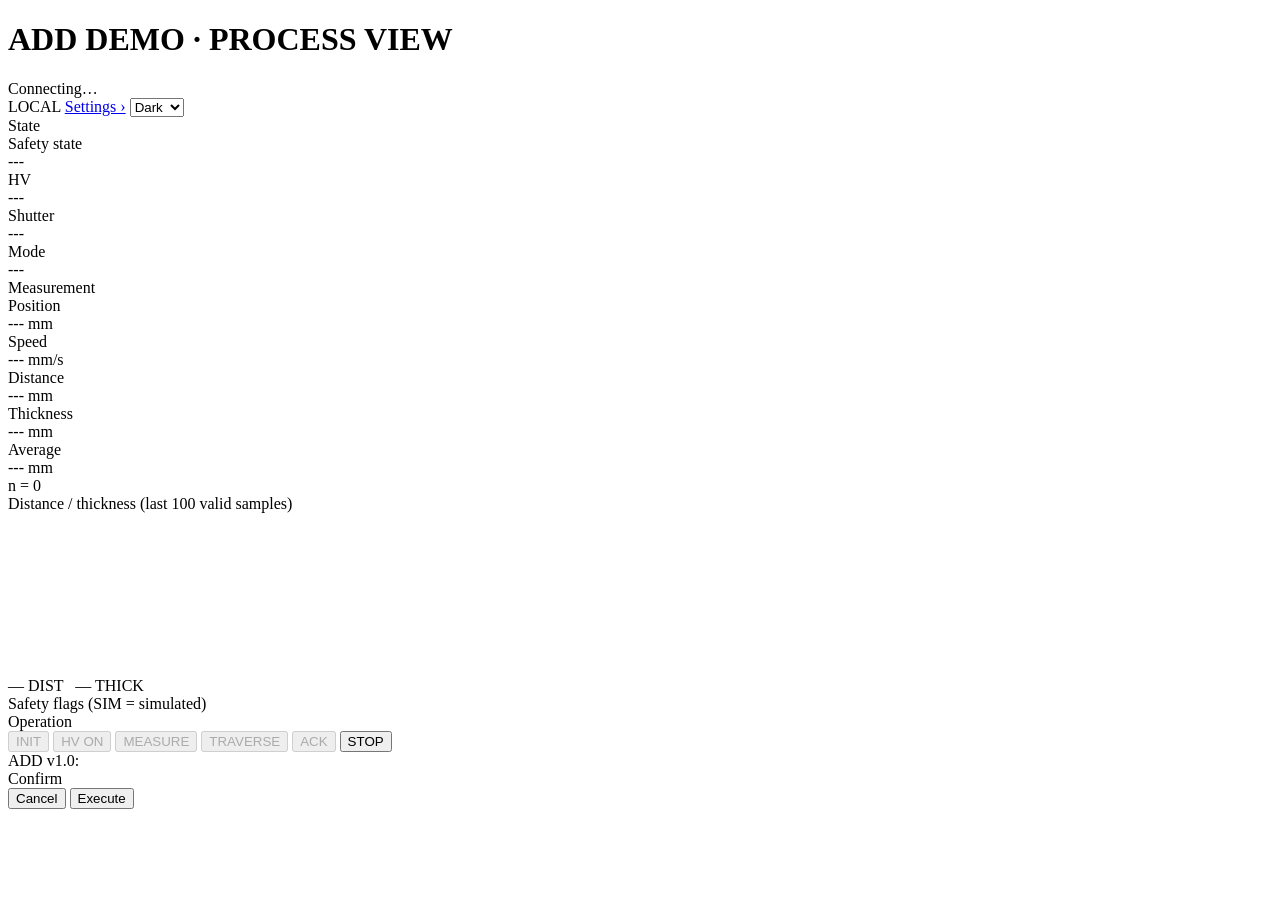
==== data/www/index.html @ 29e3c2e2 "Sprint W1 vorbereitet: Contract V1.5.22 (Web-UI §5.5, Routen für app.js/style.css/Schriften), Gerüst" ====
<!DOCTYPE html>
<html lang="en">
<head>
<meta charset="utf-8">
<meta name="viewport" content="width=device-width, initial-scale=1">
<title>ADD Demo – Process View</title>
<link rel="stylesheet" href="/style.css">
</head>
<!-- index.html – Process View (Contract V1.5.22 §5.5, Sprint W1). SKELETON by the reviewer: the markup
     and the given helpers stay as they are; only the functions marked TODO(W1.4) are filled in. -->
<body class="theme-dark">
<div class="wrap">

  <div class="topbar">
    <h1>ADD DEMO · PROCESS VIEW</h1>
    <div class="status-pill offline" id="pill"><span class="dot off" id="pillDot"></span><span id="pillText">Connecting…</span></div>
    <span class="local-badge hidden" id="localBadge">LOCAL</span>
    <span class="spacer"></span>
    <a href="/settings">Settings ›</a>
    <select class="text-input" id="theme">
      <option value="theme-dark">Dark</option><option value="theme-light">Light</option>
      <option value="theme-night">Night</option><option value="theme-bw">B&amp;W</option>
    </select>
  </div>

  <div class="sec">State</div>
  <div class="grid">
    <div class="panel span2">
      <div class="lbl">Safety state</div>
      <div class="state warn" id="state">---</div>
      <div class="sub" id="err"></div>
    </div>
    <div class="panel"><div class="lbl">HV</div><div class="v-med" id="hv">---</div></div>
    <div class="panel"><div class="lbl">Shutter</div><div class="v-med" id="shutter">---</div></div>
    <div class="panel"><div class="lbl">Mode</div><div class="v-med" id="mode">---</div></div>
  </div>

  <div class="sec">Measurement</div>
  <div class="grid">
    <div class="panel"><div class="lbl">Position</div><div class="v-big"><span id="pos">---</span><span class="u"> mm</span></div></div>
    <div class="panel"><div class="lbl">Speed</div><div class="v-med"><span id="vel">---</span><span class="u"> mm/s</span></div></div>
    <div class="panel"><div class="lbl">Distance</div><div class="v-med"><span id="dist">---</span><span class="u"> mm</span></div></div>
    <div class="panel"><div class="lbl">Thickness</div><div class="v-big"><span id="thick">---</span><span class="u"> mm</span></div></div>
    <div class="panel"><div class="lbl">Average</div><div class="v-med"><span id="avg">---</span><span class="u"> mm</span></div>
      <div class="sub">n = <span id="n">0</span></div></div>
  </div>

  <div class="grid two">
    <div class="panel">
      <div class="lbl">Distance / thickness (last 100 valid samples)</div>
      <canvas class="chart" id="chart" width="640" height="160"></canvas>
      <div class="legend"><span class="dist">— DIST</span> &nbsp; <span class="thick">— THICK</span></div>
    </div>
    <div class="panel">
      <div class="lbl">Safety flags (SIM = simulated)</div>
      <div id="flags"></div>
    </div>
  </div>

  <div class="sec">Operation</div>
  <div class="panel">
    <div class="btns">
      <button class="btn btn-secondary" id="btnInit" disabled>INIT</button>
      <button class="btn btn-primary" id="btnHv" disabled>HV ON</button>
      <button class="btn btn-primary" id="btnMeasure" disabled>MEASURE</button>
      <button class="btn btn-primary" id="btnTraverse" disabled>TRAVERSE</button>
      <button class="btn btn-secondary" id="btnAck" disabled>ACK</button>
      <button class="btn btn-danger btn-stop" id="btnStop">STOP</button>
    </div>
    <div class="hint mt" id="hint"></div>
  </div>

  <div class="val-strip" id="valStrip"><span class="val-lbl">ADD v1.0:</span></div>
</div>

<div class="dialog-overlay hidden" id="confirmOverlay">
  <div class="dialog">
    <div class="dialog-title" id="confirmTitle">Confirm</div>
    <div class="dialog-body" id="confirmBody"></div>
    <div class="dialog-btns">
      <button class="btn btn-secondary" id="confirmCancel">Cancel</button>
      <button class="btn btn-danger" id="confirmOk">Execute</button>
    </div>
  </div>
</div>
<div class="toast hidden" id="toast"></div>

<script src="/app.js"></script>
<script>
'use strict';
// ---- given helpers (do not change) -----------------------------------------------------------
const A = window.ADDAPP;
const POLL_MS = 500;
const $ = (id) => document.getElementById(id);
let last = null;             // last valid /proc object, null while offline
let conn = 'offline';        // 'ok' | 'crc' | 'offline'
let lastHeartbeat = 0;       // Date.now() of the last GET_STATE
const series = [];           // chart samples {dist, thick}

function setTheme(name) {
  document.body.className = name;
  $('theme').value = name;
  try { localStorage.setItem('add-dashboard-theme', name); } catch (e) {}
}
let toastTimer = null;
function toast(text, isError) {
  const t = $('toast');
  t.textContent = text; t.className = 'toast' + (isError ? ' err' : '');
  clearTimeout(toastTimer); toastTimer = setTimeout(() => { t.className = 'toast hidden'; }, 4000);
}
function showConfirm(title, body, action) {
  $('confirmTitle').textContent = title; $('confirmBody').textContent = body;
  $('confirmOk').onclick = () => { closeConfirm(); action(); };
  $('confirmOverlay').classList.remove('hidden');
}
function closeConfirm() { $('confirmOverlay').classList.add('hidden'); }
/** Two lines, each scaled to its own min..max (Style Guide 6.7 sparkline). */
function drawChart() {
  const c = $('chart'), ctx = c.getContext('2d'), W = c.width, H = c.height;
  ctx.clearRect(0, 0, W, H);
  if (series.length < 2) return;
  const css = getComputedStyle(document.body);
  [['dist', '--accent'], ['thick', '--accent2']].forEach(([k, col]) => {
    const v = series.map((s) => s[k]);
    const min = Math.min.apply(null, v), max = Math.max.apply(null, v), range = max - min || 1;
    ctx.beginPath();
    v.forEach((y, i) => {
      const px = (i / (v.length - 1)) * W, py = H - ((y - min) / range) * (H - 6) - 3;
      i === 0 ? ctx.moveTo(px, py) : ctx.lineTo(px, py);
    });
    ctx.strokeStyle = css.getPropertyValue(col).trim(); ctx.lineWidth = 1.5; ctx.stroke();
  });
}

// ---- TODO(W1.4) --------------------------------------------------------------------------------
/** POST /api with A.apiBody(cmd, params). Returns the reply object (A.parseFramed(text).data) or
 *  null (network error, HTTP error without a framed body, CRC/JSON error).
 *  Unless quiet: toast(A.replyText(reply), !reply || reply.err !== 0). Never retries (also not on BUSY). */
async function api(cmd, params, quiet) {
  throw new Error('TODO(W1.4) api');
}
/** A user command: with A.confirmText(cmd) -> showConfirm(title, body, () => api(cmd)); else api(cmd). */
function command(cmd) {
  throw new Error('TODO(W1.4) command');
}
/** Show p (or "no data" for null) on the page:
 *  pill (A.pill(conn): #pillText text, #pill class 'status-pill' + ' offline', #pillDot 'dot' + ' off'),
 *  with p: #state text and class 'state ' + v.stateCls, #err, #hv, #shutter, #mode, #pos, #vel, #dist,
 *  #thick, #avg, #n from A.view(p); #localBadge visible only while v.local; #flags = one
 *  <span class="chip <cls>"> per A.flags(p) entry (textContent = text);
 *  always: every button disabled = !A.buttons(p).<KEY>.enabled, #btnHv text = HV.label, #hint = hint. */
function render(p) {
  throw new Error('TODO(W1.4) render');
}
/** One poll: GET '/proc?t=' + Date.now(). Framed and valid -> conn 'ok', last = data,
 *  A.seriesPush(series, last), drawChart(); CRC/JSON error -> conn 'crc', last = null;
 *  network error -> conn 'offline', last = null. Then render(last); then, if
 *  A.heartbeatDue(last, Date.now(), lastHeartbeat): lastHeartbeat = Date.now(), api('GET_STATE', null, true).
 *  Finally setTimeout(poll, POLL_MS) – exactly one pending poll at any time. */
async function poll() {
  throw new Error('TODO(W1.4) poll');
}
/** GET /add (plain JSON, not framed); #valStrip = the label span, then one
 *  <span class="badge <cls>"> per A.validationBadges(doc) entry; on any error A.validationBadges(null). */
async function loadValidation() {
  throw new Error('TODO(W1.4) loadValidation');
}
/** Start: theme from localStorage 'add-dashboard-theme' (default 'theme-dark'), #theme change ->
 *  setTheme; buttons: INIT -> command('INIT'), HV -> command(A.buttons(last).HV.cmd),
 *  MEASURE -> command('START_MEASURE'), TRAVERSE -> command('START_TRAVERSE'), STOP -> api('STOP')
 *  (never a dialog), ACK -> command('ACK'); #confirmCancel -> closeConfirm; render(null);
 *  loadValidation(); poll(). */
function init() {
  throw new Error('TODO(W1.4) init');
}
init();
</script>
</body>
</html>
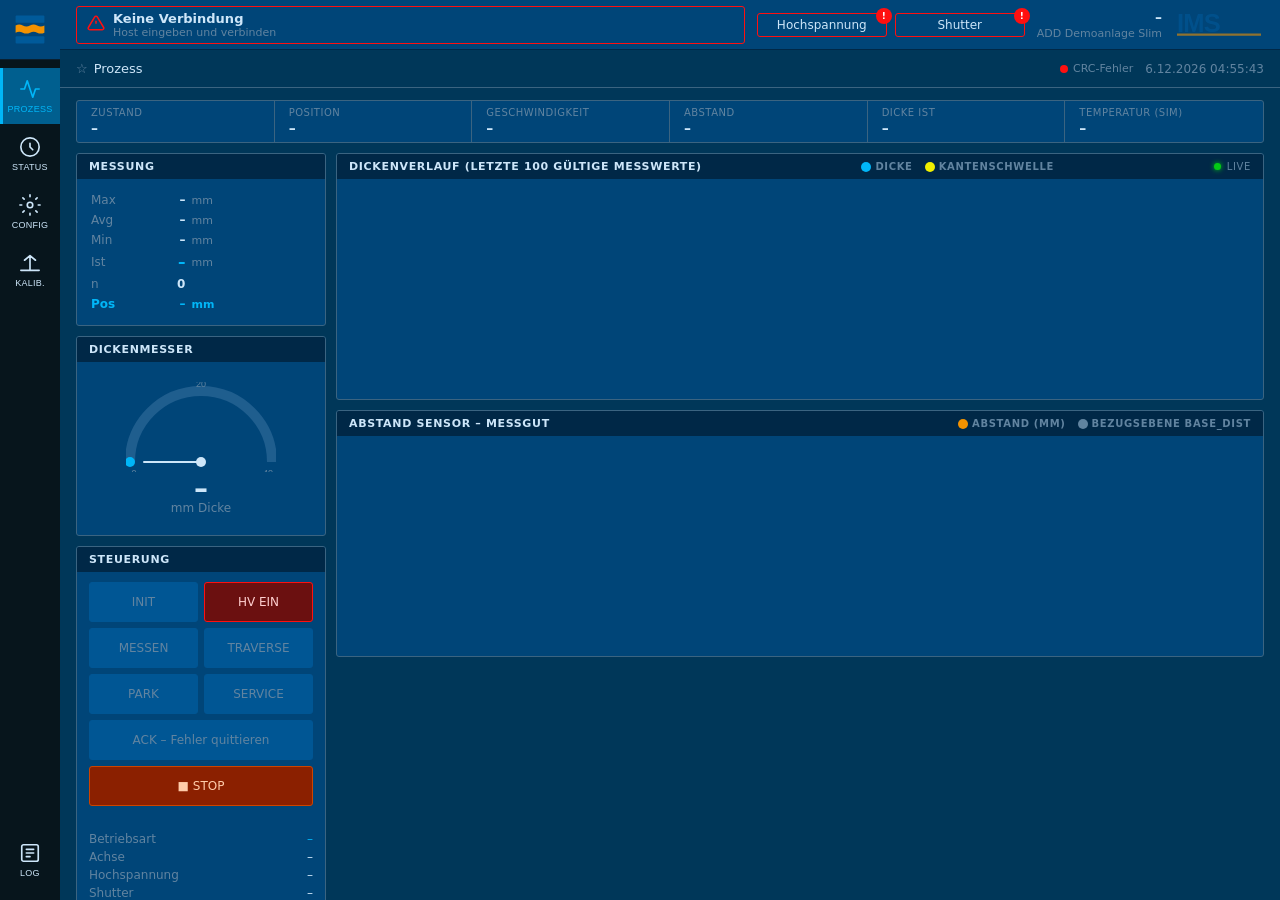
==== commit 3eaebfe0: "IMS-Bedienoberfläche ersetzt die W1-Seiten (Contract V1.5.26) - data/www/index.html: IMS-UI (deutsch" ====
--- a/data/www/index.html
+++ b/data/www/index.html
@@ -1,179 +1,2266 @@
 <!DOCTYPE html>
-<html lang="en">
+<html lang="de">
 <head>
 <meta charset="utf-8">
 <meta name="viewport" content="width=device-width, initial-scale=1">
-<title>ADD Demo – Process View</title>
-<link rel="stylesheet" href="/style.css">
+<title>IMS Demoanlage</title>
+<style>
+/* Fonts from the device (no CDN: in AP mode there is no internet). As a local file these URLs
+   do not resolve and the system font is used. */
+@font-face { font-family: 'Ubuntu'; font-weight: 400; font-style: normal; font-display: swap; src: url('/font-u400.woff2') format('woff2'); }
+@font-face { font-family: 'Ubuntu'; font-weight: 700; font-style: normal; font-display: swap; src: url('/font-u700.woff2') format('woff2'); }
+@font-face { font-family: 'Ubuntu Mono'; font-weight: 400; font-style: normal; font-display: swap; src: url('/font-m400.woff2') format('woff2'); }
+@font-face { font-family: 'Ubuntu Mono'; font-weight: 700; font-style: normal; font-display: swap; src: url('/font-m700.woff2') format('woff2'); }
+/* =========================================================
+   IMS Demoanlage UI — Design Tokens
+   Layout: Left nav (60px icons) + header (50px) + content
+   Colors: IMS dark blue professional theme
+========================================================= */
+:root {
+  /* IMS Brand Colors */
+  --ims-blue:        #005A9A;
+  --ims-orange:      #F39200;
+  --ims-silver:      #D0D0D0;
+
+  /* Dark Theme (primary — matches IMS MEVIweb) */
+  --nav-bg:          #07151c;
+  --nav-active:      #005F8F;
+  --nav-icon:        #CDE6F9;
+  --nav-icon-active: #00B6F8;
+  --nav-icon-hover:  #FFA104;
+
+  --header-bg:       #004578;
+  --header-fg:       #CDE6F9;
+
+  --page-bg:         #003759;
+  --panel-bg:        #004578;
+  --panel-border:    #3B6481;
+  --panel-header-bg: #002847;
+
+  --fg:              #CDE6F9;
+  --fg-dim:          #6184A0;
+  --fg-muted:        #4A7CA0;
+
+  --input-bg:        #003256;
+  --input-border:    #8099AB;
+  --input-fg:        #F5FBFF;
+
+  --btn-bg:          #337BAE;
+  --btn-fg:          #CDE6F9;
+  --btn-bg-disabled: #005694;
+  --btn-fg-disabled: #6184A0;
+  --btn-hover-border:#FFA104;
+
+  --ok:              #03CA15;
+  --warn:            #F0F000;
+  --err:             #FF1010;
+  --info:            #00B6F8;
+
+  --table-even:      #003452;
+  --chart-grid:      #1F5E8E;
+
+  color-scheme: dark;
+}
+
+@media (prefers-color-scheme: light) {
+  :root:not([data-theme="dark"]) {
+    --nav-bg:          #07151c;
+    --nav-active:      #005F8F;
+    --nav-icon:        #CDE6F9;
+    --nav-icon-active: #00B6F8;
+    --nav-icon-hover:  #FFA104;
+    --header-bg:       #004578;
+    --header-fg:       #CDE6F9;
+    --page-bg:         #003759;
+    --panel-bg:        #004578;
+    --panel-border:    #3B6481;
+    --panel-header-bg: #002847;
+    --fg:              #CDE6F9;
+    --fg-dim:          #6184A0;
+    --fg-muted:        #4A7CA0;
+    --input-bg:        #003256;
+    --input-border:    #8099AB;
+    --input-fg:        #F5FBFF;
+    --btn-bg:          #337BAE;
+    --btn-fg:          #CDE6F9;
+    --btn-bg-disabled: #005694;
+    --btn-fg-disabled: #6184A0;
+    --btn-hover-border:#FFA104;
+    --ok:              #03CA15;
+    --warn:            #F0F000;
+    --err:             #FF1010;
+    --info:            #00B6F8;
+    --table-even:      #003452;
+    --chart-grid:      #1F5E8E;
+    color-scheme: dark;
+  }
+}
+:root[data-theme="light"] {
+  color-scheme: dark;
+}
+
+*, *::before, *::after { box-sizing: border-box; }
+
+body {
+  margin: 0;
+  font-family: 'Ubuntu', system-ui, sans-serif;
+  font-size: 13px;
+  background: var(--page-bg);
+  color: var(--fg);
+  display: flex;
+  flex-direction: column;
+  height: 100%;
+  overflow: hidden;
+  padding-left: 0;
+  padding-right: 0;
+}
+
+/* =========================================================
+   SHELL LAYOUT: nav-rail | header + content
+========================================================= */
+.shell {
+  display: flex;
+  height: 100%;
+  overflow: hidden;
+}
+
+/* --- Left navigation rail --- */
+.nav-rail {
+  width: 60px;
+  background: var(--nav-bg);
+  display: flex;
+  flex-direction: column;
+  align-items: center;
+  padding-top: 0;
+  flex-shrink: 0;
+  z-index: 10;
+}
+
+.nav-logo {
+  width: 60px;
+  height: 60px;
+  display: flex;
+  align-items: center;
+  justify-content: center;
+  background: var(--header-bg);
+  border-bottom: 1px solid #0a2030;
+}
+
+.nav-logo svg {
+  width: 36px;
+  height: auto;
+}
+
+.nav-items {
+  display: flex;
+  flex-direction: column;
+  gap: 2px;
+  padding: 8px 0;
+  flex: 1;
+}
+
+.nav-item {
+  width: 60px;
+  height: 56px;
+  display: flex;
+  flex-direction: column;
+  align-items: center;
+  justify-content: center;
+  gap: 4px;
+  cursor: pointer;
+  color: var(--nav-icon);
+  position: relative;
+  transition: color 0.15s;
+  border: none;
+  background: none;
+  padding: 0;
+  text-decoration: none;
+}
+
+.nav-item:hover { color: var(--nav-icon-hover); }
+.nav-item.active {
+  color: var(--nav-icon-active);
+  background: var(--nav-active);
+}
+.nav-item.active::before {
+  content: '';
+  position: absolute;
+  left: 0; top: 0; bottom: 0;
+  width: 3px;
+  background: var(--nav-icon-active);
+}
+
+.nav-item svg {
+  width: 22px;
+  height: 22px;
+  fill: none;
+  stroke: currentColor;
+  stroke-width: 1.8;
+  stroke-linecap: round;
+  stroke-linejoin: round;
+}
+
+.nav-item span {
+  font-size: 9px;
+  font-weight: 500;
+  letter-spacing: 0.03em;
+  text-transform: uppercase;
+}
+
+.nav-bottom {
+  padding-bottom: 12px;
+  display: flex;
+  flex-direction: column;
+  gap: 2px;
+}
+
+/* Tooltip */
+.nav-item[data-tip] { position: relative; }
+.nav-item[data-tip]::after {
+  content: attr(data-tip);
+  position: absolute;
+  left: calc(100% + 8px);
+  top: 50%;
+  transform: translateY(-50%);
+  background: #001828;
+  color: var(--fg);
+  padding: 4px 10px;
+  border-radius: 4px;
+  font-size: 12px;
+  white-space: nowrap;
+  pointer-events: none;
+  opacity: 0;
+  transition: opacity 0.15s;
+  z-index: 100;
+}
+.nav-item[data-tip]:hover::after { opacity: 1; }
+
+/* --- Main area --- */
+.main-area {
+  flex: 1;
+  display: flex;
+  flex-direction: column;
+  overflow: hidden;
+  min-width: 0;
+}
+
+/* --- Header --- */
+.topbar {
+  height: 50px;
+  background: var(--header-bg);
+  display: flex;
+  align-items: center;
+  padding: 0 16px;
+  gap: 12px;
+  flex-shrink: 0;
+  border-bottom: 1px solid #002847;
+}
+
+.topbar-alarm {
+  display: flex;
+  align-items: center;
+  gap: 8px;
+  flex: 1;
+  background: transparent;
+  border: 1.5px solid var(--err);
+  border-radius: 3px;
+  padding: 4px 10px;
+  min-width: 0;
+}
+
+.alarm-icon {
+  color: var(--err);
+  flex-shrink: 0;
+}
+.alarm-icon svg { width: 18px; height: 18px; fill: none; stroke: currentColor; stroke-width: 2; }
+
+.alarm-text { min-width: 0; }
+.alarm-title { font-weight: 600; font-size: 13px; color: var(--fg); }
+.alarm-detail { font-size: 11px; color: var(--fg-dim); white-space: nowrap; overflow: hidden; text-overflow: ellipsis; }
+
+.topbar-status-boxes {
+  display: flex;
+  gap: 8px;
+  flex-shrink: 0;
+}
+
+.status-box {
+  border: 1.5px solid var(--err);
+  border-radius: 3px;
+  padding: 4px 14px;
+  font-size: 12px;
+  font-weight: 500;
+  color: var(--fg);
+  text-align: center;
+  min-width: 130px;
+  cursor: default;
+  position: relative;
+}
+.status-box .badge {
+  position: absolute;
+  top: -6px; right: -6px;
+  background: var(--err);
+  border-radius: 50%;
+  width: 16px; height: 16px;
+  display: flex; align-items: center; justify-content: center;
+  font-size: 9px; font-weight: 700; color: #fff;
+}
+
+.topbar-meta {
+  display: flex;
+  flex-direction: column;
+  align-items: flex-end;
+  flex-shrink: 0;
+  gap: 2px;
+}
+.topbar-id { font-size: 14px; font-weight: 600; color: var(--fg); font-variant-numeric: tabular-nums; }
+.topbar-sub { font-size: 11px; color: var(--fg-dim); }
+
+.topbar-icons { display: flex; gap: 6px; align-items: center; }
+.topbar-icons svg { width: 20px; height: 20px; fill: none; stroke: var(--fg-dim); stroke-width: 1.8; cursor: pointer; }
+.topbar-icons svg:hover { stroke: var(--nav-icon-hover); }
+
+.ims-logo-sm { opacity: 0.85; }
+.ims-logo-sm svg { width: 70px; height: auto; }
+
+/* Sub-header / breadcrumb */
+.subbar {
+  height: 38px;
+  display: flex;
+  align-items: center;
+  padding: 0 16px;
+  gap: 6px;
+  font-size: 13px;
+  color: var(--fg);
+  background: var(--page-bg);
+  border-bottom: 1px solid var(--panel-border);
+  flex-shrink: 0;
+}
+.subbar .star { color: var(--fg-dim); cursor: pointer; }
+.subbar .star:hover { color: var(--warn); }
+.subbar .page-title { font-weight: 500; }
+.subbar-right {
+  margin-left: auto;
+  font-size: 12px;
+  color: var(--fg-dim);
+  font-variant-numeric: tabular-nums;
+  white-space: nowrap;
+}
+
+/* Connection status */
+.conn-indicator {
+  display: flex;
+  align-items: center;
+  gap: 5px;
+  font-size: 11px;
+  color: var(--fg-dim);
+}
+.conn-dot {
+  width: 8px; height: 8px;
+  border-radius: 50%;
+  background: var(--fg-muted);
+}
+.conn-dot.online { background: var(--ok); box-shadow: 0 0 6px var(--ok); }
+.conn-dot.offline { background: var(--err); }
+
+/* =========================================================
+   PAGE CONTENT AREA
+========================================================= */
+.page-content {
+  flex: 1;
+  overflow-y: auto;
+  overflow-x: hidden;
+  padding: 12px 16px;
+  min-width: 0;
+}
+.page-content:not(.active) { display: none; }
+
+/* =========================================================
+   PROCESS PAGE LAYOUT
+========================================================= */
+.process-grid {
+  display: grid;
+  grid-template-columns: 180px 1fr;
+  grid-template-rows: auto 1fr;
+  gap: 10px;
+}
+
+/* Material info bar */
+.material-bar {
+  grid-column: 1 / -1;
+  background: var(--panel-bg);
+  border: 1px solid var(--panel-border);
+  border-radius: 3px;
+  display: grid;
+  grid-template-columns: repeat(auto-fit, minmax(120px, 1fr));
+  gap: 0;
+}
+.mat-cell {
+  padding: 6px 14px;
+  border-right: 1px solid var(--panel-border);
+}
+.mat-cell:last-child { border-right: none; }
+.mat-cell .label { font-size: 10px; color: var(--fg-dim); text-transform: uppercase; letter-spacing: 0.05em; margin-bottom: 2px; }
+.mat-cell .value { font-size: 14px; font-weight: 600; font-variant-numeric: tabular-nums; color: var(--fg); }
+
+/* Left panel: measurements */
+.left-panels { display: flex; flex-direction: column; gap: 10px; }
+
+/* Panel */
+.panel {
+  background: var(--panel-bg);
+  border: 1px solid var(--panel-border);
+  border-radius: 3px;
+  overflow: hidden;
+}
+
+.panel-header {
+  background: var(--panel-header-bg);
+  padding: 6px 12px;
+  font-size: 11px;
+  font-weight: 600;
+  letter-spacing: 0.06em;
+  text-transform: uppercase;
+  color: var(--fg);
+  display: flex;
+  align-items: center;
+  justify-content: space-between;
+}
+
+.panel-body { padding: 10px 12px; }
+
+/* Measurement values table */
+.meas-table { width: 100%; }
+.meas-table tr td {
+  padding: 2px 0;
+  font-size: 12px;
+  font-variant-numeric: tabular-nums;
+}
+.meas-table .lbl { color: var(--fg-dim); width: 32px; }
+.meas-table .val { font-weight: 600; color: var(--fg); text-align: right; padding-right: 4px; }
+.meas-table .unit { color: var(--fg-dim); font-size: 11px; }
+.meas-table .pos-row td { color: var(--info); font-weight: 600; }
+
+/* Control buttons */
+.ctrl-buttons { display: flex; flex-direction: column; gap: 6px; }
+.btn {
+  padding: 7px 12px;
+  background: var(--btn-bg);
+  color: var(--btn-fg);
+  border: 1px solid var(--btn-bg);
+  border-radius: 3px;
+  font-size: 12px;
+  font-weight: 500;
+  cursor: pointer;
+  font-family: inherit;
+  text-align: center;
+  transition: border-color 0.15s, opacity 0.15s;
+  width: 100%;
+}
+.btn:hover { border-color: var(--btn-hover-border); }
+.btn:disabled { background: var(--btn-bg-disabled); color: var(--btn-fg-disabled); border-color: var(--btn-bg-disabled); cursor: not-allowed; }
+.btn.btn-danger { background: #6B1010; border-color: var(--err); color: var(--fg); }
+.btn.btn-danger:hover { border-color: #FF6060; }
+.btn.btn-stop { background: #8B2000; border-color: #CC4400; color: #FFCCAA; }
+
+/* Status rows */
+.status-rows { display: flex; flex-direction: column; gap: 4px; padding-top: 6px; }
+.status-row {
+  display: flex;
+  justify-content: space-between;
+  align-items: center;
+  font-size: 12px;
+}
+.status-row .s-label { color: var(--fg-dim); }
+.status-row .s-val { font-weight: 500; color: var(--fg); }
+.s-ok { color: var(--ok) !important; }
+.s-warn { color: var(--warn) !important; }
+.s-err { color: var(--err) !important; }
+.s-info { color: var(--info) !important; }
+
+/* Main chart area */
+.chart-area {
+  display: flex;
+  flex-direction: column;
+  gap: 10px;
+  min-width: 0;
+}
+
+.chart-panel {
+  background: var(--panel-bg);
+  border: 1px solid var(--panel-border);
+  border-radius: 3px;
+  overflow: hidden;
+}
+
+.chart-panel .panel-header {
+  display: flex;
+  gap: 16px;
+}
+
+.chart-legend {
+  display: flex;
+  gap: 12px;
+  flex-wrap: wrap;
+}
+
+.legend-item {
+  display: flex;
+  align-items: center;
+  gap: 4px;
+  font-size: 10px;
+  color: var(--fg-dim);
+}
+.legend-dot {
+  width: 10px; height: 10px; border-radius: 50%;
+  flex-shrink: 0;
+}
+
+.chart-canvas-wrap {
+  padding: 8px 12px 10px;
+  height: 220px;
+  position: relative;
+}
+.chart-canvas-wrap canvas { width: 100% !important; height: 100% !important; }
+
+/* =========================================================
+   GAUGE / METER
+========================================================= */
+.gauge-wrap {
+  display: flex;
+  flex-direction: column;
+  align-items: center;
+  padding: 10px;
+}
+
+.gauge-svg { overflow: visible; }
+
+.gauge-value-big {
+  font-size: 28px;
+  font-weight: 700;
+  font-variant-numeric: tabular-nums;
+  color: var(--fg);
+  text-align: center;
+}
+.gauge-unit { font-size: 12px; color: var(--fg-dim); text-align: center; margin-top: -4px; }
+
+/* =========================================================
+   SETTINGS PAGE
+========================================================= */
+.settings-grid {
+  display: grid;
+  grid-template-columns: repeat(auto-fit, minmax(320px, 1fr));
+  gap: 12px;
+}
+
+.form-group {
+  display: flex;
+  flex-direction: column;
+  gap: 4px;
+  margin-bottom: 12px;
+}
+.form-group label {
+  font-size: 11px;
+  color: var(--fg-dim);
+  text-transform: uppercase;
+  letter-spacing: 0.05em;
+}
+
+.form-control {
+  background: var(--input-bg);
+  border: 1px solid var(--input-border);
+  border-radius: 3px;
+  color: var(--input-fg);
+  padding: 6px 10px;
+  font-size: 13px;
+  font-family: inherit;
+  width: 100%;
+  transition: border-color 0.15s;
+}
+.form-control:focus {
+  outline: none;
+  border-color: var(--info);
+}
+.form-control:hover:not(:focus) { border-color: var(--btn-hover-border); }
+
+.form-row {
+  display: grid;
+  grid-template-columns: 1fr auto;
+  gap: 6px;
+  align-items: end;
+}
+.form-row .unit-label {
+  padding: 6px 8px;
+  background: var(--input-bg);
+  border: 1px solid var(--input-border);
+  border-radius: 3px;
+  color: var(--fg-dim);
+  font-size: 12px;
+  white-space: nowrap;
+}
+
+.checkbox-row {
+  display: flex;
+  align-items: center;
+  gap: 10px;
+  margin-bottom: 10px;
+}
+.checkbox-row input[type="checkbox"] {
+  width: 16px; height: 16px;
+  accent-color: var(--info);
+  cursor: pointer;
+}
+.checkbox-row label { font-size: 13px; color: var(--fg); cursor: pointer; }
+
+.section-divider {
+  border: none;
+  border-top: 1px solid var(--panel-border);
+  margin: 12px 0;
+}
+
+.save-bar {
+  display: flex;
+  gap: 8px;
+  padding-top: 8px;
+  justify-content: flex-end;
+}
+
+/* =========================================================
+   CALIBRATION PAGE
+========================================================= */
+.calib-grid {
+  display: grid;
+  grid-template-columns: 1fr 1fr;
+  gap: 12px;
+}
+
+.calib-table { width: 100%; border-collapse: collapse; }
+.calib-table th {
+  background: var(--panel-header-bg);
+  padding: 7px 12px;
+  text-align: left;
+  font-size: 11px;
+  font-weight: 600;
+  letter-spacing: 0.05em;
+  text-transform: uppercase;
+  color: var(--fg);
+  border-bottom: 1px solid var(--panel-border);
+}
+.calib-table td {
+  padding: 7px 12px;
+  font-size: 13px;
+  border-bottom: 1px solid var(--panel-border);
+  font-variant-numeric: tabular-nums;
+}
+.calib-table tr:nth-child(even) td { background: var(--table-even); }
+.calib-table tr:last-child td { border-bottom: none; }
+.calib-table td input {
+  background: var(--input-bg);
+  border: 1px solid var(--input-border);
+  border-radius: 3px;
+  color: var(--input-fg);
+  padding: 4px 8px;
+  font-size: 12px;
+  width: 90px;
+  font-family: 'Ubuntu Mono', monospace;
+}
+.calib-table td input:focus { outline: none; border-color: var(--info); }
+
+.steps-panel { display: flex; flex-direction: column; gap: 8px; }
+.step-item {
+  display: flex;
+  align-items: center;
+  gap: 10px;
+  padding: 8px 12px;
+  background: var(--table-even);
+  border-radius: 3px;
+  border: 1px solid var(--panel-border);
+}
+.step-nr {
+  width: 24px; height: 24px;
+  border-radius: 50%;
+  background: var(--btn-bg);
+  display: flex; align-items: center; justify-content: center;
+  font-size: 11px; font-weight: 700; color: var(--fg);
+  flex-shrink: 0;
+}
+.step-text { flex: 1; font-size: 12px; color: var(--fg); }
+.step-status { font-size: 11px; font-weight: 600; }
+
+/* Progress bar */
+.progress-wrap {
+  height: 8px;
+  background: var(--input-bg);
+  border-radius: 4px;
+  overflow: hidden;
+  margin-top: 4px;
+}
+.progress-fill {
+  height: 100%;
+  background: var(--info);
+  border-radius: 4px;
+  transition: width 0.5s ease;
+}
+
+/* =========================================================
+   LOG PAGE
+========================================================= */
+.log-table { width: 100%; border-collapse: collapse; }
+.log-table th {
+  background: var(--panel-header-bg);
+  padding: 7px 12px;
+  text-align: left;
+  font-size: 11px;
+  font-weight: 600;
+  letter-spacing: 0.05em;
+  text-transform: uppercase;
+  color: var(--fg);
+  border-bottom: 1px solid var(--panel-border);
+}
+.log-table td {
+  padding: 5px 12px;
+  font-size: 12px;
+  border-bottom: 1px solid var(--panel-border);
+  font-variant-numeric: tabular-nums;
+}
+.log-table tr:hover td { background: rgba(255,161,4,0.06); }
+.log-tag {
+  padding: 2px 8px;
+  border-radius: 3px;
+  font-size: 10px;
+  font-weight: 700;
+  letter-spacing: 0.06em;
+  text-transform: uppercase;
+}
+.log-tag.info  { background: rgba(0,182,248,0.18); color: var(--info); }
+.log-tag.warn  { background: rgba(240,240,0,0.15); color: var(--warn); }
+.log-tag.error { background: rgba(255,16,16,0.18);  color: var(--err); }
+.log-tag.ok    { background: rgba(3,202,21,0.18);   color: var(--ok); }
+
+/* =========================================================
+   RESPONSIVE
+========================================================= */
+@media (max-width: 700px) {
+  .process-grid { grid-template-columns: 1fr; }
+  .calib-grid { grid-template-columns: 1fr; }
+  .settings-grid { grid-template-columns: 1fr; }
+  .topbar-status-boxes { display: none; }
+  .ims-logo-sm { display: none; }
+  .nav-item span { display: none; }
+  .material-bar { grid-template-columns: repeat(2, 1fr); }
+}
+
+/* =========================================================
+   SCROLLBAR
+========================================================= */
+::-webkit-scrollbar { width: 6px; height: 6px; }
+::-webkit-scrollbar-track { background: var(--nav-bg); }
+::-webkit-scrollbar-thumb { background: var(--panel-border); border-radius: 3px; }
+::-webkit-scrollbar-thumb:hover { background: var(--btn-bg); }
+
+/* =========================================================
+   URL Config Modal
+========================================================= */
+.modal-overlay {
+  position: fixed; inset: 0;
+  background: rgba(0,0,0,0.7);
+  display: flex; align-items: center; justify-content: center;
+  z-index: 1000;
+  backdrop-filter: blur(3px);
+}
+.modal-overlay[hidden] { display: none !important; }
+.modal-box {
+  background: var(--panel-bg);
+  border: 1px solid var(--panel-border);
+  border-radius: 5px;
+  padding: 24px;
+  width: 380px;
+  max-width: calc(100vw - 40px);
+}
+.modal-box h3 {
+  margin: 0 0 16px;
+  font-size: 15px;
+  font-weight: 600;
+  color: var(--fg);
+}
+.modal-box p { font-size: 12px; color: var(--fg-dim); margin: 0 0 12px; }
+
+/* Live blink */
+@keyframes blink { 0%,100% { opacity: 1; } 50% { opacity: 0.3; } }
+.live-dot {
+  width: 7px; height: 7px; border-radius: 50%;
+  background: var(--ok);
+  box-shadow: 0 0 5px var(--ok);
+  animation: blink 2s ease-in-out infinite;
+  display: inline-block;
+}
+
+/* =========================================================
+   Additions for the ADD Demo Slim interface
+========================================================= */
+html { height: 100%; }
+.ctrl-buttons.grid2 { display: grid; grid-template-columns: 1fr 1fr; gap: 6px; flex-direction: unset; }
+.ctrl-buttons.grid2 .wide { grid-column: 1 / -1; }
+.btn.btn-hv-on { background: #6B1010; border-color: var(--err); color: #FFD0D0; }
+.btn.btn-hv-off { background: #0B5A1E; border-color: var(--ok); color: #D8FFD8; }
+.btn.btn-small { width: auto; padding: 4px 12px; font-size: 11px; }
+.btn.btn-secondary { background: var(--panel-header-bg); border-color: var(--panel-border); }
+.ctrl-hint { font-size: 11px; color: var(--warn); min-height: 14px; margin-top: 6px; }
+.topbar-alarm.ok { border-color: var(--ok); }
+.topbar-alarm.ok .alarm-icon { color: var(--ok); }
+.topbar-alarm.warn { border-color: var(--warn); }
+.topbar-alarm.warn .alarm-icon { color: var(--warn); }
+.topbar-alarm.err .alarm-icon { color: var(--err); }
+.status-box.on { border-color: var(--ok); }
+.status-box.on .badge { background: var(--ok); }
+.status-box.warn { border-color: var(--warn); }
+.status-box.warn .badge { background: var(--warn); color: #000; }
+.status-box .badge.hidden, .hidden { display: none !important; }
+.mat-cell .value.ok { color: var(--ok); }
+.mat-cell .value.warn { color: var(--warn); }
+.mat-cell .value.err { color: var(--err); }
+.form-control.bad { border-color: var(--err); box-shadow: 0 0 0 1px var(--err); }
+.form-hint { font-size: 11px; color: var(--fg-dim); margin-top: -6px; margin-bottom: 10px; }
+.form-hint.warn { color: var(--warn); }
+.step-item .btn { width: auto; padding: 4px 12px; font-size: 11px; flex-shrink: 0; }
+.step-item .step-inp { width: 70px; padding: 3px 6px; font-size: 12px; }
+.step-status.ok { color: var(--ok); }
+.step-status.err { color: var(--err); }
+.step-status.dim { color: var(--fg-dim); }
+.calib-live { display: flex; gap: 24px; padding: 4px 0 10px; font-size: 12px; color: var(--fg-dim); flex-wrap: wrap; }
+.calib-live b { color: var(--fg); font-size: 15px; font-variant-numeric: tabular-nums; }
+.devlog { margin: 0; padding: 10px 12px; font-family: 'Ubuntu Mono', ui-monospace, monospace; font-size: 11px;
+  color: var(--fg); white-space: pre-wrap; max-height: 260px; overflow-y: auto; background: var(--table-even); }
+#toast { position: fixed; bottom: 24px; right: 24px; padding: 10px 20px; border-radius: 4px; font-size: 13px;
+  z-index: 1500; transition: opacity 0.4s; opacity: 0; pointer-events: none; background: var(--btn-bg); color: var(--btn-fg);
+  border: 1px solid var(--panel-border); max-width: calc(100vw - 48px); }
+#toast.err { background: #6B1010; border-color: var(--err); color: #FFE0E0; }
+#toast.show { opacity: 1; }
+.demo-badge { font-size: 10px; font-weight: 700; color: #000; background: var(--ims-orange); border-radius: 3px; padding: 1px 6px; }
+.process-grid { grid-template-columns: 250px 1fr; }
+@media (max-width: 700px) { .process-grid { grid-template-columns: 1fr; } }
+
+.ctrl-buttons .btn { min-height: 40px; }   /* touch targets on a tablet */
+
+</style>
 </head>
-<!-- index.html – Process View (Contract V1.5.22 §5.5, Sprint W1). SKELETON by the reviewer: the markup
-     and the given helpers stay as they are; only the functions marked TODO(W1.4) are filled in. -->
-<body class="theme-dark">
-<div class="wrap">
-
-  <div class="topbar">
-    <h1>ADD DEMO · PROCESS VIEW</h1>
-    <div class="status-pill offline" id="pill"><span class="dot off" id="pillDot"></span><span id="pillText">Connecting…</span></div>
-    <span class="local-badge hidden" id="localBadge">LOCAL</span>
-    <span class="spacer"></span>
-    <a href="/settings">Settings ›</a>
-    <select class="text-input" id="theme">
-      <option value="theme-dark">Dark</option><option value="theme-light">Light</option>
-      <option value="theme-night">Night</option><option value="theme-bw">B&amp;W</option>
-    </select>
-  </div>
-
-  <div class="sec">State</div>
-  <div class="grid">
-    <div class="panel span2">
-      <div class="lbl">Safety state</div>
-      <div class="state warn" id="state">---</div>
-      <div class="sub" id="err"></div>
+<body>
+<!-- Connection dialog -->
+<div class="modal-overlay" id="urlModal">
+  <div class="modal-box">
+    <h3>Verbindung zur Demoanlage</h3>
+    <p>IP-Adresse oder Hostname der Demoanlage. Im eigenen WLAN der Anlage („ADD-Demo“) ist das
+      <code>192.168.4.1</code>. Die Seite liest <code>/proc</code> und sendet Befehle an <code>/api</code>
+      (JSON mit CRC32, CONTRACT §4/§5).</p>
+    <div class="form-group">
+      <label>Host / IP-Adresse</label>
+      <input type="text" class="form-control" id="hostInput" placeholder="z. B. 192.168.4.1 oder 192.168.1.39" value="">
     </div>
-    <div class="panel"><div class="lbl">HV</div><div class="v-med" id="hv">---</div></div>
-    <div class="panel"><div class="lbl">Shutter</div><div class="v-med" id="shutter">---</div></div>
-    <div class="panel"><div class="lbl">Mode</div><div class="v-med" id="mode">---</div></div>
-  </div>
-
-  <div class="sec">Measurement</div>
-  <div class="grid">
-    <div class="panel"><div class="lbl">Position</div><div class="v-big"><span id="pos">---</span><span class="u"> mm</span></div></div>
-    <div class="panel"><div class="lbl">Speed</div><div class="v-med"><span id="vel">---</span><span class="u"> mm/s</span></div></div>
-    <div class="panel"><div class="lbl">Distance</div><div class="v-med"><span id="dist">---</span><span class="u"> mm</span></div></div>
-    <div class="panel"><div class="lbl">Thickness</div><div class="v-big"><span id="thick">---</span><span class="u"> mm</span></div></div>
-    <div class="panel"><div class="lbl">Average</div><div class="v-med"><span id="avg">---</span><span class="u"> mm</span></div>
-      <div class="sub">n = <span id="n">0</span></div></div>
-  </div>
-
-  <div class="grid two">
-    <div class="panel">
-      <div class="lbl">Distance / thickness (last 100 valid samples)</div>
-      <canvas class="chart" id="chart" width="640" height="160"></canvas>
-      <div class="legend"><span class="dist">— DIST</span> &nbsp; <span class="thick">— THICK</span></div>
+    <div class="form-group">
+      <label>Port</label>
+      <input type="text" class="form-control" id="portInput" placeholder="80" value="80">
     </div>
-    <div class="panel">
-      <div class="lbl">Safety flags (SIM = simulated)</div>
-      <div id="flags"></div>
-    </div>
-  </div>
-
-  <div class="sec">Operation</div>
-  <div class="panel">
-    <div class="btns">
-      <button class="btn btn-secondary" id="btnInit" disabled>INIT</button>
-      <button class="btn btn-primary" id="btnHv" disabled>HV ON</button>
-      <button class="btn btn-primary" id="btnMeasure" disabled>MEASURE</button>
-      <button class="btn btn-primary" id="btnTraverse" disabled>TRAVERSE</button>
-      <button class="btn btn-secondary" id="btnAck" disabled>ACK</button>
-      <button class="btn btn-danger btn-stop" id="btnStop">STOP</button>
-    </div>
-    <div class="hint mt" id="hint"></div>
-  </div>
-
-  <div class="val-strip" id="valStrip"><span class="val-lbl">ADD v1.0:</span></div>
-</div>
-
-<div class="dialog-overlay hidden" id="confirmOverlay">
-  <div class="dialog">
-    <div class="dialog-title" id="confirmTitle">Confirm</div>
-    <div class="dialog-body" id="confirmBody"></div>
-    <div class="dialog-btns">
-      <button class="btn btn-secondary" id="confirmCancel">Cancel</button>
-      <button class="btn btn-danger" id="confirmOk">Execute</button>
+    <div class="save-bar">
+      <button class="btn" id="btnConnect">Verbinden</button>
+      <button class="btn btn-secondary" id="btnDemo">Demo-Modus</button>
     </div>
   </div>
 </div>
-<div class="toast hidden" id="toast"></div>
-
-<script src="/app.js"></script>
+
+<!-- Confirm dialog -->
+<div class="modal-overlay" id="confirmModal" hidden>
+  <div class="modal-box">
+    <h3 id="confirmTitle">Bestätigen</h3>
+    <p id="confirmBody"></p>
+    <div class="save-bar">
+      <button class="btn btn-secondary" id="confirmCancel">Abbrechen</button>
+      <button class="btn btn-danger" id="confirmOk">Ausführen</button>
+    </div>
+  </div>
+</div>
+
+<div class="shell">
+
+  <!-- Navigation rail -->
+  <nav class="nav-rail" role="navigation" aria-label="Hauptnavigation">
+    <div class="nav-logo">
+      <svg viewBox="0 0 80 80" xmlns="http://www.w3.org/2000/svg">
+        <rect x="8" y="8" width="64" height="16" rx="2" fill="#005A9A"/>
+        <path d="M8 30 Q16 26 24 30 Q32 34 40 30 Q48 26 56 30 Q64 34 72 30 L72 46 Q64 50 56 46 Q48 42 40 46 Q32 50 24 46 Q16 42 8 46 Z" fill="#F39200"/>
+        <rect x="8" y="54" width="64" height="16" rx="2" fill="#005A9A"/>
+      </svg>
+    </div>
+    <div class="nav-items">
+      <button class="nav-item active" data-page="process" data-tip="Prozess">
+        <svg viewBox="0 0 24 24"><polyline points="22 12 18 12 15 21 9 3 6 12 2 12"/></svg><span>Prozess</span>
+      </button>
+      <button class="nav-item" data-page="status" data-tip="Status">
+        <svg viewBox="0 0 24 24"><circle cx="12" cy="12" r="10"/><path d="M12 8v4l3 3"/></svg><span>Status</span>
+      </button>
+      <button class="nav-item" data-page="settings" data-tip="Einstellungen">
+        <svg viewBox="0 0 24 24"><circle cx="12" cy="12" r="3"/><path d="M12 1v2m0 18v2M4.22 4.22l1.42 1.42m12.72 12.72 1.42 1.42M1 12h2m18 0h2M4.22 19.78l1.42-1.42M18.36 5.64l1.42-1.42"/></svg><span>Config</span>
+      </button>
+      <button class="nav-item" data-page="calibration" data-tip="Kalibrierung">
+        <svg viewBox="0 0 24 24"><path d="M2 20h20M12 4v16M6 9l6-5 6 5"/></svg><span>Kalib.</span>
+      </button>
+    </div>
+    <div class="nav-bottom">
+      <button class="nav-item" data-page="log" data-tip="Log">
+        <svg viewBox="0 0 24 24"><rect x="3" y="3" width="18" height="18" rx="2"/><line x1="8" y1="8" x2="16" y2="8"/><line x1="8" y1="12" x2="16" y2="12"/><line x1="8" y1="16" x2="12" y2="16"/></svg><span>Log</span>
+      </button>
+      <button class="nav-item" id="navConnect" data-tip="Verbindung">
+        <svg viewBox="0 0 24 24"><circle cx="12" cy="12" r="2"/><path d="M16.24 7.76a6 6 0 0 1 0 8.49M7.76 7.76a6 6 0 0 0 0 8.49M20.49 3.51a12 12 0 0 1 0 16.97M3.51 3.51a12 12 0 0 0 0 16.97"/></svg><span>Verbind.</span>
+      </button>
+    </div>
+  </nav>
+
+  <div class="main-area">
+    <!-- Header -->
+    <header class="topbar">
+      <div class="topbar-alarm warn" id="alarmBox">
+        <div class="alarm-icon">
+          <svg viewBox="0 0 24 24"><path d="M10.29 3.86L1.82 18a2 2 0 0 0 1.71 3h16.94a2 2 0 0 0 1.71-3L13.71 3.86a2 2 0 0 0-3.42 0z"/><line x1="12" y1="9" x2="12" y2="13"/><line x1="12" y1="17" x2="12.01" y2="17"/></svg>
+        </div>
+        <div class="alarm-text">
+          <div class="alarm-title" id="alarmTitle">Keine Verbindung</div>
+          <div class="alarm-detail" id="alarmDetail">Host eingeben und verbinden</div>
+        </div>
+      </div>
+      <div class="topbar-status-boxes">
+        <div class="status-box" id="sboxHv">Hochspannung<div class="badge" id="sboxHvBadge">!</div></div>
+        <div class="status-box" id="sboxShutter">Shutter<div class="badge" id="sboxShutterBadge">!</div></div>
+      </div>
+      <div class="topbar-meta">
+        <div class="topbar-id" id="deviceId">–</div>
+        <div class="topbar-sub">ADD Demoanlage Slim</div>
+      </div>
+      <div class="ims-logo-sm">
+        <svg viewBox="0 0 120 40" xmlns="http://www.w3.org/2000/svg" style="width:90px;height:auto;opacity:0.7">
+          <text x="4" y="32" font-family="Arial Black, sans-serif" font-size="34" font-weight="900" fill="#005A9A" letter-spacing="-1">IMS</text>
+          <rect x="4" y="34" width="112" height="3" fill="#F39200"/>
+        </svg>
+      </div>
+    </header>
+
+    <div class="main-area" style="overflow:hidden; flex:1; display:flex; flex-direction:column;">
+      <div class="subbar">
+        <span class="star">☆</span>
+        <span class="page-title" id="pageTitle">Prozess</span>
+        <span class="demo-badge hidden" id="demoBadge">DEMO</span>
+        <div style="margin-left:auto;display:flex;gap:12px;align-items:center;">
+          <div class="conn-indicator"><div class="conn-dot offline" id="connDot"></div><span id="connLabel">Nicht verbunden</span></div>
+          <div class="subbar-right" id="clockDisplay">–</div>
+        </div>
+      </div>
+
+      <!-- ===================== PROCESS ===================== -->
+      <div class="page-content active" id="page-process">
+        <div class="process-grid">
+          <div class="material-bar">
+            <div class="mat-cell"><div class="label">Zustand</div><div class="value" id="matState">–</div></div>
+            <div class="mat-cell"><div class="label">Position</div><div class="value" id="matPos">– mm</div></div>
+            <div class="mat-cell"><div class="label">Geschwindigkeit</div><div class="value" id="matVel">– mm/s</div></div>
+            <div class="mat-cell"><div class="label">Abstand</div><div class="value" id="matDist">– mm</div></div>
+            <div class="mat-cell"><div class="label">Dicke Ist</div><div class="value" id="matThick">– mm</div></div>
+            <div class="mat-cell"><div class="label">Temperatur (SIM)</div><div class="value" id="matTemp">– °C</div></div>
+          </div>
+
+          <div class="left-panels">
+            <div class="panel">
+              <div class="panel-header">Messung</div>
+              <div class="panel-body">
+                <table class="meas-table">
+                  <tr><td class="lbl">Max</td><td class="val" id="mMax">–</td><td class="unit">mm</td></tr>
+                  <tr><td class="lbl">Avg</td><td class="val" id="mAvg">–</td><td class="unit">mm</td></tr>
+                  <tr><td class="lbl">Min</td><td class="val" id="mMin">–</td><td class="unit">mm</td></tr>
+                  <tr><td class="lbl">Ist</td><td class="val" id="mAct" style="color:var(--info);font-size:15px">–</td><td class="unit">mm</td></tr>
+                  <tr><td class="lbl">n</td><td class="val" id="mN">0</td><td class="unit"></td></tr>
+                  <tr class="pos-row"><td class="lbl">Pos</td><td class="val" id="mPos">–</td><td class="unit">mm</td></tr>
+                </table>
+              </div>
+            </div>
+
+            <div class="panel">
+              <div class="panel-header">Dickenmesser</div>
+              <div class="panel-body" style="display:flex;flex-direction:column;align-items:center;gap:6px;">
+                <div class="gauge-wrap">
+                  <canvas id="gaugeCanvas" width="150" height="90" style="width:150px;height:90px;"></canvas>
+                  <div class="gauge-value-big" id="gaugeValue">–</div>
+                  <div class="gauge-unit">mm Dicke</div>
+                </div>
+              </div>
+            </div>
+
+            <div class="panel">
+              <div class="panel-header">Steuerung</div>
+              <div class="panel-body">
+                <div class="ctrl-buttons grid2">
+                  <button class="btn" id="btnInit" disabled>INIT</button>
+                  <button class="btn btn-hv-on" id="btnHv" disabled>HV EIN</button>
+                  <button class="btn" id="btnMeasure" disabled>MESSEN</button>
+                  <button class="btn" id="btnTraverse" disabled>TRAVERSE</button>
+                  <button class="btn" id="btnPark" disabled>PARK</button>
+                  <button class="btn" id="btnService" disabled>SERVICE</button>
+                  <button class="btn wide" id="btnAck" disabled>ACK – Fehler quittieren</button>
+                  <button class="btn btn-stop wide" id="btnStop">■ STOP</button>
+                </div>
+                <div class="ctrl-hint" id="ctrlHint"></div>
+                <div class="status-rows">
+                  <div class="status-row"><span class="s-label">Betriebsart</span><span class="s-val s-info" id="stMode">–</span></div>
+                  <div class="status-row"><span class="s-label">Achse</span><span class="s-val" id="stAxis">–</span></div>
+                  <div class="status-row"><span class="s-label">Hochspannung</span><span class="s-val" id="stHV">–</span></div>
+                  <div class="status-row"><span class="s-label">Shutter</span><span class="s-val" id="stShutter">–</span></div>
+                  <div class="status-row"><span class="s-label">Sicherheitskreis</span><span class="s-val" id="stInterlock">–</span></div>
+                  <div class="status-row"><span class="s-label">Kühlung</span><span class="s-val" id="stCooling">–</span></div>
+                  <div class="status-row"><span class="s-label">Not-Aus</span><span class="s-val" id="stEstop">–</span></div>
+                  <div class="status-row"><span class="s-label">Watchdog</span><span class="s-val" id="stWatchdog">–</span></div>
+                </div>
+              </div>
+            </div>
+          </div>
+
+          <div class="chart-area">
+            <div class="chart-panel">
+              <div class="panel-header">
+                <span>Dickenverlauf (letzte 100 gültige Messwerte)</span>
+                <div class="chart-legend">
+                  <div class="legend-item"><div class="legend-dot" style="background:var(--info)"></div>Dicke</div>
+                  <div class="legend-item"><div class="legend-dot" style="background:var(--warn)"></div>Kantenschwelle</div>
+                </div>
+                <div style="display:flex;align-items:center;gap:6px;font-size:10px;font-weight:400;color:var(--fg-dim);"><div class="live-dot"></div> LIVE</div>
+              </div>
+              <div class="chart-canvas-wrap"><canvas id="trendChart"></canvas></div>
+            </div>
+            <div class="chart-panel">
+              <div class="panel-header">
+                <span>Abstand Sensor – Messgut</span>
+                <div class="chart-legend">
+                  <div class="legend-item"><div class="legend-dot" style="background:#F39200"></div>Abstand (mm)</div>
+                  <div class="legend-item"><div class="legend-dot" style="background:var(--fg-dim)"></div>Bezugsebene base_dist</div>
+                </div>
+              </div>
+              <div class="chart-canvas-wrap"><canvas id="distChart"></canvas></div>
+            </div>
+          </div>
+        </div>
+      </div>
+
+      <!-- ===================== STATUS ===================== -->
+      <div class="page-content" id="page-status">
+        <div class="settings-grid">
+          <div class="panel">
+            <div class="panel-header">System<button class="btn btn-small" id="btnStateRefresh">Aktualisieren</button></div>
+            <div class="panel-body"><div class="status-rows">
+              <div class="status-row"><span class="s-label">Host</span><span class="s-val" id="ssHost">–</span></div>
+              <div class="status-row"><span class="s-label">Laufzeit seit Start</span><span class="s-val" id="ssUptime">–</span></div>
+              <div class="status-row"><span class="s-label">WLAN (Router)</span><span class="s-val" id="ssSSID">–</span></div>
+              <div class="status-row"><span class="s-label">Zykluszeit max.</span><span class="s-val" id="ssCycle">–</span></div>
+              <div class="status-row"><span class="s-label">Zyklusabstand max.</span><span class="s-val" id="ssPeriod">–</span></div>
+              <div class="status-row"><span class="s-label">STOP-Latenz max.</span><span class="s-val" id="ssPrio">–</span></div>
+              <div class="status-row"><span class="s-label">Zyklen über 1 ms</span><span class="s-val" id="ssOverruns">–</span></div>
+            </div></div>
+          </div>
+          <div class="panel">
+            <div class="panel-header">Motor / Achse</div>
+            <div class="panel-body"><div class="status-rows">
+              <div class="status-row"><span class="s-label">Achsstatus</span><span class="s-val" id="msState">–</span></div>
+              <div class="status-row"><span class="s-label">Position</span><span class="s-val" id="msPos">–</span></div>
+              <div class="status-row"><span class="s-label">Geschwindigkeit</span><span class="s-val" id="msVel">–</span></div>
+              <div class="status-row"><span class="s-label">Referenziert</span><span class="s-val" id="msHomed">–</span></div>
+              <div class="status-row"><span class="s-label">Zone</span><span class="s-val" id="msZone">–</span></div>
+              <div class="status-row"><span class="s-label">Endschalter vorn</span><span class="s-val" id="msLimF">–</span></div>
+              <div class="status-row"><span class="s-label">Endschalter hinten</span><span class="s-val" id="msLimB">–</span></div>
+            </div></div>
+          </div>
+          <div class="panel">
+            <div class="panel-header">Sicherheit</div>
+            <div class="panel-body"><div class="status-rows">
+              <div class="status-row"><span class="s-label">Zustand</span><span class="s-val" id="ioState">–</span></div>
+              <div class="status-row"><span class="s-label">Fehler</span><span class="s-val" id="ioErr">–</span></div>
+              <div class="status-row"><span class="s-label">Not-Aus</span><span class="s-val" id="ioEstop">–</span></div>
+              <div class="status-row"><span class="s-label">Hochspannung</span><span class="s-val" id="ioHV">–</span></div>
+              <div class="status-row"><span class="s-label">HV-Freigabe</span><span class="s-val" id="ioHvOk">–</span></div>
+              <div class="status-row"><span class="s-label">Shutter</span><span class="s-val" id="ioShutter">–</span></div>
+              <div class="status-row"><span class="s-label">Sicherheitskreis (SIM)</span><span class="s-val" id="ioInterlock">–</span></div>
+              <div class="status-row"><span class="s-label">Kühlung (SIM)</span><span class="s-val" id="ioCooling">–</span></div>
+              <div class="status-row"><span class="s-label">Temperatur (SIM)</span><span class="s-val" id="ioTemp">–</span></div>
+              <div class="status-row"><span class="s-label">Kommunikations-Watchdog</span><span class="s-val" id="ioArmed">–</span></div>
+              <div class="status-row"><span class="s-label">Bedienvorrang Display</span><span class="s-val" id="ioLocal">–</span></div>
+            </div></div>
+          </div>
+          <div class="panel">
+            <div class="panel-header">ADD-Validierung (/add)</div>
+            <div class="panel-body"><div class="status-rows" id="valList"><div class="status-row"><span class="s-label">–</span></div></div></div>
+          </div>
+          <div class="panel">
+            <div class="panel-header">Messkette</div>
+            <div class="panel-body"><div class="status-rows">
+              <div class="status-row"><span class="s-label">Abstand</span><span class="s-val" id="snDist">–</span></div>
+              <div class="status-row"><span class="s-label">Dicke</span><span class="s-val" id="snThick">–</span></div>
+              <div class="status-row"><span class="s-label">Im Messbereich</span><span class="s-val" id="snRange">–</span></div>
+              <div class="status-row"><span class="s-label">Auf Material</span><span class="s-val" id="snMat">–</span></div>
+              <div class="status-row"><span class="s-label">Messwert gültig</span><span class="s-val" id="snValid">–</span></div>
+              <div class="status-row"><span class="s-label">Mittelwert / n</span><span class="s-val" id="snAvg">–</span></div>
+            </div></div>
+          </div>
+        </div>
+      </div>
+
+      <!-- ===================== SETTINGS ===================== -->
+      <div class="page-content" id="page-settings">
+        <div class="settings-grid">
+          <div class="panel">
+            <div class="panel-header">Positionen</div>
+            <div class="panel-body">
+              <div class="form-group"><label>Messposition (START_MEASURE)</label>
+                <div class="form-row"><input type="number" class="form-control" id="f_measure_pos" step="0.1"><span class="unit-label">mm</span></div></div>
+              <div class="form-hint">Messzone 61 … 242 mm</div>
+              <div class="form-group"><label>Serviceposition (SERVICE)</label>
+                <div class="form-row"><input type="number" class="form-control" id="f_maint_pos" step="0.1"><span class="unit-label">mm</span></div></div>
+              <div class="form-hint">Servicezone 21 … 60 mm; Parkposition fest 2 mm</div>
+            </div>
+          </div>
+          <div class="panel">
+            <div class="panel-header">Profilfahrt (TRAVERSE)</div>
+            <div class="panel-body">
+              <div class="form-group"><label>Start</label>
+                <div class="form-row"><input type="number" class="form-control" id="f_traverse_start" step="0.1"><span class="unit-label">mm</span></div></div>
+              <div class="form-group"><label>Ende</label>
+                <div class="form-row"><input type="number" class="form-control" id="f_traverse_end" step="0.1"><span class="unit-label">mm</span></div></div>
+              <div class="form-group"><label>Geschwindigkeit</label>
+                <div class="form-row"><input type="number" class="form-control" id="f_traverse_speed" step="0.1"><span class="unit-label">mm/s</span></div></div>
+              <div class="form-group"><label>Shutter-Haltezeit</label>
+                <div class="form-row"><input type="number" class="form-control" id="f_shutter_hold" step="0.1"><span class="unit-label">s</span></div></div>
+            </div>
+          </div>
+          <div class="panel">
+            <div class="panel-header">Messung</div>
+            <div class="panel-body">
+              <div class="form-group"><label>Kantenschwelle (auf Material ab)</label>
+                <div class="form-row"><input type="number" class="form-control" id="f_edge_threshold" step="0.1"><span class="unit-label">mm</span></div></div>
+              <div class="form-group"><label>Bezugsebene base_dist</label>
+                <div class="form-row"><input type="number" class="form-control" id="f_base_dist" step="0.1"><span class="unit-label">mm</span></div></div>
+              <div class="form-hint">Dicke = base_dist − Abstand</div>
+              <div class="section-divider"></div>
+              <div class="checkbox-row"><input type="checkbox" id="f_estop_nc"><label for="f_estop_nc">Not-Aus als Öffner (mit Drahtbrucherkennung)</label></div>
+              <div class="form-hint warn">Muss zur Verdrahtung passen, sonst Dauer-Not-Aus. Nur bei stehender Achse und HV aus.</div>
+            </div>
+          </div>
+          <div class="panel">
+            <div class="panel-header">Simulierte Sicherheitssignale (sofort wirksam)</div>
+            <div class="panel-body">
+              <div class="checkbox-row"><input type="checkbox" id="f_interlock"><label for="f_interlock">Sicherheitskreis geschlossen (SIM)</label></div>
+              <div class="checkbox-row"><input type="checkbox" id="f_cooling_flow"><label for="f_cooling_flow">Kühlwasser fließt (SIM)</label></div>
+              <div class="form-group"><label>Kühlwassertemperatur (SIM)</label>
+                <div class="form-row"><input type="number" class="form-control" id="f_temp" step="0.5"><span class="unit-label">°C</span></div></div>
+              <div class="form-hint">HV ein nur bis 30 °C; über 32 °C Fehler TEMP_HIGH (quittieren mit ACK)</div>
+              <div class="save-bar"><button class="btn btn-small" id="btnSetTemp">Temperatur setzen</button></div>
+            </div>
+          </div>
+          <div class="panel">
+            <div class="panel-header">WLAN (Router)</div>
+            <div class="panel-body">
+              <div class="form-group"><label>SSID</label><input type="text" class="form-control" id="f_wifi_ssid" maxlength="32"></div>
+              <div class="form-group"><label>Passwort</label><input type="password" class="form-control" id="f_wifi_pass" maxlength="63" autocomplete="new-password"></div>
+              <div class="form-hint">Leer lassen = gespeichertes Passwort behalten. Wirkt nach einem Neustart.</div>
+              <div class="save-bar"><button class="btn btn-danger btn-small" id="btnReboot">Neustart</button></div>
+            </div>
+          </div>
+        </div>
+        <div class="save-bar" style="padding:12px 0;">
+          <button class="btn btn-secondary btn-small" id="btnReload">Neu laden</button>
+          <button class="btn btn-small" id="btnSave">Speichern</button>
+        </div>
+      </div>
+
+      <!-- ===================== CALIBRATION ===================== -->
+      <div class="page-content" id="page-calibration">
+        <div class="calib-grid">
+          <div>
+            <div class="panel" style="margin-bottom:12px;">
+              <div class="panel-header">Kalibrierpunkte (Referenzstufen)</div>
+              <div class="panel-body" style="padding:0;">
+                <table class="calib-table">
+                  <thead><tr><th>Punkt</th><th>Referenz (mm)</th><th>Rohwert (mm)</th><th>Status</th></tr></thead>
+                  <tbody>
+                    <tr><td>Nah</td><td><input type="number" id="f_calib_near_ref" step="0.1"></td><td id="calNearRaw">–</td><td id="calNearSt">–</td></tr>
+                    <tr><td>Fern</td><td><input type="number" id="f_calib_far_ref" step="0.1"></td><td id="calFarRaw">–</td><td id="calFarSt">–</td></tr>
+                  </tbody>
+                </table>
+              </div>
+              <div class="panel-body">
+                <div class="calib-live">
+                  <span>Abstand jetzt <b id="calLiveDist">–</b> mm</span>
+                  <span>Position <b id="calLivePos">–</b> mm</span>
+                  <span>Kalibrierung <b id="calValid">–</b></span>
+                </div>
+                <div class="save-bar">
+                  <button class="btn btn-secondary btn-small" id="btnCalReset">Zurücksetzen</button>
+                  <button class="btn btn-small" id="btnCalRefs">Referenzen setzen</button>
+                </div>
+              </div>
+            </div>
+            <div class="panel">
+              <div class="panel-header">Sensor-Kennlinie (Rohwert → kalibriert)</div>
+              <div class="chart-canvas-wrap" style="height:200px;"><canvas id="calibChart"></canvas></div>
+            </div>
+          </div>
+          <div>
+            <div class="panel" style="margin-bottom:12px;">
+              <div class="panel-header">Kalibrierablauf</div>
+              <div class="panel-body">
+                <div class="steps-panel">
+                  <div class="step-item"><div class="step-nr">1</div><div class="step-text">Referenzfahrt (INIT) und HV aus. Achse zur Mitte der nahen Stufe fahren</div>
+                    <input type="number" class="form-control step-inp" id="calPosNear" value="215"><button class="btn" id="btnCalMoveNear">Fahren</button></div>
+                  <div class="step-item"><div class="step-nr">2</div><div class="step-text">Wert übernehmen, wenn die Achse steht und der Abstand ruhig ist (0,5 s stabil)</div>
+                    <span class="step-status dim" id="calStNear"></span><button class="btn" id="btnCalNear">Nah übernehmen</button></div>
+                  <div class="step-item"><div class="step-nr">3</div><div class="step-text">Achse zur Mitte der fernen Stufe fahren</div>
+                    <input type="number" class="form-control step-inp" id="calPosFar" value="115"><button class="btn" id="btnCalMoveFar">Fahren</button></div>
+                  <div class="step-item"><div class="step-nr">4</div><div class="step-text">Wert übernehmen</div>
+                    <span class="step-status dim" id="calStFar"></span><button class="btn" id="btnCalFar">Fern übernehmen</button></div>
+                  <div class="step-item"><div class="step-nr">5</div><div class="step-text">Referenzwerte prüfen (links) und Kalibrierung dauerhaft speichern</div>
+                    <span class="step-status dim" id="calStSave"></span><button class="btn" id="btnCalSave">Speichern</button></div>
+                </div>
+              </div>
+            </div>
+            <div class="panel">
+              <div class="panel-header">Bezugsebene</div>
+              <div class="panel-body">
+                <p style="margin:0 0 8px;font-size:12px;color:var(--fg-dim)">Übernimmt den aktuellen kalibrierten Abstand als <code>base_dist</code> (Dicke 0). Auf der Demoanlage ist das normalerweise der feste Wert 70 mm (Einstellungen).</p>
+                <div class="calib-live"><span>base_dist <b id="calBase">–</b> mm</span></div>
+                <div class="save-bar"><button class="btn btn-small" id="btnCalBase">Bezugsebene übernehmen</button></div>
+              </div>
+            </div>
+          </div>
+        </div>
+      </div>
+
+      <!-- ===================== LOG ===================== -->
+      <div class="page-content" id="page-log">
+        <div class="panel" style="margin-bottom:12px;">
+          <div class="panel-header"><span>Geräteprotokoll (/log)</span><button class="btn btn-small" id="btnDevLog">Laden</button></div>
+          <pre class="devlog" id="devLog">–</pre>
+        </div>
+        <div class="panel">
+          <div class="panel-header"><span>Protokoll dieser Seite</span><button class="btn btn-small" id="btnClearLog">Löschen</button></div>
+          <div style="overflow-x:auto;">
+            <table class="log-table">
+              <thead><tr><th style="width:140px;">Zeitstempel</th><th style="width:70px;">Level</th><th>Nachricht</th></tr></thead>
+              <tbody id="logTableBody"><tr><td colspan="3" style="color:var(--fg-dim);text-align:center;padding:20px;">Keine Einträge</td></tr></tbody>
+            </table>
+          </div>
+        </div>
+      </div>
+
+    </div>
+  </div>
+</div>
+<div id="toast"></div>
+
+<script>
+/* ===== ADDAPP: copy of data/www/app.js (byte for byte, checked by test/js/test_pages.js) ===== */
+/**
+ * app.js – pure logic of the ADD Demo web UI (Contract V1.5.22 §5.5, Sprint W1).
+ *
+ * No DOM, no fetch, no timers: every function takes plain data and returns plain data, so that
+ * test/js/test_app.js can test it with node. The pages (index.html, settings.html) load it with
+ * <script src="/app.js"><\/script> and use the global ADDAPP; node uses require().
+ *
+ * SKELETON by the reviewer: constants and the CRC functions are given. Fill in the functions marked
+ * TODO(W1.x) exactly as their comment says; do not add or rename functions, do not change the given part.
+ * ES5 syntax plus const/let, arrow functions and template strings (every current browser).
+ */
+(function (root, factory) {
+  if (typeof module === 'object' && module.exports) module.exports = factory();
+  else root.ADDAPP = factory();
+})(typeof self !== 'undefined' ? self : this, function () {
+  'use strict';
+
+  // ---- constants (given) ---------------------------------------------------------------------
+  const ERR_NAMES = { 0: 'OK', '-1': 'BAD_CRC', '-2': 'BAD_JSON', '-3': 'UNKNOWN_CMD', '-4': 'BAD_PARAM',
+    '-5': 'STATE', '-6': 'PRECONDITION', '-7': 'BUSY', '-8': 'NOT_STABLE', '-9': 'CALIB_INVALID',
+    '-10': 'LOCAL_CONTROL' };                                       // CONTRACT §3.3
+  const SYS_ERR_NAMES = ['NONE', 'ESTOP', 'TEMP_HIGH', 'COMM_TIMEOUT', 'MOTOR_FAULT', 'HOMING_FAILED'];  // §3.2
+  const TEMP_FAULT_C = 32.0;                                         // §3.2 TEMP_HIGH
+  const HEARTBEAT_MS = 2000;
+  const SERIES_MAX = 100;
+  /** Settings keys in display order (CONTRACT §9). type: 'num' | 'bool' | 'str'. */
+  const PARAMS = [
+    { key: 'measure_pos',    type: 'num', min: 61,  max: 242,  unit: 'mm' },
+    { key: 'maint_pos',      type: 'num', min: 21,  max: 60,   unit: 'mm' },
+    { key: 'traverse_start', type: 'num', min: 61,  max: 242,  unit: 'mm' },
+    { key: 'traverse_end',   type: 'num', min: 61,  max: 242,  unit: 'mm' },
+    { key: 'traverse_speed', type: 'num', min: 1,   max: 20,   unit: 'mm/s' },
+    { key: 'shutter_hold',   type: 'num', min: 0,   max: 10,   unit: 's' },
+    { key: 'edge_threshold', type: 'num', min: 0.5, max: 100,  unit: 'mm' },
+    { key: 'base_dist',      type: 'num', min: 40,  max: 300,  unit: 'mm' },
+    { key: 'calib_near_ref', type: 'num', min: 40,  max: 300,  unit: 'mm' },
+    { key: 'calib_far_ref',  type: 'num', min: 40,  max: 300,  unit: 'mm' },
+    { key: 'temp',           type: 'num', min: -20, max: 99.9, unit: '°C' },
+    { key: 'interlock',      type: 'bool' },
+    { key: 'cooling_flow',   type: 'bool' },
+    { key: 'estop_nc',       type: 'bool' },
+    { key: 'wifi_ssid',      type: 'str', min: 0, max: 32 },
+    { key: 'wifi_pass',      type: 'str', min: 8, max: 63 },          // empty = keep the stored password
+  ];
+
+  // ---- CRC frame (given: CONTRACT §4, verbatim) -------------------------------------------------
+  function crc32(str) {
+    let c, crc = 0xFFFFFFFF; const b = new TextEncoder().encode(str);
+    for (const x of b) { c = (crc ^ x) & 0xFF; for (let k = 0; k < 8; k++) c = c & 1 ? (c >>> 1) ^ 0xEDB88320 : c >>> 1; crc = (crc >>> 8) ^ c; }
+    return ((crc ^ 0xFFFFFFFF) >>> 0).toString(16).toUpperCase().padStart(8, '0');
+  }
+  function frame(obj) { const body = JSON.stringify(obj); return body.slice(0, -1) + ',"crc":"' + crc32(body) + '"}'; }
+  function verify(t) {
+    t = t.trimEnd(); const i = t.lastIndexOf(',"crc":"');
+    return i >= 0 && t.length === i + 18 && t.endsWith('"}') && crc32(t.slice(0, i) + '}') === t.substr(i + 8, 8).toUpperCase();
+  }
+
+  // ---- W1.1: protocol and formatting -------------------------------------------------------------
+  /** Framed text -> {ok:true, data: JSON.parse(text)} (the crc member stays in data) |
+   *  {ok:false, error:'crc'} (not a string or verify fails) |
+   *  {ok:false, error:'json'} (CRC fine, but JSON.parse throws or the result is not a plain object). */
+  function parseFramed(text) {
+    if (typeof text !== 'string') return { ok: false, error: 'crc' };
+    const trimmed = text.trimEnd();
+    if (!verify(trimmed)) return { ok: false, error: 'crc' };
+    let data;
+    try { data = JSON.parse(trimmed); } catch (_) { return { ok: false, error: 'json' }; }
+    if (data === null || typeof data !== 'object' || Array.isArray(data)) return { ok: false, error: 'json' };
+    return { ok: true, data };
+  }
+  /** Request body for POST /api: frame({cmd, params}); params defaults to {} (also for null). */
+  function apiBody(cmd, params) {
+    return frame({ cmd, params: params ?? {} });
+  }
+  /** API result name (§3.3); unknown code c -> 'ERR c'. */
+  function errName(code) {
+    const name = ERR_NAMES[String(code)];
+    return name ?? `ERR ${code}`;
+  }
+  /** System error name (§3.2); unknown code c -> 'ERR c'. */
+  function sysErrName(code) {
+    const name = SYS_ERR_NAMES[code];
+    return name ?? `ERR ${code}`;
+  }
+  /** Number with `digits` decimals (default 1); not a finite number (incl. null/undefined) -> '---'. */
+  function fmt(x, digits) {
+    if (x === null || x === undefined || !Number.isFinite(x)) return '---';
+    const d = digits !== undefined ? digits : 1;
+    return x.toFixed(d);
+  }
+  /** Toast text of an /api reply object: err 0 -> '<cmd>: OK'; else '<cmd>: <errName>' plus
+   *  ' - <msg>' if msg is a non-empty string. No reply (null) -> 'no reply'. */
+  function replyText(resp) {
+    if (resp === null) return 'no reply';
+    const cmd = resp.cmd;
+    if (resp.err === 0) return `${cmd}: OK`;
+    let s = `${cmd}: ${errName(resp.err)}`;
+    if (typeof resp.msg === 'string' && resp.msg !== '') s += ` - ${resp.msg}`;
+    return s;
+  }
+
+  // ---- W1.2: process view rules ------------------------------------------------------------------
+  /** Colour class of a safety state: READY/RUNNING 'ok', FAULT/WAIT_ACK 'danger', every other 'warn'. */
+  function stateClass(state) {
+    if (state === 'READY' || state === 'RUNNING') return 'ok';
+    if (state === 'FAULT' || state === 'WAIT_ACK') return 'danger';
+    return 'warn';
+  }
+  /** Display strings of a /proc object p:
+   *  { state, stateCls: stateClass(state), pos, vel (fmt), dist: fmt if measure.valid else '---',
+   *    thick: fmt if measure.valid && measure.on_material else '---', avg: fmt if measure.n > 0 else '---',
+   *    n: String(measure.n), mode: motion.mode, err: '' if err === 0 else sysErrName(err),
+   *    hv: 'ON'|'OFF', shutter: 'OPEN'|'CLOSED' (safety.shutter === 'open'), local: !!p.local } */
+  function view(p) {
+    const m = p.measure;
+    const s = p.safety;
+    return {
+      state: p.state,
+      stateCls: stateClass(p.state),
+      pos: fmt(p.motion.pos),
+      vel: fmt(p.motion.vel),
+      dist: m.valid ? fmt(m.dist) : '---',
+      thick: (m.valid && m.on_material) ? fmt(m.thick) : '---',
+      avg: m.n > 0 ? fmt(m.avg) : '---',
+      n: String(m.n),
+      mode: p.motion.mode,
+      err: p.err === 0 ? '' : sysErrName(p.err),
+      hv: s.hv_on ? 'ON' : 'OFF',
+      shutter: s.shutter === 'open' ? 'OPEN' : 'CLOSED',
+      local: !!p.local,
+    };
+  }
+  /** Safety flag chips, always these four in this order:
+   *  {id:'estop', text:'E-STOP ACTIVE'|'E-STOP OK', cls: estop ? 'danger' : 'ok'},
+   *  {id:'interlock', text:'INTERLOCK (SIM)', cls: interlock ? 'ok' : 'danger'},
+   *  {id:'cooling', text:'COOLING (SIM)', cls: cooling_flow ? 'ok' : 'danger'},
+   *  {id:'temp', text:'TEMP (SIM) <fmt(temp)> °C', cls: temp_ok ? 'ok' : (temp > TEMP_FAULT_C ? 'danger' : 'warn')} */
+  function flags(p) {
+    const s = p.safety;
+    return [
+      { id: 'estop', text: s.estop ? 'E-STOP ACTIVE' : 'E-STOP OK', cls: s.estop ? 'danger' : 'ok' },
+      { id: 'interlock', text: 'INTERLOCK (SIM)', cls: s.interlock ? 'ok' : 'danger' },
+      { id: 'cooling', text: 'COOLING (SIM)', cls: s.cooling_flow ? 'ok' : 'danger' },
+      { id: 'temp', text: `TEMP (SIM) ${fmt(s.temp)} °C`, cls: s.temp_ok ? 'ok' : (s.temp > TEMP_FAULT_C ? 'danger' : 'warn') },
+    ];
+  }
+  /** Button rules of the process view. p = last valid /proc object or null (no data yet / offline).
+   *  Returns { INIT, HV, MEASURE, TRAVERSE, STOP, ACK } each {enabled:bool}, HV additionally
+   *  {label, cmd}, plus hint (string).
+   *  idle = motion.state === 'idle'; local = p.local; st = p.state.
+   *  INIT:     !local && (st === 'SAFE_START' || st === 'READY') && idle
+   *  HV:       hv_on -> {label:'HV OFF', cmd:'HV_OFF', enabled:true}
+   *            else  -> {label:'HV ON',  cmd:'HV_ON',  enabled: !local && (st === 'READY' || st === 'RUNNING') && hv_ok}
+   *  MEASURE, TRAVERSE: !local && st === 'RUNNING' && motion.homed && idle
+   *  STOP:     always enabled (also with p === null)
+   *  ACK:      !local && st === 'WAIT_ACK'
+   *  hint:     local ? 'Operator at display has priority' : ''
+   *  p === null: all disabled except STOP, HV {label:'HV ON', cmd:'HV_ON'}, hint ''. */
+  function buttons(p) {
+    if (p === null) {
+      return {
+        INIT: { enabled: false },
+        HV: { label: 'HV ON', cmd: 'HV_ON', enabled: false },
+        MEASURE: { enabled: false },
+        TRAVERSE: { enabled: false },
+        STOP: { enabled: true },
+        ACK: { enabled: false },
+        hint: '',
+      };
+    }
+
+    const idle = p.motion.state === 'idle';
+    const local = !!p.local;
+    const st = p.state;
+    const s = p.safety;
+
+    const INIT = !local && (st === 'SAFE_START' || st === 'READY') && idle;
+
+    let HV;
+    if (s.hv_on) {
+      HV = { label: 'HV OFF', cmd: 'HV_OFF', enabled: true };
+    } else {
+      HV = { label: 'HV ON', cmd: 'HV_ON', enabled: !local && (st === 'READY' || st === 'RUNNING') && s.hv_ok };
+    }
+
+    const MEASURE = !local && st === 'RUNNING' && p.motion.homed && idle;
+    const TRAVERSE = !local && st === 'RUNNING' && p.motion.homed && idle;
+    const STOP = true;
+    const ACK = !local && st === 'WAIT_ACK';
+
+    return {
+      INIT: { enabled: INIT },
+      HV: HV,
+      MEASURE: { enabled: MEASURE },
+      TRAVERSE: { enabled: TRAVERSE },
+      STOP: { enabled: STOP },
+      ACK: { enabled: ACK },
+      hint: local ? 'Operator at display has priority' : '',
+    };
+  }
+  /** Commands that need the confirmation dialog (Style Guide 7.8): HV_ON, ACK, REBOOT, CALIB_RESET.
+   *  Returns {title, body} or null. Texts:
+   *  HV_ON:  'Switch HV on?', 'The X-ray source (HV LED) is switched on.'
+   *  ACK:    'Acknowledge fault?', 'The cause is gone. The system returns to READY or SAFE_START.'
+   *  REBOOT: 'Reboot device?', 'The device restarts. The connection is lost for some seconds.'
+   *  CALIB_RESET: 'Reset calibration?', 'The calibration returns to the factory values.' */
+  function confirmText(cmd) {
+    const map = {
+      HV_ON: { title: 'Switch HV on?', body: 'The X-ray source (HV LED) is switched on.' },
+      ACK: { title: 'Acknowledge fault?', body: 'The cause is gone. The system returns to READY or SAFE_START.' },
+      REBOOT: { title: 'Reboot device?', body: 'The device restarts. The connection is lost for some seconds.' },
+      CALIB_RESET: { title: 'Reset calibration?', body: 'The calibration returns to the factory values.' },
+    };
+    return map[cmd] || null;
+  }
+  /** true if a GET_STATE heartbeat must be sent now: p not null, p.safety.comm_armed and
+   *  (now - lastSent) >= HEARTBEAT_MS. */
+  function heartbeatDue(p, now, lastSent) {
+    return p !== null && p.safety.comm_armed && (now - lastSent) >= HEARTBEAT_MS;
+  }
+  /** Time series for the chart: if p.measure.valid push {dist, thick} (numbers from p.measure);
+   *  then drop from the front until length <= max (default SERIES_MAX). Mutates and returns series. */
+  function seriesPush(series, p, max) {
+    const m = p.measure;
+    if (m.valid) {
+      series.push({ dist: m.dist, thick: m.thick });
+    }
+    const limit = max !== undefined ? max : SERIES_MAX;
+    while (series.length > limit) {
+      series.shift();
+    }
+    return series;
+  }
+  /** Status pill: conn 'ok' -> {text:'Online', offline:false}; 'crc' -> {text:'CRC error', offline:true};
+   *  every other value -> {text:'Offline', offline:true}. */
+  function pill(conn) {
+    if (conn === 'ok') return { text: 'Online', offline: false };
+    if (conn === 'crc') return { text: 'CRC error', offline: true };
+    return { text: 'Offline', offline: true };
+  }
+  /** Validation strip (Style Guide 6.10) from the /add document (object or null).
+   *  No add.validation.validated_by array or an empty one -> [{text:'not validated', cls:'warn'}].
+   *  Else take the entry with the largest validated_at (ISO strings compare as text; the first wins
+   *  on equality) and return, for each member of entry.score in object order:
+   *    'pass' -> {text:'✓ <key>', cls:''}, 'warning' -> {text:'! <key>', cls:'warn'},
+   *    every other value -> {text:'✗ <key>', cls:'fail'},
+   *  followed by {text: '<STATUS> · <version> · <validated_at first 10 chars>', cls:'info'} with
+   *  STATUS = status in upper case, '_' replaced by ' ' (e.g. 'PASSED WITH WARNINGS'). */
+  function validationBadges(add) {
+    if (!add || !add.validation || !Array.isArray(add.validation.validated_by) || add.validation.validated_by.length === 0) {
+      return [{ text: 'not validated', cls: 'warn' }];
+    }
+
+    let best = null;
+    for (const entry of add.validation.validated_by) {
+      if (!best || entry.validated_at > best.validated_at) {
+        best = entry;
+      }
+    }
+
+    const badges = [];
+    for (const key of Object.keys(best.score)) {
+      const score = best.score[key];
+      let text, cls;
+      if (score === 'pass') {
+        text = `✓ ${key}`;
+        cls = '';
+      } else if (score === 'warning') {
+        text = `! ${key}`;
+        cls = 'warn';
+      } else {
+        text = `✗ ${key}`;
+        cls = 'fail';
+      }
+      badges.push({ text, cls });
+    }
+
+    const status = best.status.toUpperCase().replace(/_/g, ' ');
+    const version = best.version;
+    const validated_at = best.validated_at.substring(0, 10);
+    badges.push({ text: `${status} · ${version} · ${validated_at}`, cls: 'info' });
+
+    return badges;
+  }
+
+  // ---- W1.3: settings rules ----------------------------------------------------------------------
+  /** Check one form value against PARAMS. raw: string from an input (for 'bool' also true/false).
+   *  'num':  trimmed string, Number(raw) must be finite and min <= x <= max -> {ok:true, value:x}
+   *          (empty string is invalid); else {ok:false, error:'<min> ... <max>'} (numbers as String()).
+   *  'bool': true/'true'/'1' -> true, false/'false'/'0' -> false, else {ok:false, error:'true or false'}
+   *  'str':  wifi_ssid: length 0..32; wifi_pass: length 8..63 (the empty string is handled by
+   *          configDiff, not here); else {ok:false, error:'<min> ... <max> characters'}
+   *  unknown key -> {ok:false, error:'unknown key'} */
+  function checkParam(key, raw) {
+    var param = PARAMS.find(function (p) { return p.key === key; });
+    if (!param) { return { ok: false, error: 'unknown key' }; }
+
+    if (param.type === 'num') {
+      var s = String(raw).trim();
+      if (s === '') { return { ok: false, error: String(param.min) + ' ... ' + String(param.max) }; }
+      var x = Number(s);
+      if (!isFinite(x) || x < param.min || x > param.max) { return { ok: false, error: String(param.min) + ' ... ' + String(param.max) }; }
+      return { ok: true, value: x };
+    }
+
+    if (param.type === 'bool') {
+      if (raw === true || raw === 'true' || raw === '1') { return { ok: true, value: true }; }
+      if (raw === false || raw === 'false' || raw === '0') { return { ok: true, value: false }; }
+      return { ok: false, error: 'true or false' };
+    }
+
+    if (param.type === 'str') {
+      var str = String(raw);
+      if ('min' in param && str.length < param.min) { return { ok: false, error: String(param.min) + ' ... ' + String(param.max) + ' characters' }; }
+      if ('max' in param && str.length > param.max) { return { ok: false, error: String(param.min) + ' ... ' + String(param.max) + ' characters' }; }
+      return { ok: true, value: str };
+    }
+
+    return { ok: false, error: 'unknown key' };
+  }
+  /** SET commands for the changes of a settings form.
+   *  cfg: the "config" object of GET_CONFIG; form: {key: raw value} for some or all PARAMS keys.
+   *  For every PARAMS key (in PARAMS order) that is present in form:
+   *    wifi_pass: skipped if form.wifi_pass === '' (keep stored password), else checked and always set;
+   *    other keys: checkParam; invalid -> errors.push({key, error}); valid and different from cfg[key]
+   *    -> sets.push({key, value}). Numbers count as different if |a - b| > 0.0001.
+   *  Returns {sets, errors}. */
+  function configDiff(cfg, form) {
+    var sets = [];
+    var errors = [];
+
+    for (var i = 0; i < PARAMS.length; i++) {
+      var key = PARAMS[i].key;
+      if (!(key in form)) { continue; }
+
+      var raw = form[key];
+
+      // wifi_pass: skip if empty string (keep stored password)
+      if (key === 'wifi_pass' && raw === '') { continue; }
+
+      var result = checkParam(key, raw);
+
+      if (!result.ok) {
+        errors.push({ key: key, error: result.error });
+      } else {
+        // wifi_pass is always sent when typed (no comparison with cfg)
+        if (key === 'wifi_pass') {
+          sets.push({ key: key, value: result.value });
+        } else {
+          var oldVal = cfg[key];
+          var different;
+          if (typeof result.value === 'number' && typeof oldVal === 'number') {
+            different = Math.abs(result.value - oldVal) > 0.0001;
+          } else {
+            different = result.value !== oldVal;
+          }
+          if (different) {
+            sets.push({ key: key, value: result.value });
+          }
+        }
+      }
+    }
+
+    return { sets: sets, errors: errors };
+  }
+
+  return { ERR_NAMES, SYS_ERR_NAMES, TEMP_FAULT_C, HEARTBEAT_MS, SERIES_MAX, PARAMS,
+    crc32, frame, verify, parseFramed, apiBody, errName, sysErrName, fmt, replyText,
+    stateClass, view, flags, buttons, confirmText, heartbeatDue, seriesPush, pill, validationBadges,
+    checkParam, configDiff };
+});
+/* ===== end of ADDAPP ===== */
+</script>
 <script>
 'use strict';
-// ---- given helpers (do not change) -----------------------------------------------------------
+// =====================================================================================
+// IMS-style operator UI for the ADD Demo Slim (CONTRACT V1.5.26, §5.5).
+// ONE file for two uses:
+//   - served by the device at "/"  -> talks to its own origin, no connection dialog
+//   - opened as a local file (file://) -> connection dialog (host/IP) or demo mode
+// Device interface:
+//   GET  http://<host>/proc          process image, framed with CRC32 (CONTRACT §4, §5.4)
+//   POST http://<host>/api           {"cmd":..,"params":{..},"crc":".."}  (CONTRACT §5.2)
+//   GET  http://<host>/log           device log (text)
+// The body is sent as text/plain: a "simple" CORS request without preflight (the firmware
+// reads the body regardless of the content type and answers every request with
+// Access-Control-Allow-Origin: *).
+// Protocol and rule functions: window.ADDAPP (data/www/app.js of the firmware, embedded above).
+// =====================================================================================
 const A = window.ADDAPP;
 const POLL_MS = 500;
+const HEARTBEAT_MS = 1000;          // device watchdog fires after 5 s without a valid /api packet
+const SERIES_MAX = 100;
 const $ = (id) => document.getElementById(id);
-let last = null;             // last valid /proc object, null while offline
-let conn = 'offline';        // 'ok' | 'crc' | 'offline'
-let lastHeartbeat = 0;       // Date.now() of the last GET_STATE
-const series = [];           // chart samples {dist, thick}
-
-function setTheme(name) {
-  document.body.className = name;
-  $('theme').value = name;
-  try { localStorage.setItem('add-dashboard-theme', name); } catch (e) {}
-}
+
+let HOST = '';
+let demo = null;                    // DemoDevice while in demo mode
+let last = null;                    // last valid /proc object
+let conn = 'offline';               // 'ok' | 'crc' | 'offline'
+let cfg = null;                     // last GET_CONFIG config
+let lastApi = 0;                    // Date.now() of the last /api request (any command feeds the watchdog)
+let pollTimer = null;
+const series = [];                  // {dist, thick}
+let stat = { n: 0, max: null, min: null };   // max/min of the current acquisition (page side)
+let logEntries = [];
+
+// ---- small helpers ---------------------------------------------------------------------------
+const f1 = (x) => A.fmt(x, 1);
+const f2 = (x) => A.fmt(x, 2);
+function cls(el, c) { el.classList.remove('s-ok', 's-warn', 's-err', 's-info'); if (c) el.classList.add(c); }
+function setVal(id, text, c) { const el = $(id); el.textContent = text; cls(el, c); }
+function yesNo(id, v, yes, no, cYes, cNo) { setVal(id, v ? yes : no, v ? cYes : cNo); }
+function escHtml(s) { return String(s).replace(/&/g, '&amp;').replace(/</g, '&lt;').replace(/>/g, '&gt;'); }
+
 let toastTimer = null;
-function toast(text, isError) {
+function toast(msg, isErr) {
   const t = $('toast');
-  t.textContent = text; t.className = 'toast' + (isError ? ' err' : '');
-  clearTimeout(toastTimer); toastTimer = setTimeout(() => { t.className = 'toast hidden'; }, 4000);
-}
-function showConfirm(title, body, action) {
-  $('confirmTitle').textContent = title; $('confirmBody').textContent = body;
-  $('confirmOk').onclick = () => { closeConfirm(); action(); };
-  $('confirmOverlay').classList.remove('hidden');
-}
-function closeConfirm() { $('confirmOverlay').classList.add('hidden'); }
-/** Two lines, each scaled to its own min..max (Style Guide 6.7 sparkline). */
-function drawChart() {
-  const c = $('chart'), ctx = c.getContext('2d'), W = c.width, H = c.height;
+  t.textContent = msg;
+  t.className = 'show' + (isErr ? ' err' : '');
+  clearTimeout(toastTimer);
+  toastTimer = setTimeout(() => { t.className = ''; }, isErr ? 5000 : 2500);
+}
+function addLog(level, msg) {
+  logEntries.unshift({ ts: new Date().toLocaleString('de-DE'), level, msg });
+  if (logEntries.length > 300) logEntries.length = 300;
+  if ($('page-log').classList.contains('active')) renderLog();
+}
+function renderLog() {
+  const tb = $('logTableBody');
+  if (!logEntries.length) { tb.innerHTML = '<tr><td colspan="3" style="color:var(--fg-dim);text-align:center;padding:20px;">Keine Einträge</td></tr>'; return; }
+  tb.innerHTML = logEntries.slice(0, 100).map((e) =>
+    `<tr><td style="color:var(--fg-dim)">${e.ts}</td><td><span class="log-tag ${e.level}">${e.level.toUpperCase()}</span></td><td>${escHtml(e.msg)}</td></tr>`).join('');
+}
+
+// ---- confirmation dialog ---------------------------------------------------------------------
+const CONFIRM = {
+  HV_ON: ['Hochspannung einschalten?', 'Die Röntgenquelle (HV-LED) wird eingeschaltet. Der Shutter öffnet erst beim Messen.'],
+  ACK: ['Fehler quittieren?', 'Die Ursache muss behoben sein. Die Anlage geht danach in READY bzw. SAFE_START.'],
+  REBOOT: ['Gerät neu starten?', 'Die Anlage startet neu, die Verbindung ist einige Sekunden unterbrochen. Die HV muss aus sein.'],
+  CALIB_RESET: ['Kalibrierung zurücksetzen?', 'Die Kalibrierung wird auf die Werkswerte (40/40, 65/65) gesetzt. Gespeichert wird erst mit „Speichern“.'],
+  ESTOP_NC: ['Not-Aus-Verdrahtung ändern?', 'Passt die Einstellung nicht zur Verdrahtung, zeigt die Anlage Dauer-Not-Aus.'],
+};
+function confirmThen(key, action) {
+  const c = CONFIRM[key];
+  $('confirmTitle').textContent = c[0];
+  $('confirmBody').textContent = c[1];
+  $('confirmOk').onclick = () => { $('confirmModal').hidden = true; action(); };
+  $('confirmModal').hidden = false;
+}
+
+// ---- device access ---------------------------------------------------------------------------
+// on the device HOST is '' -> relative URLs to the own origin
+function baseUrl() { return HOST ? 'http://' + HOST : ''; }
+const ON_DEVICE = location.protocol === 'http:' || location.protocol === 'https:';
+
+/** /api command; returns the reply object or null. Unless quiet: toast and log line. */
+async function api(cmd, params, quiet) {
+  lastApi = Date.now();
+  let reply = null;
+  if (demo) reply = demo.api(cmd, params || {});
+  else {
+    try {
+      const r = await fetch(baseUrl() + '/api', {
+        method: 'POST', headers: { 'Content-Type': 'text/plain' }, body: A.apiBody(cmd, params),
+        cache: 'no-store', signal: AbortSignal.timeout(4000),
+      });
+      const f = A.parseFramed(await r.text());        // HTTP 400 (BAD_CRC/BAD_JSON) is framed too
+      if (f.ok) reply = f.data;
+      else addLog('error', `${cmd}: Antwort mit ungültiger CRC`);
+    } catch (e) {
+      addLog('error', `${cmd}: keine Antwort (${e.name === 'TimeoutError' ? 'Zeitüberschreitung' : e.message})`);
+    }
+  }
+  if (!quiet) {
+    const txt = A.replyText(reply);
+    toast(txt, !reply || reply.err !== 0);
+    addLog(!reply || reply.err !== 0 ? 'error' : 'ok', txt + (params && Object.keys(params).length ? ' ' + JSON.stringify(params) : ''));
+  }
+  return reply;
+}
+function command(cmd, params) {
+  if (CONFIRM[cmd]) confirmThen(cmd, () => api(cmd, params));
+  else api(cmd, params);
+}
+
+async function poll() {
+  clearTimeout(pollTimer);
+  if (demo) { last = demo.proc(); conn = 'ok'; }
+  else if (HOST || ON_DEVICE) {
+    try {
+      const r = await fetch(baseUrl() + '/proc?t=' + Date.now(), { cache: 'no-store', signal: AbortSignal.timeout(2500) });
+      const f = A.parseFramed(await r.text());
+      if (f.ok) { last = f.data; if (conn !== 'ok') addLog('ok', 'Verbunden mit ' + HOST); conn = 'ok'; }
+      else { if (conn !== 'crc') addLog('error', '/proc: CRC-Fehler'); conn = 'crc'; last = null; }
+    } catch (e) {
+      if (conn !== 'offline') addLog('error', 'Verbindung verloren: ' + e.message);
+      conn = 'offline'; last = null;
+    }
+  }
+  if (last) onSample(last);
+  render(last);
+  // heartbeat: while the watchdog is armed, at least one /api packet per HEARTBEAT_MS
+  if (last && last.safety && last.safety.comm_armed && Date.now() - lastApi >= HEARTBEAT_MS) api('GET_STATE', null, true);
+  if (HOST || demo || ON_DEVICE) pollTimer = setTimeout(poll, POLL_MS);
+}
+
+async function loadConfig(quiet) {
+  const r = await api('GET_CONFIG', null, true);
+  if (r && r.err === 0 && r.config && typeof r.config === 'object') { cfg = r.config; fillForm(); renderCalib(); return true; }
+  if (!quiet) toast('GET_CONFIG fehlgeschlagen', true);
+  return false;
+}
+async function loadState() {
+  const r = await api('GET_STATE', null, true);
+  if (!r || r.err !== 0) return;
+  $('ssCycle').textContent = r.cycle_max_us + ' µs';
+  $('ssPeriod').textContent = r.period_max_us + ' µs';
+  $('ssPrio').textContent = r.prio_lat_max_us + ' µs';
+  $('ssOverruns').textContent = String(r.overruns);
+  const lim = 3000;
+  cls($('ssCycle'), r.cycle_max_us <= lim ? 's-ok' : 's-err');
+  cls($('ssPeriod'), r.period_max_us <= lim ? 's-ok' : 's-err');
+  cls($('ssPrio'), r.prio_lat_max_us <= lim ? 's-ok' : 's-err');
+}
+/** ADD validation (from /add): who validated the device description and with which result. */
+async function loadValidation() {
+  let add = null;
+  if (!demo) {
+    try {
+      const r = await fetch(baseUrl() + '/add', { cache: 'no-store', signal: AbortSignal.timeout(3000) });
+      if (r.ok) add = await r.json();
+    } catch (e) { add = null; }
+  }
+  const badges = A.validationBadges(add);
+  const LBL = { '': ['bestanden', 's-ok'], warn: ['Warnung', 's-warn'], fail: ['nicht bestanden', 's-err'], info: ['', 's-info'] };
+  $('valList').innerHTML = badges.map((b) => {
+    const [t, c] = LBL[b.cls] || ['', ''];
+    return `<div class="status-row"><span class="s-label">${escHtml(b.text)}</span><span class="s-val ${c}">${t}</span></div>`;
+  }).join('');
+}
+async function loadDevLog() {
+  if (demo) { $('devLog').textContent = 'Demo-Modus: kein Geräteprotokoll'; return; }
+  try {
+    const r = await fetch(baseUrl() + '/log?t=' + Date.now(), { cache: 'no-store', signal: AbortSignal.timeout(3000) });
+    $('devLog').textContent = (await r.text()) || '(leer)';
+  } catch (e) { $('devLog').textContent = 'Nicht erreichbar: ' + e.message; }
+}
+
+// ---- process data ------------------------------------------------------------------------------
+function onSample(p) {
+  const m = p.measure;
+  if (m.n < stat.n) stat = { n: 0, max: null, min: null };      // new acquisition on the device
+  if (m.n > stat.n && m.valid && m.on_material) {
+    stat.max = stat.max === null ? m.thick : Math.max(stat.max, m.thick);
+    stat.min = stat.min === null ? m.thick : Math.min(stat.min, m.thick);
+  }
+  stat.n = m.n;
+  if (m.in_range) {
+    // radiometric gauge: without high voltage there is no radiation and no thickness value
+    series.push({ dist: m.dist, thick: p.safety.hv_on && m.valid && m.on_material ? m.thick : 0 });
+    while (series.length > SERIES_MAX) series.shift();
+  }
+}
+
+function zoneOf(pos) { return pos <= 20 ? 'Parkzone' : pos <= 60 ? 'Servicezone' : 'Messzone'; }
+const MODE = { none: '–', measure: 'Messen (stationär)', traverse: 'Profilfahrt' };
+const AXIS = { idle: 'steht', moving: 'fährt', homing: 'Referenzfahrt', error: 'Fehler' };
+
+function render(p) {
+  // connection
+  const pill = A.pill(conn);
+  $('connDot').className = 'conn-dot ' + (pill.offline ? 'offline' : 'online');
+  $('connLabel').textContent = demo ? 'Demo-Modus' : (conn === 'ok' ? 'Verbunden' : conn === 'crc' ? 'CRC-Fehler' : ((HOST || ON_DEVICE) ? 'Keine Verbindung' : 'Nicht verbunden'));
+  $('deviceId').textContent = demo ? 'DEMO' : (HOST || '–');
+  $('ssHost').textContent = demo ? 'Demo-Modus' : (HOST || '–');
+
+  // buttons (rules of ADDAPP.buttons; PARK/SERVICE: READY or RUNNING, homed, idle)
+  const b = A.buttons(p);
+  $('btnInit').disabled = !b.INIT.enabled;
+  $('btnHv').disabled = !b.HV.enabled;
+  $('btnHv').textContent = b.HV.cmd === 'HV_OFF' ? 'HV AUS' : 'HV EIN';
+  $('btnHv').className = 'btn ' + (b.HV.cmd === 'HV_OFF' ? 'btn-hv-off' : 'btn-hv-on');
+  $('btnMeasure').disabled = !b.MEASURE.enabled;
+  $('btnTraverse').disabled = !b.TRAVERSE.enabled;
+  $('btnAck').disabled = !b.ACK.enabled;
+  const moveOk = !!p && !p.local && (p.state === 'READY' || p.state === 'RUNNING') && p.motion.homed && p.motion.state === 'idle';
+  $('btnPark').disabled = !moveOk;
+  $('btnService').disabled = !moveOk;
+  $('btnCalMoveNear').disabled = !moveOk;
+  $('btnCalMoveFar').disabled = !moveOk;
+  $('ctrlHint').textContent = !p ? '' : p.local ? 'Bedienung am Display hat Vorrang' :
+    (p.state === 'SAFE_START' ? 'Zuerst INIT (Referenzfahrt)' : p.state === 'READY' && !p.safety.hv_ok ? 'HV gesperrt: Sicherheitskreis, Kühlung, Temperatur oder Not-Aus' :
+     p.state === 'READY' ? 'Für MESSEN/TRAVERSE zuerst HV EIN' : p.state === 'WAIT_ACK' ? 'Fehler: Ursache beheben, dann ACK' : '');
+
+  if (!p) {
+    $('alarmBox').className = 'topbar-alarm err';
+    $('alarmTitle').textContent = demo ? 'Demo-Modus' : ((HOST || ON_DEVICE) ? 'Keine Verbindung' : 'Nicht verbunden');
+    $('alarmDetail').textContent = HOST ? HOST + ' antwortet nicht' : 'Host eingeben und verbinden';
+    ['matState', 'matPos', 'matVel', 'matDist', 'matThick', 'matTemp'].forEach((id) => { $(id).textContent = '–'; $(id).className = 'value'; });
+    $('sboxHv').className = 'status-box'; $('sboxShutter').className = 'status-box';
+    return;
+  }
+  const v = A.view(p), s = p.safety, m = p.measure, mo = p.motion;
+  // header
+  const sc = A.stateClass(p.state);
+  $('alarmBox').className = 'topbar-alarm ' + (sc === 'ok' ? 'ok' : sc === 'danger' ? 'err' : 'warn');
+  $('alarmTitle').textContent = p.state + (p.err ? ' – ' + A.sysErrName(p.err) : '') + (s.hv_on ? ' · Hochspannung EIN' : ' · Hochspannung AUS');
+  $('alarmDetail').textContent = `${MODE[mo.mode] || mo.mode} | Pos ${f1(mo.pos)} mm | ${AXIS[mo.state] || mo.state} | ${new Date().toLocaleTimeString('de-DE')}`;
+  $('sboxHv').className = 'status-box' + (s.hv_on ? '' : ' on');          // HV on: red with badge, off: green
+  $('sboxHvBadge').classList.toggle('hidden', !s.hv_on);
+  $('sboxShutter').className = 'status-box' + (s.shutter === 'open' ? ' warn' : ' on');
+  $('sboxShutterBadge').classList.toggle('hidden', s.shutter !== 'open');
+  // material bar
+  $('matState').textContent = p.state; $('matState').className = 'value ' + (sc === 'ok' ? 'ok' : sc === 'danger' ? 'err' : 'warn');
+  $('matPos').textContent = v.pos + ' mm';
+  $('matVel').textContent = v.vel + ' mm/s';
+  $('matDist').textContent = (m.in_range ? f1(m.dist) : 'außerhalb') + (m.in_range ? ' mm' : '');
+  const hv = s.hv_on;                         // HV off: thickness value 0 (no radiation)
+  // thickness value: HV off -> 0; HV on, shutter closed (no radiation on the material) -> '–';
+  // measuring: off material -> 0, on material -> value
+  const tv = !hv ? 0 : !m.valid ? null : m.on_material ? m.thick : 0;
+  $('matThick').textContent = tv === null ? '–' : f1(tv) + ' mm';
+  $('matTemp').textContent = f1(s.temp) + ' °C';
+  $('matTemp').className = 'value ' + (s.temp_ok ? '' : s.temp > A.TEMP_FAULT_C ? 'err' : 'warn');
+  // measurement
+  $('mMax').textContent = stat.max === null ? '–' : f2(stat.max);
+  $('mMin').textContent = stat.min === null ? '–' : f2(stat.min);
+  $('mAvg').textContent = m.n > 0 ? f2(m.avg) : '–';
+  $('mAct').textContent = tv === null ? '–' : f2(tv);
+  $('mN').textContent = String(m.n);
+  $('mPos').textContent = f1(mo.pos);
+  const g = tv === null ? 0 : tv;
+  drawGauge(g, 40);
+  $('gaugeValue').textContent = tv === null ? '–' : f2(tv);
+  // status rows
+  setVal('stMode', MODE[mo.mode] || mo.mode, 's-info');
+  setVal('stAxis', (AXIS[mo.state] || mo.state) + (mo.homed ? '' : ' · nicht referenziert'), mo.state === 'error' ? 's-err' : mo.homed ? 's-ok' : 's-warn');
+  yesNo('stHV', s.hv_on, 'EIN', 'AUS', 's-err', 's-ok');
+  yesNo('stShutter', s.shutter === 'open', 'Offen', 'Zu', 's-warn', 's-ok');
+  yesNo('stInterlock', s.interlock, 'OK (SIM)', 'Offen (SIM)', 's-ok', 's-err');
+  yesNo('stCooling', s.cooling_flow, 'OK (SIM)', 'Kein Fluss (SIM)', 's-ok', 's-err');
+  yesNo('stEstop', s.estop, 'AUSGELÖST', 'OK', 's-err', 's-ok');
+  yesNo('stWatchdog', s.comm_armed, 'aktiv (Heartbeat läuft)', 'aus', 's-info', '');
+  // charts
+  drawLine('trendChart', series.map((x) => x.thick), '#00B6F8', cfg ? cfg.edge_threshold : null, '#F0F000');
+  drawLine('distChart', series.map((x) => x.dist), '#F39200', cfg ? cfg.base_dist : null, '#6184A0');
+  // status page
+  $('ssUptime').textContent = formatUptime(Math.floor(p.ts / 1000));
+  setVal('msState', AXIS[mo.state] || mo.state, mo.state === 'error' ? 's-err' : '');
+  $('msPos').textContent = f1(mo.pos) + ' mm';
+  $('msVel').textContent = f1(mo.vel) + ' mm/s';
+  yesNo('msHomed', mo.homed, 'ja', 'nein', 's-ok', 's-warn');
+  $('msZone').textContent = mo.homed ? zoneOf(mo.pos) : '–';
+  yesNo('msLimF', mo.limit_fwd, 'betätigt', 'frei', 's-warn', '');
+  yesNo('msLimB', mo.limit_bwd, 'betätigt', 'frei', 's-warn', '');
+  setVal('ioState', p.state, sc === 'ok' ? 's-ok' : sc === 'danger' ? 's-err' : 's-warn');
+  setVal('ioErr', p.err ? A.sysErrName(p.err) : 'keiner', p.err ? 's-err' : 's-ok');
+  yesNo('ioEstop', s.estop, 'AUSGELÖST', 'OK', 's-err', 's-ok');
+  yesNo('ioHV', s.hv_on, 'EIN', 'AUS', 's-err', '');
+  yesNo('ioHvOk', s.hv_ok, 'erteilt', 'gesperrt', 's-ok', 's-warn');
+  yesNo('ioShutter', s.shutter === 'open', 'Offen', 'Zu', 's-warn', '');
+  yesNo('ioInterlock', s.interlock, 'geschlossen', 'offen', 's-ok', 's-err');
+  yesNo('ioCooling', s.cooling_flow, 'fließt', 'kein Fluss', 's-ok', 's-err');
+  setVal('ioTemp', f1(s.temp) + ' °C', s.temp_ok ? 's-ok' : s.temp > A.TEMP_FAULT_C ? 's-err' : 's-warn');
+  yesNo('ioArmed', s.comm_armed, 'aktiv', 'aus', 's-info', '');
+  yesNo('ioLocal', p.local, 'aktiv', 'aus', 's-warn', '');
+  $('snDist').textContent = m.in_range ? f2(m.dist) + ' mm' : 'außerhalb (' + f1(m.dist) + ')';
+  $('snThick').textContent = (hv ? f2(m.thick) : '0.00') + ' mm' + (hv ? '' : ' (HV aus)');
+  yesNo('snRange', m.in_range, 'ja', 'nein', 's-ok', 's-warn');
+  yesNo('snMat', m.on_material, 'ja', 'nein', 's-ok', '');
+  yesNo('snValid', m.valid, 'ja (Shutter offen)', 'nein', 's-ok', '');
+  $('snAvg').textContent = (m.n > 0 ? f2(m.avg) + ' mm' : '–') + ' / ' + m.n;
+  // calibration live values
+  $('calLiveDist').textContent = m.in_range ? f2(m.dist) : 'außerhalb';
+  $('calLivePos').textContent = f1(mo.pos);
+}
+
+function formatUptime(sec) {
+  const h = Math.floor(sec / 3600), m = Math.floor((sec % 3600) / 60), s = sec % 60;
+  return `${h} h ${m} min ${s} s`;
+}
+
+// ---- drawing ---------------------------------------------------------------------------------
+function fitCanvas(c) {
+  const r = c.getBoundingClientRect(), dpr = window.devicePixelRatio || 1;
+  const w = Math.max(10, Math.round(r.width * dpr)), h = Math.max(10, Math.round(r.height * dpr));
+  if (c.width !== w || c.height !== h) { c.width = w; c.height = h; }
+  return dpr;
+}
+/** Line chart with y grid, optional horizontal reference line. */
+function drawLine(id, values, color, ref, refColor) {
+  const c = $(id); if (!c.offsetParent) return;
+  const dpr = fitCanvas(c), ctx = c.getContext('2d'), W = c.width, H = c.height;
   ctx.clearRect(0, 0, W, H);
-  if (series.length < 2) return;
-  const css = getComputedStyle(document.body);
-  [['dist', '--accent'], ['thick', '--accent2']].forEach(([k, col]) => {
-    const v = series.map((s) => s[k]);
-    const min = Math.min.apply(null, v), max = Math.max.apply(null, v), range = max - min || 1;
-    ctx.beginPath();
-    v.forEach((y, i) => {
-      const px = (i / (v.length - 1)) * W, py = H - ((y - min) / range) * (H - 6) - 3;
-      i === 0 ? ctx.moveTo(px, py) : ctx.lineTo(px, py);
-    });
-    ctx.strokeStyle = css.getPropertyValue(col).trim(); ctx.lineWidth = 1.5; ctx.stroke();
-  });
-}
-
-// ---- TODO(W1.4) --------------------------------------------------------------------------------
-/** POST /api with A.apiBody(cmd, params). Returns the reply object (A.parseFramed(text).data) or
- *  null (network error, HTTP error without a framed body, CRC/JSON error).
- *  Unless quiet: toast(A.replyText(reply), !reply || reply.err !== 0). Never retries (also not on BUSY). */
-async function api(cmd, params, quiet) {
-  throw new Error('TODO(W1.4) api');
-}
-/** A user command: with A.confirmText(cmd) -> showConfirm(title, body, () => api(cmd)); else api(cmd). */
-function command(cmd) {
-  throw new Error('TODO(W1.4) command');
-}
-/** Show p (or "no data" for null) on the page:
- *  pill (A.pill(conn): #pillText text, #pill class 'status-pill' + ' offline', #pillDot 'dot' + ' off'),
- *  with p: #state text and class 'state ' + v.stateCls, #err, #hv, #shutter, #mode, #pos, #vel, #dist,
- *  #thick, #avg, #n from A.view(p); #localBadge visible only while v.local; #flags = one
- *  <span class="chip <cls>"> per A.flags(p) entry (textContent = text);
- *  always: every button disabled = !A.buttons(p).<KEY>.enabled, #btnHv text = HV.label, #hint = hint. */
-function render(p) {
-  throw new Error('TODO(W1.4) render');
-}
-/** One poll: GET '/proc?t=' + Date.now(). Framed and valid -> conn 'ok', last = data,
- *  A.seriesPush(series, last), drawChart(); CRC/JSON error -> conn 'crc', last = null;
- *  network error -> conn 'offline', last = null. Then render(last); then, if
- *  A.heartbeatDue(last, Date.now(), lastHeartbeat): lastHeartbeat = Date.now(), api('GET_STATE', null, true).
- *  Finally setTimeout(poll, POLL_MS) – exactly one pending poll at any time. */
-async function poll() {
-  throw new Error('TODO(W1.4) poll');
-}
-/** GET /add (plain JSON, not framed); #valStrip = the label span, then one
- *  <span class="badge <cls>"> per A.validationBadges(doc) entry; on any error A.validationBadges(null). */
-async function loadValidation() {
-  throw new Error('TODO(W1.4) loadValidation');
-}
-/** Start: theme from localStorage 'add-dashboard-theme' (default 'theme-dark'), #theme change ->
- *  setTheme; buttons: INIT -> command('INIT'), HV -> command(A.buttons(last).HV.cmd),
- *  MEASURE -> command('START_MEASURE'), TRAVERSE -> command('START_TRAVERSE'), STOP -> api('STOP')
- *  (never a dialog), ACK -> command('ACK'); #confirmCancel -> closeConfirm; render(null);
- *  loadValidation(); poll(). */
+  const padL = 38 * dpr, padB = 14 * dpr, padT = 6 * dpr, w = W - padL - 6 * dpr, h = H - padB - padT;
+  const all = values.concat(ref !== null && ref !== undefined ? [ref] : []);
+  let lo = all.length ? Math.min.apply(null, all) : 0, hi = all.length ? Math.max.apply(null, all) : 1;
+  if (hi - lo < 2) { const mid = (hi + lo) / 2; lo = mid - 1; hi = mid + 1; }
+  const pad = (hi - lo) * 0.1; lo -= pad; hi += pad;
+  const y = (v) => padT + h - ((v - lo) / (hi - lo)) * h;
+  ctx.font = `${10 * dpr}px Ubuntu, system-ui, sans-serif`; ctx.fillStyle = '#6184A0'; ctx.strokeStyle = '#1F5E8E'; ctx.lineWidth = 1;
+  for (let i = 0; i <= 4; i++) {
+    const v = lo + (hi - lo) * i / 4, yy = y(v);
+    ctx.beginPath(); ctx.moveTo(padL, yy); ctx.lineTo(padL + w, yy); ctx.stroke();
+    ctx.textAlign = 'right'; ctx.fillText(v.toFixed(1), padL - 4 * dpr, yy + 3 * dpr);
+  }
+  if (ref !== null && ref !== undefined) {
+    ctx.setLineDash([5 * dpr, 4 * dpr]); ctx.strokeStyle = refColor; ctx.beginPath(); ctx.moveTo(padL, y(ref)); ctx.lineTo(padL + w, y(ref)); ctx.stroke(); ctx.setLineDash([]);
+  }
+  if (values.length < 2) { ctx.textAlign = 'center'; ctx.fillText('noch keine Messwerte', padL + w / 2, padT + h / 2); return; }
+  ctx.strokeStyle = color; ctx.lineWidth = 1.6 * dpr; ctx.beginPath();
+  values.forEach((v, i) => { const xx = padL + (i / (SERIES_MAX - 1)) * w; i ? ctx.lineTo(xx, y(v)) : ctx.moveTo(xx, y(v)); });
+  ctx.stroke();
+}
+function drawGauge(value, max) {
+  const canvas = $('gaugeCanvas'), ctx = canvas.getContext('2d'), W = canvas.width, H = canvas.height;
+  ctx.clearRect(0, 0, W, H);
+  const cx = W / 2, cy = H - 10, r = Math.min(W, H * 1.8) / 2 - 4;
+  const ratio = Math.min(1, Math.max(0, value / max)), valAngle = Math.PI + ratio * Math.PI;
+  ctx.beginPath(); ctx.arc(cx, cy, r, Math.PI, 0, false); ctx.strokeStyle = '#1F5E8E'; ctx.lineWidth = 10; ctx.lineCap = 'butt'; ctx.stroke();
+  ctx.beginPath(); ctx.arc(cx, cy, r, Math.PI, valAngle, false); ctx.strokeStyle = '#00B6F8'; ctx.lineWidth = 10; ctx.lineCap = 'round'; ctx.stroke();
+  ctx.beginPath(); ctx.moveTo(cx, cy); ctx.lineTo(cx + (r - 14) * Math.cos(valAngle), cy + (r - 14) * Math.sin(valAngle));
+  ctx.strokeStyle = '#CDE6F9'; ctx.lineWidth = 2; ctx.stroke();
+  ctx.beginPath(); ctx.arc(cx, cy, 5, 0, Math.PI * 2); ctx.fillStyle = '#CDE6F9'; ctx.fill();
+  ctx.fillStyle = '#6184A0'; ctx.font = '9px Ubuntu, sans-serif'; ctx.textAlign = 'center';
+  ctx.fillText('0', cx - r + 4, cy + 14); ctx.fillText((max / 2).toFixed(0), cx, cy - r - 4); ctx.fillText(max.toFixed(0), cx + r - 4, cy + 14);
+}
+function drawCalib() {
+  const c = $('calibChart'); if (!c.offsetParent || !cfg) return;
+  const dpr = fitCanvas(c), ctx = c.getContext('2d'), W = c.width, H = c.height;
+  ctx.clearRect(0, 0, W, H);
+  const pl = 40 * dpr, pb = 22 * dpr, pt = 8 * dpr, w = W - pl - 10 * dpr, h = H - pb - pt;
+  const lo = 30, hi = 80;
+  const X = (v) => pl + ((v - lo) / (hi - lo)) * w, Y = (v) => pt + h - ((v - lo) / (hi - lo)) * h;
+  ctx.font = `${10 * dpr}px Ubuntu, system-ui, sans-serif`; ctx.fillStyle = '#6184A0'; ctx.strokeStyle = '#1F5E8E'; ctx.lineWidth = 1;
+  for (let v = lo; v <= hi; v += 10) {
+    ctx.beginPath(); ctx.moveTo(pl, Y(v)); ctx.lineTo(pl + w, Y(v)); ctx.stroke();
+    ctx.beginPath(); ctx.moveTo(X(v), pt); ctx.lineTo(X(v), pt + h); ctx.stroke();
+    ctx.textAlign = 'right'; ctx.fillText(String(v), pl - 4 * dpr, Y(v) + 3 * dpr);
+    ctx.textAlign = 'center'; ctx.fillText(String(v), X(v), pt + h + 14 * dpr);
+  }
+  ctx.setLineDash([4 * dpr, 4 * dpr]); ctx.strokeStyle = '#6184A0'; ctx.beginPath(); ctx.moveTo(X(lo), Y(lo)); ctx.lineTo(X(hi), Y(hi)); ctx.stroke(); ctx.setLineDash([]);
+  const p1 = [cfg.calib_near_raw, cfg.calib_near_ref], p2 = [cfg.calib_far_raw, cfg.calib_far_ref];
+  if (Math.abs(p2[0] - p1[0]) > 0.01) {
+    const k = (p2[1] - p1[1]) / (p2[0] - p1[0]), at = (x) => p1[1] + k * (x - p1[0]);
+    ctx.strokeStyle = cfg.calib_valid ? '#00B6F8' : '#FF1010'; ctx.lineWidth = 2 * dpr;
+    ctx.beginPath(); ctx.moveTo(X(lo), Y(at(lo))); ctx.lineTo(X(hi), Y(at(hi))); ctx.stroke();
+  }
+  ctx.fillStyle = '#F39200';
+  [p1, p2].forEach(([x, yv]) => { ctx.beginPath(); ctx.arc(X(x), Y(yv), 4 * dpr, 0, Math.PI * 2); ctx.fill(); });
+  ctx.fillStyle = '#6184A0'; ctx.textAlign = 'left'; ctx.fillText('Rohwert (mm) →  · Referenz ↑ (gestrichelt: 1:1)', pl + 4 * dpr, pt + 10 * dpr);
+}
+
+// ---- settings --------------------------------------------------------------------------------
+const FORM_KEYS = ['measure_pos', 'maint_pos', 'traverse_start', 'traverse_end', 'traverse_speed', 'shutter_hold',
+  'edge_threshold', 'base_dist', 'estop_nc', 'wifi_ssid', 'wifi_pass'];
+function fillForm() {
+  if (!cfg) return;
+  for (const p of A.PARAMS) {
+    const el = $('f_' + p.key); if (!el) continue;
+    el.classList.remove('bad');
+    if (p.type === 'bool') el.checked = !!cfg[p.key];
+    else if (p.key === 'wifi_pass') { el.value = ''; el.placeholder = cfg.wifi_pass_set ? 'gespeichert' : 'nicht gesetzt'; }
+    else el.value = String(cfg[p.key]);
+  }
+  $('ssSSID').textContent = cfg.wifi_ssid || '(keins – nur eigener Access Point)';
+}
+function readForm(keys) {
+  const f = {};
+  for (const k of keys) { const d = A.PARAMS.find((p) => p.key === k), el = $('f_' + k); f[k] = d.type === 'bool' ? el.checked : el.value; }
+  return f;
+}
+async function saveSettings() {
+  if (!cfg) { toast('Zuerst Konfiguration laden', true); return; }
+  const d = A.configDiff(cfg, readForm(FORM_KEYS));
+  for (const k of FORM_KEYS) $('f_' + k).classList.remove('bad');
+  if (d.errors.length) {
+    d.errors.forEach((e) => $('f_' + e.key).classList.add('bad'));
+    toast('Ungültig: ' + d.errors.map((e) => `${e.key} (${e.error})`).join(', '), true);
+    return;
+  }
+  if (!d.sets.length) { toast('Keine Änderungen', false); return; }
+  const doSave = async () => { for (const s of d.sets) await api('SET', { key: s.key, value: s.value }); await loadConfig(); };
+  if (d.sets.some((s) => s.key === 'estop_nc')) confirmThen('ESTOP_NC', doSave); else await doSave();
+}
+async function setNow(key, value) { await api('SET', { key, value }); await loadConfig(true); }
+
+// ---- calibration -----------------------------------------------------------------------------
+function renderCalib() {
+  if (!cfg) return;
+  $('f_calib_near_ref').value = String(cfg.calib_near_ref);
+  $('f_calib_far_ref').value = String(cfg.calib_far_ref);
+  $('calNearRaw').textContent = f2(cfg.calib_near_raw);
+  $('calFarRaw').textContent = f2(cfg.calib_far_raw);
+  const id = Math.abs(cfg.calib_near_raw - cfg.calib_near_ref) < 0.01 && Math.abs(cfg.calib_far_raw - cfg.calib_far_ref) < 0.01;
+  $('calNearSt').textContent = id ? 'Werkswert' : 'übernommen';
+  $('calFarSt').textContent = id ? 'Werkswert' : 'übernommen';
+  $('calValid').textContent = cfg.calib_valid ? 'gültig' : 'UNGÜLTIG';
+  $('calValid').style.color = cfg.calib_valid ? 'var(--ok)' : 'var(--err)';
+  $('calBase').textContent = f1(cfg.base_dist);
+  drawCalib();
+}
+async function calib(action, statusId) {
+  const r = await api('CALIB', { action });
+  if (statusId) {
+    const el = $(statusId);
+    el.textContent = r && r.err === 0 ? 'OK' : r ? A.errName(r.err) : 'keine Antwort';
+    el.className = 'step-status ' + (r && r.err === 0 ? 'ok' : 'err');
+  }
+  await loadConfig(true);
+}
+async function setRefs() {
+  const errs = [];
+  for (const k of ['calib_near_ref', 'calib_far_ref']) {
+    const c = A.checkParam(k, $('f_' + k).value);
+    $('f_' + k).classList.toggle('bad', !c.ok);
+    if (!c.ok) errs.push(k + ' (' + c.error + ')');
+  }
+  if (errs.length) { toast('Ungültig: ' + errs.join(', '), true); return; }
+  const d = A.configDiff(cfg || {}, readForm(['calib_near_ref', 'calib_far_ref']));
+  if (!d.sets.length) { toast('Referenzen unverändert', false); return; }
+  for (const s of d.sets) await api('SET', { key: s.key, value: s.value });
+  await loadConfig(true);
+}
+
+// ---- demo device (no hardware): a small simulation with the same data shapes -----------------
+function DemoDevice() {
+  const t0 = Date.now();
+  const st = { state: 'SAFE_START', err: 0, hv: false, shutter: 'closed', pos: 0, target: 0, vel: 0, mode: 'none', homed: false,
+    moving: false, interlock: true, cooling: true, temp: 18, n: 0, sum: 0,
+    cfg: { measure_pos: 155, maint_pos: 40, traverse_start: 80, traverse_end: 240, traverse_speed: 10, shutter_hold: 3, edge_threshold: 3,
+      base_dist: 70, calib_near_raw: 40, calib_near_ref: 40, calib_far_raw: 65, calib_far_ref: 65, calib_valid: true,
+      interlock: true, cooling_flow: true, temp: 18, estop_nc: false, wifi_ssid: '', wifi_pass_set: false } };
+  let tl = Date.now();
+  const step = () => {
+    const now = Date.now(), dt = (now - tl) / 1000; tl = now;
+    if (st.moving) {
+      const d = st.target - st.pos, s = Math.min(Math.abs(d), st.vel * dt);
+      st.pos += Math.sign(d) * s;
+      if (Math.abs(st.target - st.pos) < 0.01) {
+        st.pos = st.target; st.moving = false;
+        if (st.mode === 'homing') { st.homed = true; st.state = 'READY'; st.mode = 'none'; st.pos = 2; }
+        else if (st.mode === 'measure') st.shutter = 'open';
+        else if (st.mode === 'traverse') st.mode = 'none';
+      }
+      if (st.mode === 'traverse' && st.pos > 60) st.shutter = 'open';
+    }
+    const hvOk = st.interlock && st.cooling && st.temp <= 30;
+    if (st.hv && !hvOk) { st.hv = false; st.shutter = 'closed'; st.state = 'READY'; }
+    if (st.temp > 32 && st.state !== 'WAIT_ACK') { st.state = 'WAIT_ACK'; st.err = 2; st.hv = false; st.shutter = 'closed'; st.moving = false; st.mode = 'none'; }
+  };
+  // stair profile of the demo (thickness over position)
+  const thickAt = (x) => x < 90 ? 0 : x < 105 ? 5 : x < 125 ? 5 : x < 145 ? 10 : x < 165 ? 15 : x < 185 ? 20 : x < 205 ? 25 : x < 230 ? 30 : 0;
+  this.proc = () => {
+    step();
+    const th = thickAt(st.pos) + (Math.random() - 0.5) * 0.6, dist = st.cfg.base_dist - th;
+    const acq = st.shutter === 'open' && (st.mode === 'measure' || st.mode === 'traverse');
+    if (acq && th > st.cfg.edge_threshold) { st.n++; st.sum += th; }
+    return { ts: Date.now() - t0, state: st.state, err: st.err, local: false,
+      motion: { pos: st.pos, vel: st.moving ? st.vel : 0, state: st.moving ? (st.mode === 'homing' ? 'homing' : 'moving') : 'idle', mode: st.mode === 'homing' ? 'none' : st.mode, homed: st.homed, limit_fwd: false, limit_bwd: false },
+      measure: { dist, thick: Math.max(0, th), on_material: th > st.cfg.edge_threshold, valid: st.shutter === 'open', in_range: true, avg: st.n ? st.sum / st.n : 0, n: st.n },
+      safety: { estop: false, hv_on: st.hv, hv_ok: st.interlock && st.cooling && st.temp <= 30, shutter: st.shutter, interlock: st.interlock, cooling_flow: st.cooling, temp: st.temp, temp_ok: st.temp <= 30, comm_armed: st.hv || st.moving } };
+  };
+  const R = (cmd, err, extra) => Object.assign({ status: err ? 'error' : 'ok', err: err || 0, cmd }, extra || {});
+  const move = (target, vel, mode) => { st.target = target; st.vel = vel; st.moving = true; st.mode = mode; };
+  this.api = (cmd, p) => {
+    step();
+    const idle = !st.moving;
+    switch (cmd) {
+      case 'GET_STATE': return R(cmd, 0, { state: st.state, sys_err: st.err, local: false, cycle_max_us: 210, period_max_us: 1050, overruns: 0, prio_lat_max_us: 0 });
+      case 'GET_CONFIG': return R(cmd, 0, { config: Object.assign({}, st.cfg, { interlock: st.interlock, cooling_flow: st.cooling, temp: st.temp }) });
+      case 'INIT': if (!['SAFE_START', 'READY'].includes(st.state)) return R(cmd, -5); if (!idle) return R(cmd, -7); st.pos = Math.max(st.pos, 30); move(0, 20, 'homing'); return R(cmd, 0);
+      case 'HV_ON': if (!['READY', 'RUNNING'].includes(st.state)) return R(cmd, -5); if (!(st.interlock && st.cooling && st.temp <= 30)) return R(cmd, -6); st.hv = true; st.state = 'RUNNING'; return R(cmd, 0);
+      case 'HV_OFF': st.hv = false; st.shutter = 'closed'; if (st.state === 'RUNNING') st.state = 'READY'; return R(cmd, 0);
+      case 'START_MEASURE': if (st.state !== 'RUNNING') return R(cmd, -5); if (!idle) return R(cmd, -7); st.n = 0; st.sum = 0; move(st.cfg.measure_pos, 10, 'measure'); return R(cmd, 0);
+      case 'START_TRAVERSE': if (st.state !== 'RUNNING') return R(cmd, -5); if (!idle) return R(cmd, -7); st.n = 0; st.sum = 0; st.pos = st.cfg.traverse_start; move(st.cfg.traverse_end, st.cfg.traverse_speed, 'traverse'); return R(cmd, 0);
+      case 'PARK': case 'SERVICE': case 'MOVE':
+        if (!['READY', 'RUNNING'].includes(st.state)) return R(cmd, -5); if (!st.homed) return R(cmd, -6); if (!idle) return R(cmd, -7);
+        st.shutter = 'closed'; move(cmd === 'PARK' ? 2 : cmd === 'SERVICE' ? st.cfg.maint_pos : +p.pos, 10, 'none'); return R(cmd, 0);
+      case 'STOP': st.moving = false; st.mode = 'none'; st.shutter = 'closed'; return R(cmd, 0);
+      case 'ACK': if (st.state !== 'WAIT_ACK') return R(cmd, -5); if (st.temp > 32) return R(cmd, -6); st.err = 0; st.state = st.homed ? 'READY' : 'SAFE_START'; return R(cmd, 0);
+      case 'SET':
+        if (p.key === 'interlock') st.interlock = !!p.value; else if (p.key === 'cooling_flow') st.cooling = !!p.value;
+        else if (p.key === 'temp') st.temp = +p.value; else if (p.key in st.cfg) st.cfg[p.key] = p.value;
+        else if (p.key !== 'wifi_pass') return R(cmd, -4);
+        return R(cmd, 0);
+      case 'CALIB':
+        if (p.action === 'near') st.cfg.calib_near_raw = +(40 + (Math.random() - 0.5)).toFixed(2);
+        else if (p.action === 'far') st.cfg.calib_far_raw = +(65 + (Math.random() - 0.5)).toFixed(2);
+        else if (p.action === 'reset') { st.cfg.calib_near_raw = 40; st.cfg.calib_far_raw = 65; st.cfg.calib_near_ref = 40; st.cfg.calib_far_ref = 65; }
+        else if (p.action === 'base') st.cfg.base_dist = 70;
+        return R(cmd, 0);
+      case 'REBOOT': return R(cmd, st.hv ? -6 : 0);
+      default: return R(cmd, -3);
+    }
+  };
+}
+
+// ---- navigation and wiring ---------------------------------------------------------------------
+const TITLES = { process: 'Prozess', status: 'Status', settings: 'Einstellungen', calibration: 'Kalibrierung', log: 'Protokoll' };
+function showPage(page) {
+  document.querySelectorAll('.page-content').forEach((el) => el.classList.toggle('active', el.id === 'page-' + page));
+  document.querySelectorAll('.nav-item[data-page]').forEach((el) => el.classList.toggle('active', el.dataset.page === page));
+  $('pageTitle').textContent = TITLES[page] || page;
+  try { localStorage.setItem('ims_page', page); } catch (e) {}
+  if (location.hash !== '#' + page) history.replaceState(null, '', '#' + page);
+  if (page === 'settings' || page === 'calibration') loadConfig(true);
+  if (page === 'status') { loadState(); loadConfig(true); loadValidation(); }
+  if (page === 'log') { renderLog(); loadDevLog(); }
+  if (page === 'calibration') setTimeout(drawCalib, 0);
+  render(last);
+}
+function connect() {
+  const h = $('hostInput').value.trim().replace(/^https?:\/\//, '').replace(/\/.*$/, '');
+  const port = $('portInput').value.trim() || '80';
+  if (!h) { $('hostInput').classList.add('bad'); return; }
+  HOST = port === '80' ? h : h + ':' + port;
+  demo = null; $('demoBadge').classList.add('hidden');
+  try { localStorage.setItem('ims_host', $('hostInput').value.trim()); localStorage.setItem('ims_port', port); } catch (e) {}
+  $('urlModal').hidden = true;
+  conn = 'offline'; last = null; series.length = 0; stat = { n: 0, max: null, min: null }; cfg = null;
+  addLog('info', 'Verbinde mit ' + HOST);
+  poll().then(() => loadConfig(true));
+}
+function useDemo() {
+  demo = new DemoDevice(); HOST = '';
+  $('demoBadge').classList.remove('hidden');
+  $('urlModal').hidden = true;
+  series.length = 0; stat = { n: 0, max: null, min: null };
+  addLog('info', 'Demo-Modus gestartet (keine Hardware)');
+  poll().then(() => loadConfig(true));
+}
+
 function init() {
-  throw new Error('TODO(W1.4) init');
+  document.querySelectorAll('.nav-item[data-page]').forEach((b) => { b.onclick = () => showPage(b.dataset.page); });
+  $('navConnect').onclick = () => { $('urlModal').hidden = false; };
+  $('btnConnect').onclick = connect;
+  $('hostInput').onkeydown = (e) => { $('hostInput').classList.remove('bad'); if (e.key === 'Enter') connect(); };
+  $('btnDemo').onclick = useDemo;
+  $('confirmCancel').onclick = () => { $('confirmModal').hidden = true; };
+  // process
+  $('btnInit').onclick = () => command('INIT');
+  $('btnHv').onclick = () => command(A.buttons(last).HV.cmd);
+  $('btnMeasure').onclick = () => command('START_MEASURE');
+  $('btnTraverse').onclick = () => command('START_TRAVERSE');
+  $('btnPark').onclick = () => command('PARK');
+  $('btnService').onclick = () => command('SERVICE');
+  $('btnAck').onclick = () => command('ACK');
+  $('btnStop').onclick = () => api('STOP');                     // never a dialog
+  // status / log
+  $('btnStateRefresh').onclick = loadState;
+  $('btnDevLog').onclick = loadDevLog;
+  $('btnClearLog').onclick = () => { logEntries = []; renderLog(); };
+  // settings
+  $('btnSave').onclick = saveSettings;
+  $('btnReload').onclick = async () => { if (await loadConfig()) toast('Konfiguration geladen', false); };
+  $('f_interlock').onchange = (e) => setNow('interlock', e.target.checked);
+  $('f_cooling_flow').onchange = (e) => setNow('cooling_flow', e.target.checked);
+  $('btnSetTemp').onclick = () => {
+    const c = A.checkParam('temp', $('f_temp').value);
+    $('f_temp').classList.toggle('bad', !c.ok);
+    if (!c.ok) { toast('Ungültig: temp (' + c.error + ')', true); return; }
+    setNow('temp', c.value);
+  };
+  $('btnReboot').onclick = () => confirmThen('REBOOT', () => api('REBOOT'));
+  // calibration
+  $('btnCalMoveNear').onclick = () => api('MOVE', { pos: +$('calPosNear').value });
+  $('btnCalMoveFar').onclick = () => api('MOVE', { pos: +$('calPosFar').value });
+  $('btnCalNear').onclick = () => calib('near', 'calStNear');
+  $('btnCalFar').onclick = () => calib('far', 'calStFar');
+  $('btnCalSave').onclick = () => calib('save', 'calStSave');
+  $('btnCalBase').onclick = () => calib('base');
+  $('btnCalReset').onclick = () => confirmThen('CALIB_RESET', () => calib('reset'));
+  $('btnCalRefs').onclick = setRefs;
+  // clock, resize
+  const clock = () => { $('clockDisplay').textContent = new Date().toLocaleDateString('de-DE') + '  ' + new Date().toLocaleTimeString('de-DE'); };
+  clock(); setInterval(clock, 1000);
+  window.addEventListener('resize', () => { render(last); drawCalib(); });
+  // restore
+  try {
+    const h = localStorage.getItem('ims_host'), p = localStorage.getItem('ims_port');
+    if (h) $('hostInput').value = h;
+    if (p) $('portInput').value = p;
+    const pg = localStorage.getItem('ims_page');
+    if (pg && TITLES[pg]) showPage(pg);
+  } catch (e) {}
+  const hp = location.hash.slice(1);                 // "/#settings" (also the old /settings page)
+  if (TITLES[hp]) showPage(hp);
+  render(null);
+  drawGauge(0, 40);
+  if (ON_DEVICE) {                                   // served by the device: own origin, no dialog
+    $('navConnect').classList.add('hidden');
+    $('urlModal').hidden = true;
+    addLog('info', 'Verbunden mit ' + location.host);
+    poll().then(() => loadConfig(true));
+  } else {
+    $('urlModal').hidden = false;
+    $('hostInput').focus();
+  }
 }
 init();
+
 </script>
 </body>
 </html>
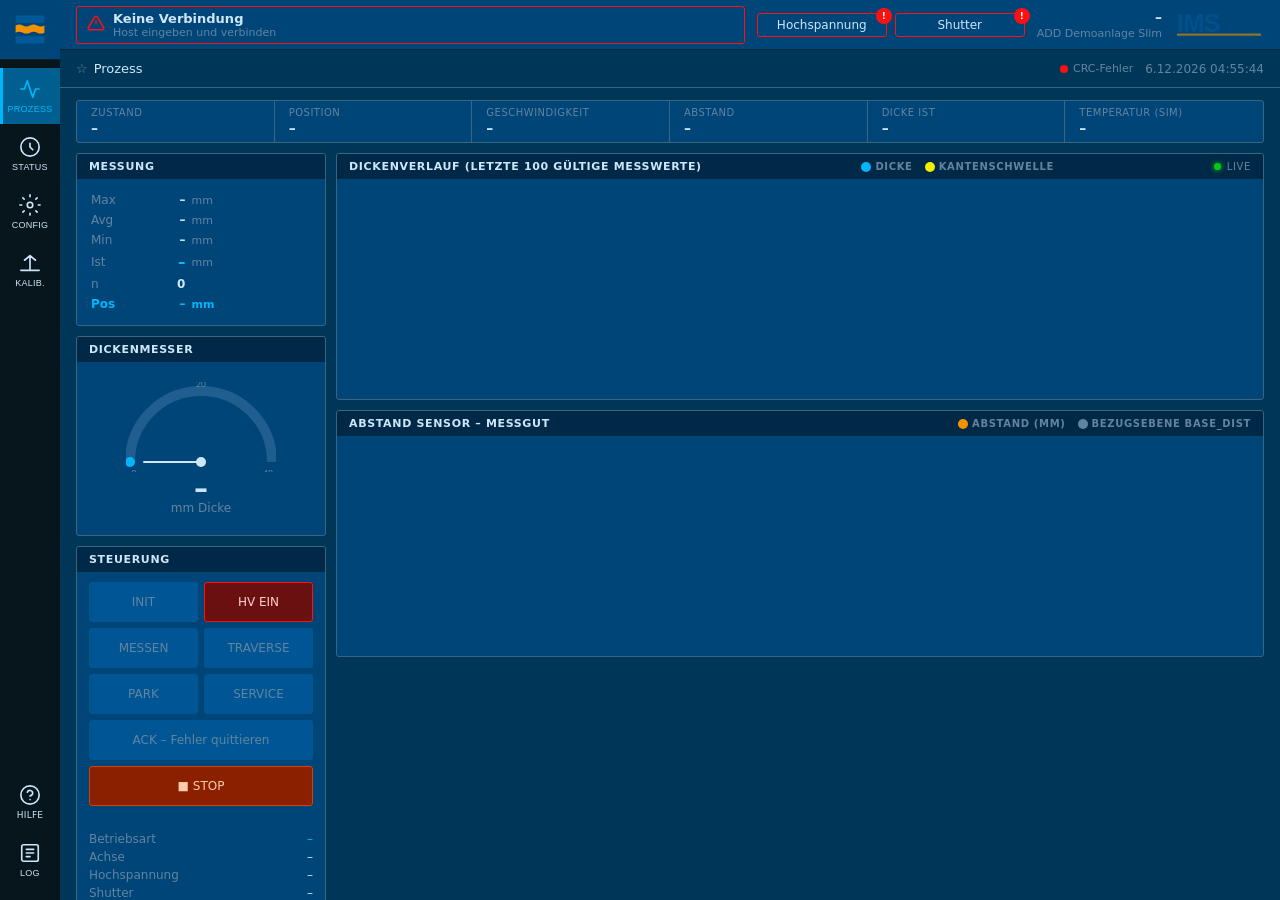
==== commit 0a475a84: "Hilfe-Symbol in der Weboberfläche, Pflichtenheft abgeglichen (Contract V1.5.28) - index.html: Fragez" ====
--- a/data/www/index.html
+++ b/data/www/index.html
@@ -905,6 +905,9 @@
       </button>
     </div>
     <div class="nav-bottom">
+      <a class="nav-item" id="navHelp" href="/doc" target="_blank" rel="noopener" data-tip="Hilfe">
+        <svg viewBox="0 0 24 24"><circle cx="12" cy="12" r="10"/><path d="M9.09 9a3 3 0 0 1 5.83 1c0 2-3 3-3 3"/><line x1="12" y1="17" x2="12.01" y2="17"/></svg><span>Hilfe</span>
+      </a>
       <button class="nav-item" data-page="log" data-tip="Log">
         <svg viewBox="0 0 24 24"><rect x="3" y="3" width="18" height="18" rx="2"/><line x1="8" y1="8" x2="16" y2="8"/><line x1="8" y1="12" x2="16" y2="12"/><line x1="8" y1="16" x2="12" y2="16"/></svg><span>Log</span>
       </button>
@@ -2194,6 +2197,11 @@
 
 function init() {
   document.querySelectorAll('.nav-item[data-page]').forEach((b) => { b.onclick = () => showPage(b.dataset.page); });
+  // Hilfe: /doc in einem neuen Tab, damit diese Seite (Heartbeat) weiterläuft
+  $('navHelp').onclick = (e) => {
+    if (!ON_DEVICE && !HOST) { e.preventDefault(); toast('Hilfe: zuerst mit der Anlage verbinden', true); return; }
+    $('navHelp').href = baseUrl() + '/doc';
+  };
   $('navConnect').onclick = () => { $('urlModal').hidden = false; };
   $('btnConnect').onclick = connect;
   $('hostInput').onkeydown = (e) => { $('hostInput').classList.remove('bad'); if (e.key === 'Enter') connect(); };
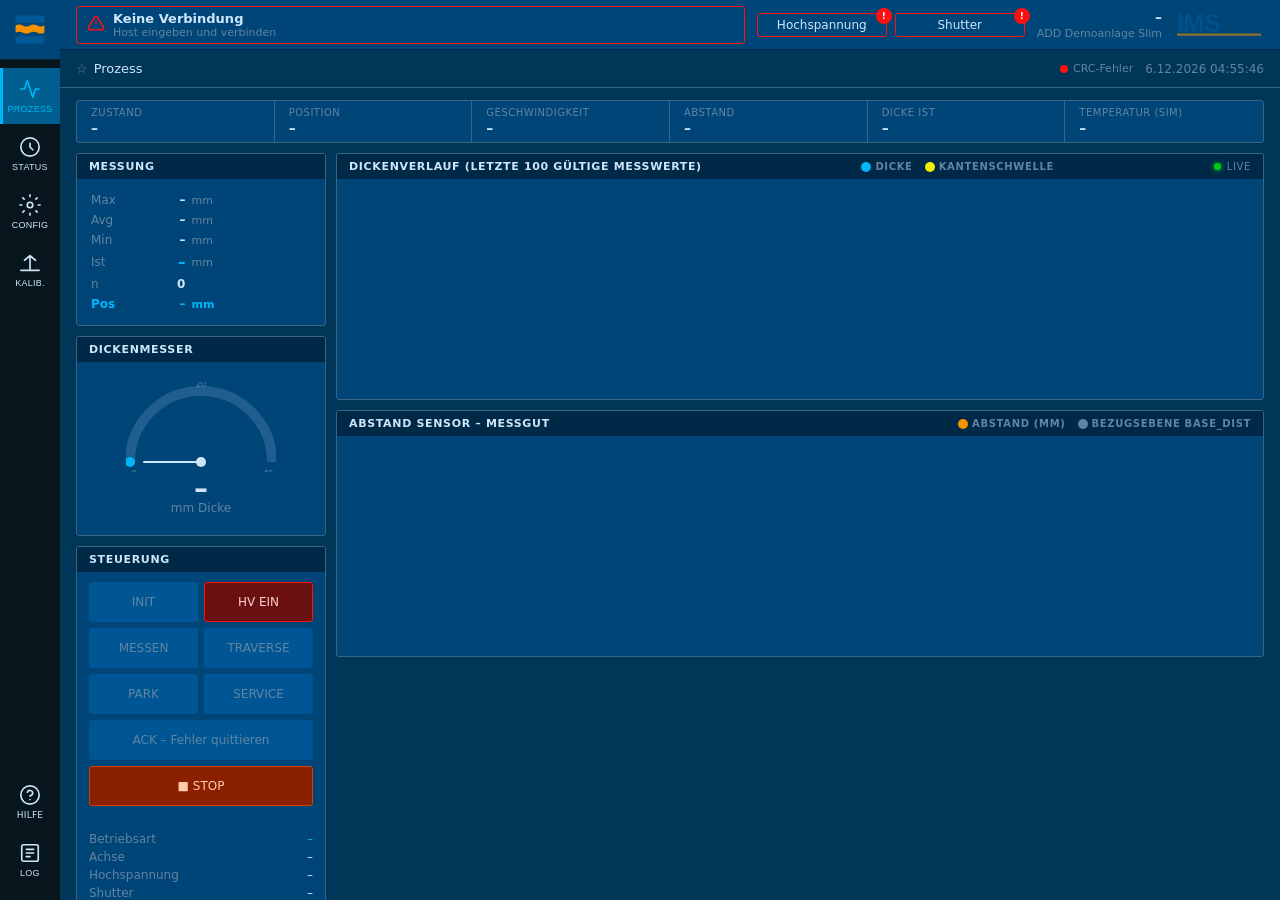
==== commit 6604c5e3: "K1 vorbereitet: Kalibriertabelle mit 6 Stufen (Contract V1.6.0) - Header: CalibTable (6 Punkte, Punk" ====
--- a/data/www/index.html
+++ b/data/www/index.html
@@ -665,6 +665,8 @@
   font-family: 'Ubuntu Mono', monospace;
 }
 .calib-table td input:focus { outline: none; border-color: var(--info); }
+.calib-table td.cal-act { white-space: nowrap; }
+.calib-grid > div { min-width: 0; }
 
 .steps-panel { display: flex; flex-direction: column; gap: 8px; }
 .step-item {
@@ -1181,21 +1183,26 @@
         <div class="calib-grid">
           <div>
             <div class="panel" style="margin-bottom:12px;">
-              <div class="panel-header">Kalibrierpunkte (Referenzstufen)</div>
-              <div class="panel-body" style="padding:0;">
+              <div class="panel-header">Kalibriertabelle (6 Stufen)</div>
+              <div class="panel-body" style="padding:0;overflow-x:auto;">
                 <table class="calib-table">
-                  <thead><tr><th>Punkt</th><th>Referenz (mm)</th><th>Rohwert (mm)</th><th>Status</th></tr></thead>
+                  <thead><tr><th>Punkt</th><th>Position (mm)</th><th>Referenz (mm)</th><th>Rohwert (mm)</th><th>Aktion</th><th>Status</th></tr></thead>
                   <tbody>
-                    <tr><td>Nah</td><td><input type="number" id="f_calib_near_ref" step="0.1"></td><td id="calNearRaw">–</td><td id="calNearSt">–</td></tr>
-                    <tr><td>Fern</td><td><input type="number" id="f_calib_far_ref" step="0.1"></td><td id="calFarRaw">–</td><td id="calFarSt">–</td></tr>
+                    <tr><td>1</td><td>115</td><td><input type="number" id="f_calib_ref_1" step="0.1"></td><td id="calRaw1">–</td><td class="cal-act"><button class="btn btn-small" id="btnCalMove1">Fahren</button> <button class="btn btn-small" id="btnCalPoint1">Übernehmen</button></td><td id="calSt1">–</td></tr>
+                    <tr><td>2</td><td>135</td><td><input type="number" id="f_calib_ref_2" step="0.1"></td><td id="calRaw2">–</td><td class="cal-act"><button class="btn btn-small" id="btnCalMove2">Fahren</button> <button class="btn btn-small" id="btnCalPoint2">Übernehmen</button></td><td id="calSt2">–</td></tr>
+                    <tr><td>3</td><td>155</td><td><input type="number" id="f_calib_ref_3" step="0.1"></td><td id="calRaw3">–</td><td class="cal-act"><button class="btn btn-small" id="btnCalMove3">Fahren</button> <button class="btn btn-small" id="btnCalPoint3">Übernehmen</button></td><td id="calSt3">–</td></tr>
+                    <tr><td>4</td><td>175</td><td><input type="number" id="f_calib_ref_4" step="0.1"></td><td id="calRaw4">–</td><td class="cal-act"><button class="btn btn-small" id="btnCalMove4">Fahren</button> <button class="btn btn-small" id="btnCalPoint4">Übernehmen</button></td><td id="calSt4">–</td></tr>
+                    <tr><td>5</td><td>195</td><td><input type="number" id="f_calib_ref_5" step="0.1"></td><td id="calRaw5">–</td><td class="cal-act"><button class="btn btn-small" id="btnCalMove5">Fahren</button> <button class="btn btn-small" id="btnCalPoint5">Übernehmen</button></td><td id="calSt5">–</td></tr>
+                    <tr><td>6</td><td>215</td><td><input type="number" id="f_calib_ref_6" step="0.1"></td><td id="calRaw6">–</td><td class="cal-act"><button class="btn btn-small" id="btnCalMove6">Fahren</button> <button class="btn btn-small" id="btnCalPoint6">Übernehmen</button></td><td id="calSt6">–</td></tr>
                   </tbody>
                 </table>
               </div>
               <div class="panel-body">
                 <div class="calib-live">
                   <span>Abstand jetzt <b id="calLiveDist">–</b> mm</span>
+                  <span>Rohwert <b id="calLiveRaw">–</b> mm</span>
                   <span>Position <b id="calLivePos">–</b> mm</span>
-                  <span>Kalibrierung <b id="calValid">–</b></span>
+                  <span>Tabelle <b id="calValid">–</b></span>
                 </div>
                 <div class="save-bar">
                   <button class="btn btn-secondary btn-small" id="btnCalReset">Zurücksetzen</button>
@@ -1213,15 +1220,11 @@
               <div class="panel-header">Kalibrierablauf</div>
               <div class="panel-body">
                 <div class="steps-panel">
-                  <div class="step-item"><div class="step-nr">1</div><div class="step-text">Referenzfahrt (INIT) und HV aus. Achse zur Mitte der nahen Stufe fahren</div>
-                    <input type="number" class="form-control step-inp" id="calPosNear" value="215"><button class="btn" id="btnCalMoveNear">Fahren</button></div>
-                  <div class="step-item"><div class="step-nr">2</div><div class="step-text">Wert übernehmen, wenn die Achse steht und der Abstand ruhig ist (0,5 s stabil)</div>
-                    <span class="step-status dim" id="calStNear"></span><button class="btn" id="btnCalNear">Nah übernehmen</button></div>
-                  <div class="step-item"><div class="step-nr">3</div><div class="step-text">Achse zur Mitte der fernen Stufe fahren</div>
-                    <input type="number" class="form-control step-inp" id="calPosFar" value="115"><button class="btn" id="btnCalMoveFar">Fahren</button></div>
-                  <div class="step-item"><div class="step-nr">4</div><div class="step-text">Wert übernehmen</div>
-                    <span class="step-status dim" id="calStFar"></span><button class="btn" id="btnCalFar">Fern übernehmen</button></div>
-                  <div class="step-item"><div class="step-nr">5</div><div class="step-text">Referenzwerte prüfen (links) und Kalibrierung dauerhaft speichern</div>
+                  <div class="step-item"><div class="step-nr">1</div><div class="step-text">Referenzfahrt (INIT), HV aus, Stufenkörper fest. Referenzwerte der sechs Stufen prüfen (links, Werkswerte 65 … 40 mm)</div></div>
+                  <div class="step-item"><div class="step-nr">2</div><div class="step-text">Automatisch: jede Stufe anfahren, Rohwert übernehmen, am Ende speichern<br><span class="step-status dim" id="calAutoSt"></span></div>
+                    <button class="btn" id="btnCalAuto">Alle 6 Stufen automatisch</button><button class="btn btn-stop" id="btnCalStop">■ STOP</button></div>
+                  <div class="step-item"><div class="step-nr">3</div><div class="step-text">Oder von Hand: je Zeile „Fahren“, warten bis die Achse steht, „Übernehmen“</div></div>
+                  <div class="step-item"><div class="step-nr">4</div><div class="step-text">Tabelle prüfen (gültig, Kennlinie) und dauerhaft speichern</div>
                     <span class="step-status dim" id="calStSave"></span><button class="btn" id="btnCalSave">Speichern</button></div>
                 </div>
               </div>
@@ -1287,6 +1290,10 @@
   const TEMP_FAULT_C = 32.0;                                         // §3.2 TEMP_HIGH
   const HEARTBEAT_MS = 2000;
   const SERIES_MAX = 100;
+  /** V1.6.0 (Sprint K1): calibration table with CALIB_POINTS points; point i is measured at the axis
+   *  position CALIB_POS[i-1] = 95 + 20 * i mm (centre of a step of the demo stair body). */
+  const CALIB_POINTS = 6;
+  const CALIB_POS = [115, 135, 155, 175, 195, 215];
   /** Settings keys in display order (CONTRACT §9). type: 'num' | 'bool' | 'str'. */
   const PARAMS = [
     { key: 'measure_pos',    type: 'num', min: 61,  max: 242,  unit: 'mm' },
@@ -1297,8 +1304,12 @@
     { key: 'shutter_hold',   type: 'num', min: 0,   max: 10,   unit: 's' },
     { key: 'edge_threshold', type: 'num', min: 0.5, max: 100,  unit: 'mm' },
     { key: 'base_dist',      type: 'num', min: 40,  max: 300,  unit: 'mm' },
-    { key: 'calib_near_ref', type: 'num', min: 40,  max: 300,  unit: 'mm' },
-    { key: 'calib_far_ref',  type: 'num', min: 40,  max: 300,  unit: 'mm' },
+    { key: 'calib_ref_1',    type: 'num', min: 40,  max: 300,  unit: 'mm' },   // V1.6.0: table, 6 points
+    { key: 'calib_ref_2',    type: 'num', min: 40,  max: 300,  unit: 'mm' },
+    { key: 'calib_ref_3',    type: 'num', min: 40,  max: 300,  unit: 'mm' },
+    { key: 'calib_ref_4',    type: 'num', min: 40,  max: 300,  unit: 'mm' },
+    { key: 'calib_ref_5',    type: 'num', min: 40,  max: 300,  unit: 'mm' },
+    { key: 'calib_ref_6',    type: 'num', min: 40,  max: 300,  unit: 'mm' },
     { key: 'temp',           type: 'num', min: -20, max: 99.9, unit: '°C' },
     { key: 'interlock',      type: 'bool' },
     { key: 'cooling_flow',   type: 'bool' },
@@ -1628,10 +1639,28 @@
     return { sets: sets, errors: errors };
   }
 
-  return { ERR_NAMES, SYS_ERR_NAMES, TEMP_FAULT_C, HEARTBEAT_MS, SERIES_MAX, PARAMS,
+  // ---- K1.4: calibration table (V1.6.0, CONTRACT §7.3) ------------------------------------------
+  /** GET_CONFIG object -> 6 rows {index: 1..6, pos: CALIB_POS[index-1], raw: cfg.calib_raw_<index>,
+   *  ref: cfg.calib_ref_<index>}; a value that is missing or not a number is null; cfg null -> all null. */
+  function calibRows(cfg) {
+    // TODO(K1.4)
+  }
+  /** Same rule as calibValid() of the firmware: all raw and ref finite numbers, every ref 40 ... 300;
+   *  sorted by ref, refs AND raws rise from point to point by at least 1 mm (exactly 1.0 is valid). */
+  function calibValid(cfg) {
+    // TODO(K1.4)
+  }
+  /** Same rule as calibApply() of the firmware: invalid table -> raw unchanged. Otherwise sort the points
+   *  by raw and interpolate linearly in the segment that contains raw; below the first / above the last
+   *  point the first / last segment is extended. The storage order of the points does not matter. */
+  function calibApply(raw, cfg) {
+    // TODO(K1.4)
+  }
+
+  return { ERR_NAMES, SYS_ERR_NAMES, TEMP_FAULT_C, HEARTBEAT_MS, SERIES_MAX, PARAMS, CALIB_POINTS, CALIB_POS,
     crc32, frame, verify, parseFramed, apiBody, errName, sysErrName, fmt, replyText,
     stateClass, view, flags, buttons, confirmText, heartbeatDue, seriesPush, pill, validationBadges,
-    checkParam, configDiff };
+    checkParam, configDiff, calibRows, calibValid, calibApply };
 });
 /* ===== end of ADDAPP ===== */
 </script>
@@ -1701,7 +1730,8 @@
   HV_ON: ['Hochspannung einschalten?', 'Die Röntgenquelle (HV-LED) wird eingeschaltet. Der Shutter öffnet erst beim Messen.'],
   ACK: ['Fehler quittieren?', 'Die Ursache muss behoben sein. Die Anlage geht danach in READY bzw. SAFE_START.'],
   REBOOT: ['Gerät neu starten?', 'Die Anlage startet neu, die Verbindung ist einige Sekunden unterbrochen. Die HV muss aus sein.'],
-  CALIB_RESET: ['Kalibrierung zurücksetzen?', 'Die Kalibrierung wird auf die Werkswerte (40/40, 65/65) gesetzt. Gespeichert wird erst mit „Speichern“.'],
+  CALIB_RESET: ['Kalibrierung zurücksetzen?', 'Die Tabelle wird auf die Werkswerte gesetzt (Rohwert = Referenz, 65 … 40 mm). Gespeichert wird erst mit „Speichern“.'],
+  CALIB_AUTO: ['Alle 6 Stufen kalibrieren?', 'Die Achse fährt nacheinander 115, 135, 155, 175, 195 und 215 mm an (HV aus). Danach wird die Tabelle gespeichert. STOP bricht ab.'],
   ESTOP_NC: ['Not-Aus-Verdrahtung ändern?', 'Passt die Einstellung nicht zur Verdrahtung, zeigt die Anlage Dauer-Not-Aus.'],
 };
 function confirmThen(key, action) {
@@ -1850,8 +1880,8 @@
   const moveOk = !!p && !p.local && (p.state === 'READY' || p.state === 'RUNNING') && p.motion.homed && p.motion.state === 'idle';
   $('btnPark').disabled = !moveOk;
   $('btnService').disabled = !moveOk;
-  $('btnCalMoveNear').disabled = !moveOk;
-  $('btnCalMoveFar').disabled = !moveOk;
+  for (let i = 1; i <= A.CALIB_POINTS; i++) { $('btnCalMove' + i).disabled = !moveOk || calAutoRun; $('btnCalPoint' + i).disabled = calAutoRun; }
+  $('btnCalAuto').disabled = calAutoRun || !moveOk || !!(p && p.safety.hv_on);
   $('ctrlHint').textContent = !p ? '' : p.local ? 'Bedienung am Display hat Vorrang' :
     (p.state === 'SAFE_START' ? 'Zuerst INIT (Referenzfahrt)' : p.state === 'READY' && !p.safety.hv_ok ? 'HV gesperrt: Sicherheitskreis, Kühlung, Temperatur oder Not-Aus' :
      p.state === 'READY' ? 'Für MESSEN/TRAVERSE zuerst HV EIN' : p.state === 'WAIT_ACK' ? 'Fehler: Ursache beheben, dann ACK' : '');
@@ -1936,6 +1966,7 @@
   $('snAvg').textContent = (m.n > 0 ? f2(m.avg) + ' mm' : '–') + ' / ' + m.n;
   // calibration live values
   $('calLiveDist').textContent = m.in_range ? f2(m.dist) : 'außerhalb';
+  $('calLiveRaw').textContent = m.in_range && cfg ? f2(rawOf(m.dist)) : '–';
   $('calLivePos').textContent = f1(mo.pos);
 }
 
@@ -2004,14 +2035,13 @@
     ctx.textAlign = 'center'; ctx.fillText(String(v), X(v), pt + h + 14 * dpr);
   }
   ctx.setLineDash([4 * dpr, 4 * dpr]); ctx.strokeStyle = '#6184A0'; ctx.beginPath(); ctx.moveTo(X(lo), Y(lo)); ctx.lineTo(X(hi), Y(hi)); ctx.stroke(); ctx.setLineDash([]);
-  const p1 = [cfg.calib_near_raw, cfg.calib_near_ref], p2 = [cfg.calib_far_raw, cfg.calib_far_ref];
-  if (Math.abs(p2[0] - p1[0]) > 0.01) {
-    const k = (p2[1] - p1[1]) / (p2[0] - p1[0]), at = (x) => p1[1] + k * (x - p1[0]);
-    ctx.strokeStyle = cfg.calib_valid ? '#00B6F8' : '#FF1010'; ctx.lineWidth = 2 * dpr;
-    ctx.beginPath(); ctx.moveTo(X(lo), Y(at(lo))); ctx.lineTo(X(hi), Y(at(hi))); ctx.stroke();
-  }
+  const pts = A.calibRows(cfg).filter((r) => r.raw !== null && r.ref !== null);
+  ctx.strokeStyle = A.calibValid(cfg) ? '#00B6F8' : '#FF1010'; ctx.lineWidth = 2 * dpr;
+  ctx.beginPath();
+  for (let x = lo; x <= hi; x += 0.5) { const y = A.calibApply(x, cfg); if (x === lo) ctx.moveTo(X(x), Y(y)); else ctx.lineTo(X(x), Y(y)); }
+  ctx.stroke();
   ctx.fillStyle = '#F39200';
-  [p1, p2].forEach(([x, yv]) => { ctx.beginPath(); ctx.arc(X(x), Y(yv), 4 * dpr, 0, Math.PI * 2); ctx.fill(); });
+  pts.forEach((r) => { ctx.beginPath(); ctx.arc(X(r.raw), Y(r.ref), 4 * dpr, 0, Math.PI * 2); ctx.fill(); });
   ctx.fillStyle = '#6184A0'; ctx.textAlign = 'left'; ctx.fillText('Rohwert (mm) →  · Referenz ↑ (gestrichelt: 1:1)', pl + 4 * dpr, pt + 10 * dpr);
 }
 
@@ -2049,42 +2079,127 @@
 }
 async function setNow(key, value) { await api('SET', { key, value }); await loadConfig(true); }
 
-// ---- calibration -----------------------------------------------------------------------------
+// ---- calibration (V1.6.0: table with 6 points, CONTRACT §7.3) -------------------------------------
+let calAutoRun = false;
+const sleep = (ms) => new Promise((res) => setTimeout(res, ms));
+/** raw value for a calibrated distance (inverse of A.calibApply, for the live display only) */
+function rawOf(dist) {
+  let lo = 0, hi = 400;
+  for (let k = 0; k < 40; k++) { const mid = (lo + hi) / 2; if (A.calibApply(mid, cfg) < dist) lo = mid; else hi = mid; }
+  return (lo + hi) / 2;
+}
 function renderCalib() {
   if (!cfg) return;
-  $('f_calib_near_ref').value = String(cfg.calib_near_ref);
-  $('f_calib_far_ref').value = String(cfg.calib_far_ref);
-  $('calNearRaw').textContent = f2(cfg.calib_near_raw);
-  $('calFarRaw').textContent = f2(cfg.calib_far_raw);
-  const id = Math.abs(cfg.calib_near_raw - cfg.calib_near_ref) < 0.01 && Math.abs(cfg.calib_far_raw - cfg.calib_far_ref) < 0.01;
-  $('calNearSt').textContent = id ? 'Werkswert' : 'übernommen';
-  $('calFarSt').textContent = id ? 'Werkswert' : 'übernommen';
-  $('calValid').textContent = cfg.calib_valid ? 'gültig' : 'UNGÜLTIG';
-  $('calValid').style.color = cfg.calib_valid ? 'var(--ok)' : 'var(--err)';
+  for (const r of A.calibRows(cfg)) {
+    $('f_calib_ref_' + r.index).value = r.ref === null ? '' : String(r.ref);
+    $('calRaw' + r.index).textContent = r.raw === null ? '–' : f2(r.raw);
+    const st = $('calSt' + r.index);
+    if (!st.dataset.res) st.textContent = r.raw !== null && r.ref !== null && Math.abs(r.raw - r.ref) < 0.01 ? 'Werkswert' : 'übernommen';
+  }
+  const valid = A.calibValid(cfg) && cfg.calib_valid !== false;
+  $('calValid').textContent = valid ? 'gültig' : 'UNGÜLTIG';
+  $('calValid').style.color = valid ? 'var(--ok)' : 'var(--err)';
   $('calBase').textContent = f1(cfg.base_dist);
   drawCalib();
 }
+function stepStatus(id, text, ok) {
+  const el = $(id);
+  el.textContent = text;
+  el.className = 'step-status ' + (ok === null ? 'dim' : ok ? 'ok' : 'err');
+}
+function rowStatus(i, r) {
+  const el = $('calSt' + i);
+  el.dataset.res = '1';
+  el.textContent = r && r.err === 0 ? 'OK' : r ? A.errName(r.err) : 'keine Antwort';
+  el.style.color = r && r.err === 0 ? 'var(--ok)' : 'var(--err)';
+}
+function clearRowStatus() {
+  for (let i = 1; i <= A.CALIB_POINTS; i++) { const el = $('calSt' + i); delete el.dataset.res; el.style.color = ''; }
+}
 async function calib(action, statusId) {
   const r = await api('CALIB', { action });
-  if (statusId) {
-    const el = $(statusId);
-    el.textContent = r && r.err === 0 ? 'OK' : r ? A.errName(r.err) : 'keine Antwort';
-    el.className = 'step-status ' + (r && r.err === 0 ? 'ok' : 'err');
-  }
+  if (statusId) stepStatus(statusId, r && r.err === 0 ? 'OK' : r ? A.errName(r.err) : 'keine Antwort', !!(r && r.err === 0));
+  if (action === 'reset') clearRowStatus();
   await loadConfig(true);
+  return r;
+}
+async function calibPoint(i) {
+  const r = await api('CALIB', { action: 'point', index: i });
+  rowStatus(i, r);
+  await loadConfig(true);
+  return r;
 }
 async function setRefs() {
+  const keys = A.calibRows(cfg).map((r) => 'calib_ref_' + r.index);
   const errs = [];
-  for (const k of ['calib_near_ref', 'calib_far_ref']) {
+  for (const k of keys) {
     const c = A.checkParam(k, $('f_' + k).value);
     $('f_' + k).classList.toggle('bad', !c.ok);
     if (!c.ok) errs.push(k + ' (' + c.error + ')');
   }
   if (errs.length) { toast('Ungültig: ' + errs.join(', '), true); return; }
-  const d = A.configDiff(cfg || {}, readForm(['calib_near_ref', 'calib_far_ref']));
+  const d = A.configDiff(cfg || {}, readForm(keys));
   if (!d.sets.length) { toast('Referenzen unverändert', false); return; }
   for (const s of d.sets) await api('SET', { key: s.key, value: s.value });
   await loadConfig(true);
+}
+/** Waits until the axis stands at target. Throws when the axis stops elsewhere (STOP, fault), the state
+ *  is not READY/RUNNING, the display has priority, the connection is lost or after 30 s. */
+async function waitAt(target) {
+  const t0 = Date.now();
+  let seenMoving = false;
+  for (;;) {
+    await sleep(POLL_MS);
+    const p = last;
+    if (!p) throw new Error('keine Verbindung');
+    if (p.local) throw new Error('Bedienung am Display');
+    if (p.state !== 'READY' && p.state !== 'RUNNING') throw new Error('Zustand ' + p.state);
+    const still = p.motion.state === 'idle' && p.motion.mode === 'none';
+    if (!still) seenMoving = true;
+    else if (Math.abs(p.motion.pos - target) <= 0.5) return;
+    else if (seenMoving) throw new Error('Achse steht nicht am Ziel (STOP?)');
+    if (Date.now() - t0 > 30000) throw new Error('Zeitüberschreitung');
+  }
+}
+/** "Alle 6 Stufen automatisch": for points 1..6 MOVE to CALIB_POS -> wait -> 1 s -> CALIB point
+ *  (NOT_STABLE: up to 5 retries 0.5 s apart), then CALIB save. Any other error or STOP aborts;
+ *  nothing is saved then (the points taken so far stay in RAM, "Zurücksetzen" restores the defaults). */
+async function calibAuto() {
+  if (calAutoRun) return;
+  calAutoRun = true; clearRowStatus(); render(last);
+  try {
+    for (let i = 1; i <= A.CALIB_POINTS; i++) {
+      const pos = A.CALIB_POS[i - 1];
+      stepStatus('calAutoSt', `Stufe ${i}/6: fahren auf ${pos} mm`, null);
+      let r = await api('MOVE', { pos }, true);
+      if (!r || r.err !== 0) throw new Error(`Stufe ${i}: MOVE ` + (r ? A.errName(r.err) : 'keine Antwort'));
+      await waitAt(pos);
+      stepStatus('calAutoSt', `Stufe ${i}/6: messen`, null);
+      await sleep(1000);
+      for (let k = 0; ; k++) {
+        r = await api('CALIB', { action: 'point', index: i }, true);
+        if (r && r.err === 0) break;
+        if (r && A.errName(r.err) === 'NOT_STABLE' && k < 5) { await sleep(500); continue; }
+        rowStatus(i, r);
+        throw new Error(`Stufe ${i}: ` + (r ? A.errName(r.err) : 'keine Antwort'));
+      }
+      rowStatus(i, r);
+      await loadConfig(true);
+    }
+    stepStatus('calAutoSt', 'speichern', null);
+    const r = await api('CALIB', { action: 'save' }, true);
+    if (!r || r.err !== 0) throw new Error('Speichern: ' + (r ? A.errName(r.err) : 'keine Antwort'));
+    stepStatus('calAutoSt', 'fertig: 6 Stufen übernommen und gespeichert', true);
+    addLog('ok', 'Kalibrierung: 6 Stufen übernommen und gespeichert');
+  } catch (e) {
+    stepStatus('calAutoSt', 'abgebrochen: ' + e.message, false);
+    addLog('error', 'Kalibrierung abgebrochen: ' + e.message);
+    toast('Kalibrierung abgebrochen: ' + e.message, true);
+  } finally {
+    calAutoRun = false;
+    await loadConfig(true);
+    render(last);
+  }
 }
 
 // ---- demo device (no hardware): a small simulation with the same data shapes -----------------
@@ -2093,7 +2208,8 @@
   const st = { state: 'SAFE_START', err: 0, hv: false, shutter: 'closed', pos: 0, target: 0, vel: 0, mode: 'none', homed: false,
     moving: false, interlock: true, cooling: true, temp: 18, n: 0, sum: 0,
     cfg: { measure_pos: 155, maint_pos: 40, traverse_start: 80, traverse_end: 240, traverse_speed: 10, shutter_hold: 3, edge_threshold: 3,
-      base_dist: 70, calib_near_raw: 40, calib_near_ref: 40, calib_far_raw: 65, calib_far_ref: 65, calib_valid: true,
+      base_dist: 70, calib_raw_1: 65, calib_ref_1: 65, calib_raw_2: 60, calib_ref_2: 60, calib_raw_3: 55, calib_ref_3: 55,
+      calib_raw_4: 50, calib_ref_4: 50, calib_raw_5: 45, calib_ref_5: 45, calib_raw_6: 40, calib_ref_6: 40, calib_valid: true,
       interlock: true, cooling_flow: true, temp: 18, estop_nc: false, wifi_ssid: '', wifi_pass_set: false } };
   let tl = Date.now();
   const step = () => {
@@ -2145,14 +2261,22 @@
       case 'ACK': if (st.state !== 'WAIT_ACK') return R(cmd, -5); if (st.temp > 32) return R(cmd, -6); st.err = 0; st.state = st.homed ? 'READY' : 'SAFE_START'; return R(cmd, 0);
       case 'SET':
         if (p.key === 'interlock') st.interlock = !!p.value; else if (p.key === 'cooling_flow') st.cooling = !!p.value;
-        else if (p.key === 'temp') st.temp = +p.value; else if (p.key in st.cfg) st.cfg[p.key] = p.value;
+        else if (p.key === 'temp') st.temp = +p.value;
+        else if (p.key in st.cfg && !/^calib_raw_|^calib_valid$/.test(p.key)) { st.cfg[p.key] = p.value; st.cfg.calib_valid = A.calibValid(st.cfg); }
         else if (p.key !== 'wifi_pass') return R(cmd, -4);
         return R(cmd, 0);
       case 'CALIB':
-        if (p.action === 'near') st.cfg.calib_near_raw = +(40 + (Math.random() - 0.5)).toFixed(2);
-        else if (p.action === 'far') st.cfg.calib_far_raw = +(65 + (Math.random() - 0.5)).toFixed(2);
-        else if (p.action === 'reset') { st.cfg.calib_near_raw = 40; st.cfg.calib_far_raw = 65; st.cfg.calib_near_ref = 40; st.cfg.calib_far_ref = 65; }
+        if (!idle) return R(cmd, -7);
+        if (p.action === 'point') {                       // demo: the sensor bow of the real axis plus noise
+          if (!(Number.isInteger(p.index) && p.index >= 1 && p.index <= 6)) return R(cmd, -4);
+          const bow = [0.3, 0.2, -0.2, -0.4, -0.3, 0.5][p.index - 1];
+          st.cfg['calib_raw_' + p.index] = +(70 - 5 * p.index + bow + (Math.random() - 0.5) * 0.1).toFixed(2);
+        } else if (p.action === 'reset') {
+          for (let i = 1; i <= 6; i++) { st.cfg['calib_raw_' + i] = 70 - 5 * i; st.cfg['calib_ref_' + i] = 70 - 5 * i; }
+        } else if (p.action === 'save') { if (!A.calibValid(st.cfg)) return R(cmd, -9); }
         else if (p.action === 'base') st.cfg.base_dist = 70;
+        else return R(cmd, -4);
+        st.cfg.calib_valid = A.calibValid(st.cfg);
         return R(cmd, 0);
       case 'REBOOT': return R(cmd, st.hv ? -6 : 0);
       default: return R(cmd, -3);
@@ -2233,10 +2357,12 @@
   };
   $('btnReboot').onclick = () => confirmThen('REBOOT', () => api('REBOOT'));
   // calibration
-  $('btnCalMoveNear').onclick = () => api('MOVE', { pos: +$('calPosNear').value });
-  $('btnCalMoveFar').onclick = () => api('MOVE', { pos: +$('calPosFar').value });
-  $('btnCalNear').onclick = () => calib('near', 'calStNear');
-  $('btnCalFar').onclick = () => calib('far', 'calStFar');
+  for (let i = 1; i <= A.CALIB_POINTS; i++) {
+    $('btnCalMove' + i).onclick = () => api('MOVE', { pos: A.CALIB_POS[i - 1] });
+    $('btnCalPoint' + i).onclick = () => calibPoint(i);
+  }
+  $('btnCalAuto').onclick = () => confirmThen('CALIB_AUTO', calibAuto);
+  $('btnCalStop').onclick = () => api('STOP');                 // no dialog, as the STOP of the process page
   $('btnCalSave').onclick = () => calib('save', 'calStSave');
   $('btnCalBase').onclick = () => calib('base');
   $('btnCalReset').onclick = () => confirmThen('CALIB_RESET', () => calib('reset'));
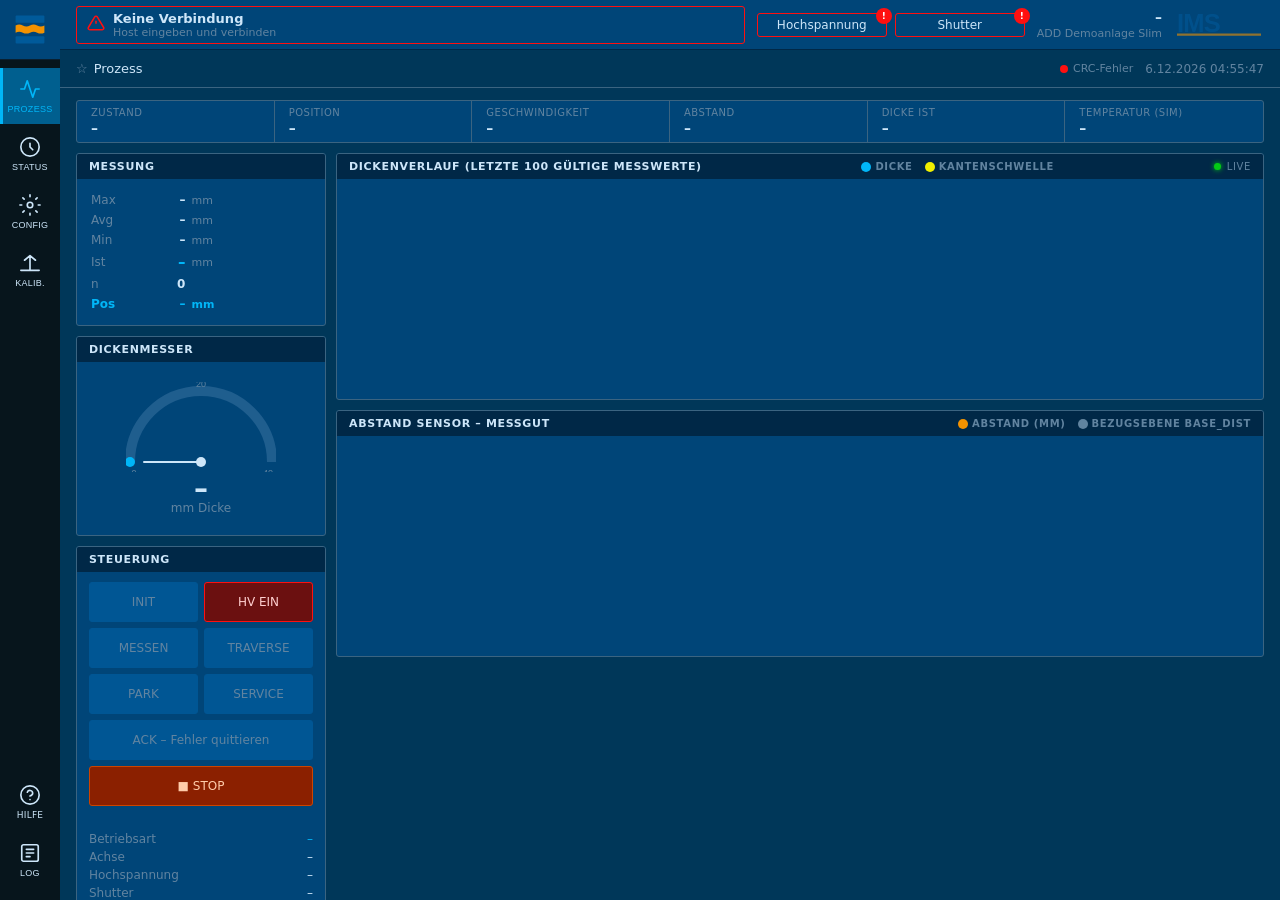
==== commit 925cff7e: "K1.4: Stand nach Aufgabe 4" ====
--- a/data/www/index.html
+++ b/data/www/index.html
@@ -1643,18 +1643,64 @@
   /** GET_CONFIG object -> 6 rows {index: 1..6, pos: CALIB_POS[index-1], raw: cfg.calib_raw_<index>,
    *  ref: cfg.calib_ref_<index>}; a value that is missing or not a number is null; cfg null -> all null. */
   function calibRows(cfg) {
-    // TODO(K1.4)
+    const rows = [];
+    for (let i = 1; i <= CALIB_POINTS; i++) {
+      const raw = cfg != null && typeof cfg['calib_raw_' + i] === 'number' && isFinite(cfg['calib_raw_' + i]) ? cfg['calib_raw_' + i] : null;
+      const ref = cfg != null && typeof cfg['calib_ref_' + i] === 'number' && isFinite(cfg['calib_ref_' + i]) ? cfg['calib_ref_' + i] : null;
+      rows.push({ index: i, pos: CALIB_POS[i - 1], raw: raw, ref: ref });
+    }
+    return rows;
   }
   /** Same rule as calibValid() of the firmware: all raw and ref finite numbers, every ref 40 ... 300;
    *  sorted by ref, refs AND raws rise from point to point by at least 1 mm (exactly 1.0 is valid). */
   function calibValid(cfg) {
-    // TODO(K1.4)
+    if (!cfg || typeof cfg !== 'object') return false;
+    const raws = [];
+    const refs = [];
+    for (let i = 1; i <= CALIB_POINTS; i++) {
+      const r = cfg['calib_raw_' + i];
+      const rf = cfg['calib_ref_' + i];
+      if (typeof r !== 'number' || !isFinite(r) || typeof rf !== 'number' || !isFinite(rf)) return false;
+      if (rf < 40 || rf > 300) return false;
+      raws.push(r);
+      refs.push(rf);
+    }
+    const idx = [];
+    for (let i = 0; i < CALIB_POINTS; i++) idx.push(i);
+    idx.sort(function(a, b) { return refs[a] - refs[b]; });
+    for (var i = 1; i < idx.length; i++) {
+      var dr = refs[idx[i]] - refs[idx[i - 1]];
+      if (dr <= 0 || dr < 1.0) return false;
+    }
+    for (var i = 1; i < idx.length; i++) {
+      var drr = raws[idx[i]] - raws[idx[i - 1]];
+      if (drr <= 0 || drr < 1.0) return false;
+    }
+    return true;
   }
   /** Same rule as calibApply() of the firmware: invalid table -> raw unchanged. Otherwise sort the points
    *  by raw and interpolate linearly in the segment that contains raw; below the first / above the last
    *  point the first / last segment is extended. The storage order of the points does not matter. */
   function calibApply(raw, cfg) {
-    // TODO(K1.4)
+    if (!calibValid(cfg)) return raw;
+    var raws = [];
+    var refs = [];
+    for (var i = 1; i <= CALIB_POINTS; i++) {
+      raws.push(cfg['calib_raw_' + i]);
+      refs.push(cfg['calib_ref_' + i]);
+    }
+    var idx = [];
+    for (var i = 0; i < CALIB_POINTS; i++) idx.push(i);
+    idx.sort(function(a, b) { return raws[a] - raws[b]; });
+    var sr = [];
+    var sv = [];
+    for (var i = 0; i < idx.length; i++) { sr.push(raws[idx[i]]); sv.push(refs[idx[i]]); }
+    if (raw <= sr[0]) return sv[0] + (raw - sr[0]) * (sv[1] - sv[0]) / (sr[1] - sr[0]);
+    if (raw >= sr[sr.length - 1]) return sv[sv.length - 1] + (raw - sr[sr.length - 1]) * (sv[sv.length - 1] - sv[sv.length - 2]) / (sr[sr.length - 1] - sr[sr.length - 2]);
+    for (var i = 0; i < sr.length - 1; i++) {
+      if (raw >= sr[i] && raw <= sr[i + 1]) return sv[i] + (raw - sr[i]) * (sv[i + 1] - sv[i]) / (sr[i + 1] - sr[i]);
+    }
+    return raw;
   }
 
   return { ERR_NAMES, SYS_ERR_NAMES, TEMP_FAULT_C, HEARTBEAT_MS, SERIES_MAX, PARAMS, CALIB_POINTS, CALIB_POS,
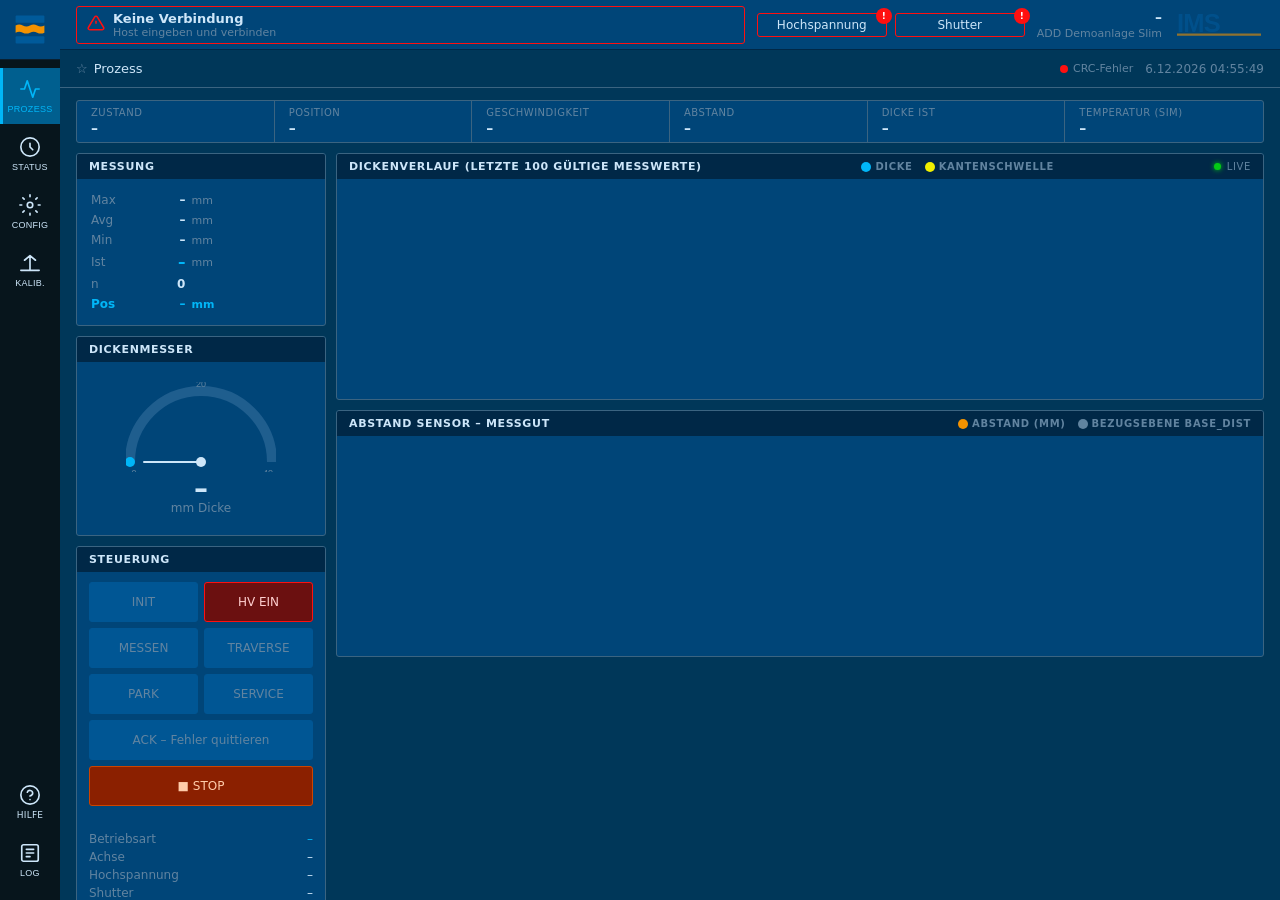
==== commit 0696e0af: "K2 vorbereitet: Kalibrierung unter Messbedingungen (Contract V1.6.3) Der offene Shutter verschiebt d" ====
--- a/data/www/index.html
+++ b/data/www/index.html
@@ -1188,12 +1188,12 @@
                 <table class="calib-table">
                   <thead><tr><th>Punkt</th><th>Position (mm)</th><th>Referenz (mm)</th><th>Rohwert (mm)</th><th>Aktion</th><th>Status</th></tr></thead>
                   <tbody>
-                    <tr><td>1</td><td>115</td><td><input type="number" id="f_calib_ref_1" step="0.1"></td><td id="calRaw1">–</td><td class="cal-act"><button class="btn btn-small" id="btnCalMove1">Fahren</button> <button class="btn btn-small" id="btnCalPoint1">Übernehmen</button></td><td id="calSt1">–</td></tr>
-                    <tr><td>2</td><td>135</td><td><input type="number" id="f_calib_ref_2" step="0.1"></td><td id="calRaw2">–</td><td class="cal-act"><button class="btn btn-small" id="btnCalMove2">Fahren</button> <button class="btn btn-small" id="btnCalPoint2">Übernehmen</button></td><td id="calSt2">–</td></tr>
-                    <tr><td>3</td><td>155</td><td><input type="number" id="f_calib_ref_3" step="0.1"></td><td id="calRaw3">–</td><td class="cal-act"><button class="btn btn-small" id="btnCalMove3">Fahren</button> <button class="btn btn-small" id="btnCalPoint3">Übernehmen</button></td><td id="calSt3">–</td></tr>
-                    <tr><td>4</td><td>175</td><td><input type="number" id="f_calib_ref_4" step="0.1"></td><td id="calRaw4">–</td><td class="cal-act"><button class="btn btn-small" id="btnCalMove4">Fahren</button> <button class="btn btn-small" id="btnCalPoint4">Übernehmen</button></td><td id="calSt4">–</td></tr>
-                    <tr><td>5</td><td>195</td><td><input type="number" id="f_calib_ref_5" step="0.1"></td><td id="calRaw5">–</td><td class="cal-act"><button class="btn btn-small" id="btnCalMove5">Fahren</button> <button class="btn btn-small" id="btnCalPoint5">Übernehmen</button></td><td id="calSt5">–</td></tr>
-                    <tr><td>6</td><td>215</td><td><input type="number" id="f_calib_ref_6" step="0.1"></td><td id="calRaw6">–</td><td class="cal-act"><button class="btn btn-small" id="btnCalMove6">Fahren</button> <button class="btn btn-small" id="btnCalPoint6">Übernehmen</button></td><td id="calSt6">–</td></tr>
+                    <tr><td>1</td><td>115</td><td><input type="number" id="f_calib_ref_1" step="0.1"></td><td id="calRaw1">–</td><td class="cal-act"><button class="btn btn-small" id="btnCalMove1">Messen</button> <button class="btn btn-small" id="btnCalPoint1">Übernehmen</button></td><td id="calSt1">–</td></tr>
+                    <tr><td>2</td><td>135</td><td><input type="number" id="f_calib_ref_2" step="0.1"></td><td id="calRaw2">–</td><td class="cal-act"><button class="btn btn-small" id="btnCalMove2">Messen</button> <button class="btn btn-small" id="btnCalPoint2">Übernehmen</button></td><td id="calSt2">–</td></tr>
+                    <tr><td>3</td><td>155</td><td><input type="number" id="f_calib_ref_3" step="0.1"></td><td id="calRaw3">–</td><td class="cal-act"><button class="btn btn-small" id="btnCalMove3">Messen</button> <button class="btn btn-small" id="btnCalPoint3">Übernehmen</button></td><td id="calSt3">–</td></tr>
+                    <tr><td>4</td><td>175</td><td><input type="number" id="f_calib_ref_4" step="0.1"></td><td id="calRaw4">–</td><td class="cal-act"><button class="btn btn-small" id="btnCalMove4">Messen</button> <button class="btn btn-small" id="btnCalPoint4">Übernehmen</button></td><td id="calSt4">–</td></tr>
+                    <tr><td>5</td><td>195</td><td><input type="number" id="f_calib_ref_5" step="0.1"></td><td id="calRaw5">–</td><td class="cal-act"><button class="btn btn-small" id="btnCalMove5">Messen</button> <button class="btn btn-small" id="btnCalPoint5">Übernehmen</button></td><td id="calSt5">–</td></tr>
+                    <tr><td>6</td><td>215</td><td><input type="number" id="f_calib_ref_6" step="0.1"></td><td id="calRaw6">–</td><td class="cal-act"><button class="btn btn-small" id="btnCalMove6">Messen</button> <button class="btn btn-small" id="btnCalPoint6">Übernehmen</button></td><td id="calSt6">–</td></tr>
                   </tbody>
                 </table>
               </div>
@@ -1220,10 +1220,10 @@
               <div class="panel-header">Kalibrierablauf</div>
               <div class="panel-body">
                 <div class="steps-panel">
-                  <div class="step-item"><div class="step-nr">1</div><div class="step-text">Referenzfahrt (INIT), HV aus, Stufenkörper fest. Referenzwerte der sechs Stufen prüfen (links, Werkswerte 65 … 40 mm)</div></div>
-                  <div class="step-item"><div class="step-nr">2</div><div class="step-text">Automatisch: jede Stufe anfahren, Rohwert übernehmen, am Ende speichern<br><span class="step-status dim" id="calAutoSt"></span></div>
+                  <div class="step-item"><div class="step-nr">1</div><div class="step-text">Referenzfahrt (INIT), Stufenkörper fest. Kalibriert wird unter Messbedingungen: HV EIN, Shutter offen (der Shutter beeinflusst das Sensorsignal). Referenzwerte prüfen (links, Werkswerte 65 … 40 mm)</div></div>
+                  <div class="step-item"><div class="step-nr">2</div><div class="step-text">Automatisch: HV EIN, jede Stufe messen (Shutter offen), Rohwert übernehmen, am Ende speichern und HV wie vorher<br><span class="step-status dim" id="calAutoSt"></span></div>
                     <button class="btn" id="btnCalAuto">Alle 6 Stufen automatisch</button><button class="btn btn-stop" id="btnCalStop">■ STOP</button></div>
-                  <div class="step-item"><div class="step-nr">3</div><div class="step-text">Oder von Hand: je Zeile „Fahren“, warten bis die Achse steht, „Übernehmen“</div></div>
+                  <div class="step-item"><div class="step-nr">3</div><div class="step-text">Oder von Hand: HV EIN, je Zeile „Messen“ (fährt hin, Shutter öffnet), warten bis der Abstand ruhig ist, „Übernehmen“</div></div>
                   <div class="step-item"><div class="step-nr">4</div><div class="step-text">Tabelle prüfen (gültig, Kennlinie) und dauerhaft speichern</div>
                     <span class="step-status dim" id="calStSave"></span><button class="btn" id="btnCalSave">Speichern</button></div>
                 </div>
@@ -1777,7 +1777,7 @@
   ACK: ['Fehler quittieren?', 'Die Ursache muss behoben sein. Die Anlage geht danach in READY bzw. SAFE_START.'],
   REBOOT: ['Gerät neu starten?', 'Die Anlage startet neu, die Verbindung ist einige Sekunden unterbrochen. Die HV muss aus sein.'],
   CALIB_RESET: ['Kalibrierung zurücksetzen?', 'Die Tabelle wird auf die Werkswerte gesetzt (Rohwert = Referenz, 65 … 40 mm). Gespeichert wird erst mit „Speichern“.'],
-  CALIB_AUTO: ['Alle 6 Stufen kalibrieren?', 'Die Achse fährt nacheinander 115, 135, 155, 175, 195 und 215 mm an (HV aus). Danach wird die Tabelle gespeichert. STOP bricht ab.'],
+  CALIB_AUTO: ['Alle 6 Stufen kalibrieren?', 'Die HV wird eingeschaltet. Die Achse misst nacheinander auf 115, 135, 155, 175, 195 und 215 mm mit offenem Shutter. Danach wird die Tabelle gespeichert und die HV wieder wie vorher geschaltet. STOP bricht ab.'],
   ESTOP_NC: ['Not-Aus-Verdrahtung ändern?', 'Passt die Einstellung nicht zur Verdrahtung, zeigt die Anlage Dauer-Not-Aus.'],
 };
 function confirmThen(key, action) {
@@ -1926,8 +1926,11 @@
   const moveOk = !!p && !p.local && (p.state === 'READY' || p.state === 'RUNNING') && p.motion.homed && p.motion.state === 'idle';
   $('btnPark').disabled = !moveOk;
   $('btnService').disabled = !moveOk;
-  for (let i = 1; i <= A.CALIB_POINTS; i++) { $('btnCalMove' + i).disabled = !moveOk || calAutoRun; $('btnCalPoint' + i).disabled = calAutoRun; }
-  $('btnCalAuto').disabled = calAutoRun || !moveOk || !!(p && p.safety.hv_on);
+  // V1.6.3: calibration under measuring conditions; also allowed while a stationary measurement runs
+  const calOk = !!p && !p.local && (p.state === 'READY' || p.state === 'RUNNING') && p.motion.homed &&
+    (p.motion.state === 'idle' || p.motion.mode === 'measure');
+  for (let i = 1; i <= A.CALIB_POINTS; i++) { $('btnCalMove' + i).disabled = !calOk || calAutoRun || p.state !== 'RUNNING'; $('btnCalPoint' + i).disabled = calAutoRun; }
+  $('btnCalAuto').disabled = calAutoRun || !calOk || (p.state === 'READY' && !p.safety.hv_ok);
   $('ctrlHint').textContent = !p ? '' : p.local ? 'Bedienung am Display hat Vorrang' :
     (p.state === 'SAFE_START' ? 'Zuerst INIT (Referenzfahrt)' : p.state === 'READY' && !p.safety.hv_ok ? 'HV gesperrt: Sicherheitskreis, Kühlung, Temperatur oder Not-Aus' :
      p.state === 'READY' ? 'Für MESSEN/TRAVERSE zuerst HV EIN' : p.state === 'WAIT_ACK' ? 'Fehler: Ursache beheben, dann ACK' : '');
@@ -2189,38 +2192,57 @@
   for (const s of d.sets) await api('SET', { key: s.key, value: s.value });
   await loadConfig(true);
 }
-/** Waits until the axis stands at target. Throws when the axis stops elsewhere (STOP, fault), the state
- *  is not READY/RUNNING, the display has priority, the connection is lost or after 30 s. */
-async function waitAt(target) {
+/** Waits until the stationary measurement stands at target with the shutter open (V1.6.3: calibration
+ *  under measuring conditions). Throws when the measurement ends (STOP, fault), the state is not
+ *  RUNNING, the display has priority, the connection is lost or after 30 s. */
+async function waitMeasuring(target) {
   const t0 = Date.now();
-  let seenMoving = false;
+  let started = false;
   for (;;) {
     await sleep(POLL_MS);
     const p = last;
     if (!p) throw new Error('keine Verbindung');
     if (p.local) throw new Error('Bedienung am Display');
-    if (p.state !== 'READY' && p.state !== 'RUNNING') throw new Error('Zustand ' + p.state);
-    const still = p.motion.state === 'idle' && p.motion.mode === 'none';
-    if (!still) seenMoving = true;
-    else if (Math.abs(p.motion.pos - target) <= 0.5) return;
-    else if (seenMoving) throw new Error('Achse steht nicht am Ziel (STOP?)');
+    if (p.state !== 'RUNNING') throw new Error('Zustand ' + p.state);
+    if (p.motion.mode === 'measure') started = true;
+    else if (started) throw new Error('Messung beendet (STOP?)');
+    if (started && Math.abs(p.motion.pos - target) <= 0.5 && Math.abs(p.motion.vel) < 0.05 && p.safety.shutter === 'open') return;
     if (Date.now() - t0 > 30000) throw new Error('Zeitüberschreitung');
   }
 }
-/** "Alle 6 Stufen automatisch": for points 1..6 MOVE to CALIB_POS -> wait -> 1 s -> CALIB point
- *  (NOT_STABLE: up to 5 retries 0.5 s apart), then CALIB save. Any other error or STOP aborts;
- *  nothing is saved then (the points taken so far stay in RAM, "Zurücksetzen" restores the defaults). */
+/** Ends a running measurement (STOP) and waits until the axis stands. */
+async function stopMeasuring() {
+  if (last && last.motion.mode !== 'none') {
+    await api('STOP', {}, true);
+    for (let k = 0; k < 20 && last && last.motion.mode !== 'none'; k++) await sleep(POLL_MS);
+  }
+}
+/** „Messen“ of a table row: stationary measurement on the step (HV must be on). */
+async function measureStep(pos) {
+  await stopMeasuring();
+  await api('START_MEASURE', { pos });
+}
+/** "Alle 6 Stufen automatisch" (V1.6.3, under measuring conditions): HV on if it was off; for points
+ *  1..6 START_MEASURE on CALIB_POS -> wait (shutter open) -> 1 s -> CALIB point (NOT_STABLE: up to 5
+ *  retries 0.5 s apart) -> STOP; then CALIB save; HV off again if it was off before. Any other error
+ *  or STOP aborts; nothing is saved then (STOP and HV as before are still sent). */
 async function calibAuto() {
-  if (calAutoRun) return;
+  if (calAutoRun || !last) return;
   calAutoRun = true; clearRowStatus(); render(last);
+  const hvBefore = last.safety.hv_on;
   try {
+    if (!hvBefore) {
+      stepStatus('calAutoSt', 'HV einschalten', null);
+      const r = await api('HV_ON', {}, true);
+      if (!r || r.err !== 0) throw new Error('HV_ON ' + (r ? A.errName(r.err) : 'keine Antwort'));
+    }
+    await stopMeasuring();
     for (let i = 1; i <= A.CALIB_POINTS; i++) {
       const pos = A.CALIB_POS[i - 1];
-      stepStatus('calAutoSt', `Stufe ${i}/6: fahren auf ${pos} mm`, null);
-      let r = await api('MOVE', { pos }, true);
-      if (!r || r.err !== 0) throw new Error(`Stufe ${i}: MOVE ` + (r ? A.errName(r.err) : 'keine Antwort'));
-      await waitAt(pos);
-      stepStatus('calAutoSt', `Stufe ${i}/6: messen`, null);
+      stepStatus('calAutoSt', `Stufe ${i}/6: messen auf ${pos} mm`, null);
+      let r = await api('START_MEASURE', { pos }, true);
+      if (!r || r.err !== 0) throw new Error(`Stufe ${i}: START_MEASURE ` + (r ? A.errName(r.err) : 'keine Antwort'));
+      await waitMeasuring(pos);
       await sleep(1000);
       for (let k = 0; ; k++) {
         r = await api('CALIB', { action: 'point', index: i }, true);
@@ -2230,18 +2252,21 @@
         throw new Error(`Stufe ${i}: ` + (r ? A.errName(r.err) : 'keine Antwort'));
       }
       rowStatus(i, r);
+      await stopMeasuring();
       await loadConfig(true);
     }
     stepStatus('calAutoSt', 'speichern', null);
     const r = await api('CALIB', { action: 'save' }, true);
     if (!r || r.err !== 0) throw new Error('Speichern: ' + (r ? A.errName(r.err) : 'keine Antwort'));
     stepStatus('calAutoSt', 'fertig: 6 Stufen übernommen und gespeichert', true);
-    addLog('ok', 'Kalibrierung: 6 Stufen übernommen und gespeichert');
+    addLog('ok', 'Kalibrierung: 6 Stufen unter Messbedingungen übernommen und gespeichert');
   } catch (e) {
     stepStatus('calAutoSt', 'abgebrochen: ' + e.message, false);
     addLog('error', 'Kalibrierung abgebrochen: ' + e.message);
     toast('Kalibrierung abgebrochen: ' + e.message, true);
   } finally {
+    await stopMeasuring();
+    if (!hvBefore) await api('HV_OFF', {}, true);               // HV as before (HV_OFF is always allowed)
     calAutoRun = false;
     await loadConfig(true);
     render(last);
@@ -2298,7 +2323,7 @@
       case 'INIT': if (!['SAFE_START', 'READY'].includes(st.state)) return R(cmd, -5); if (!idle) return R(cmd, -7); st.pos = Math.max(st.pos, 30); move(0, 20, 'homing'); return R(cmd, 0);
       case 'HV_ON': if (!['READY', 'RUNNING'].includes(st.state)) return R(cmd, -5); if (!(st.interlock && st.cooling && st.temp <= 30)) return R(cmd, -6); st.hv = true; st.state = 'RUNNING'; return R(cmd, 0);
       case 'HV_OFF': st.hv = false; st.shutter = 'closed'; if (st.state === 'RUNNING') st.state = 'READY'; return R(cmd, 0);
-      case 'START_MEASURE': if (st.state !== 'RUNNING') return R(cmd, -5); if (!idle) return R(cmd, -7); st.n = 0; st.sum = 0; move(st.cfg.measure_pos, 10, 'measure'); return R(cmd, 0);
+      case 'START_MEASURE': if (st.state !== 'RUNNING') return R(cmd, -5); if (!idle || st.mode !== 'none') return R(cmd, -7); st.n = 0; st.sum = 0; move(p.pos !== undefined ? +p.pos : st.cfg.measure_pos, 10, 'measure'); return R(cmd, 0);
       case 'START_TRAVERSE': if (st.state !== 'RUNNING') return R(cmd, -5); if (!idle) return R(cmd, -7); st.n = 0; st.sum = 0; st.pos = st.cfg.traverse_start; move(st.cfg.traverse_end, st.cfg.traverse_speed, 'traverse'); return R(cmd, 0);
       case 'PARK': case 'SERVICE': case 'MOVE':
         if (!['READY', 'RUNNING'].includes(st.state)) return R(cmd, -5); if (!st.homed) return R(cmd, -6); if (!idle) return R(cmd, -7);
@@ -2312,7 +2337,7 @@
         else if (p.key !== 'wifi_pass') return R(cmd, -4);
         return R(cmd, 0);
       case 'CALIB':
-        if (!idle) return R(cmd, -7);
+        if (!idle) return R(cmd, -7);                     // V1.6.3: also while measuring (axis stands)
         if (p.action === 'point') {                       // demo: the sensor bow of the real axis plus noise
           if (!(Number.isInteger(p.index) && p.index >= 1 && p.index <= 6)) return R(cmd, -4);
           const bow = [0.3, 0.2, -0.2, -0.4, -0.3, 0.5][p.index - 1];
@@ -2404,7 +2429,7 @@
   $('btnReboot').onclick = () => confirmThen('REBOOT', () => api('REBOOT'));
   // calibration
   for (let i = 1; i <= A.CALIB_POINTS; i++) {
-    $('btnCalMove' + i).onclick = () => api('MOVE', { pos: A.CALIB_POS[i - 1] });
+    $('btnCalMove' + i).onclick = () => measureStep(A.CALIB_POS[i - 1]);
     $('btnCalPoint' + i).onclick = () => calibPoint(i);
   }
   $('btnCalAuto').onclick = () => confirmThen('CALIB_AUTO', calibAuto);
